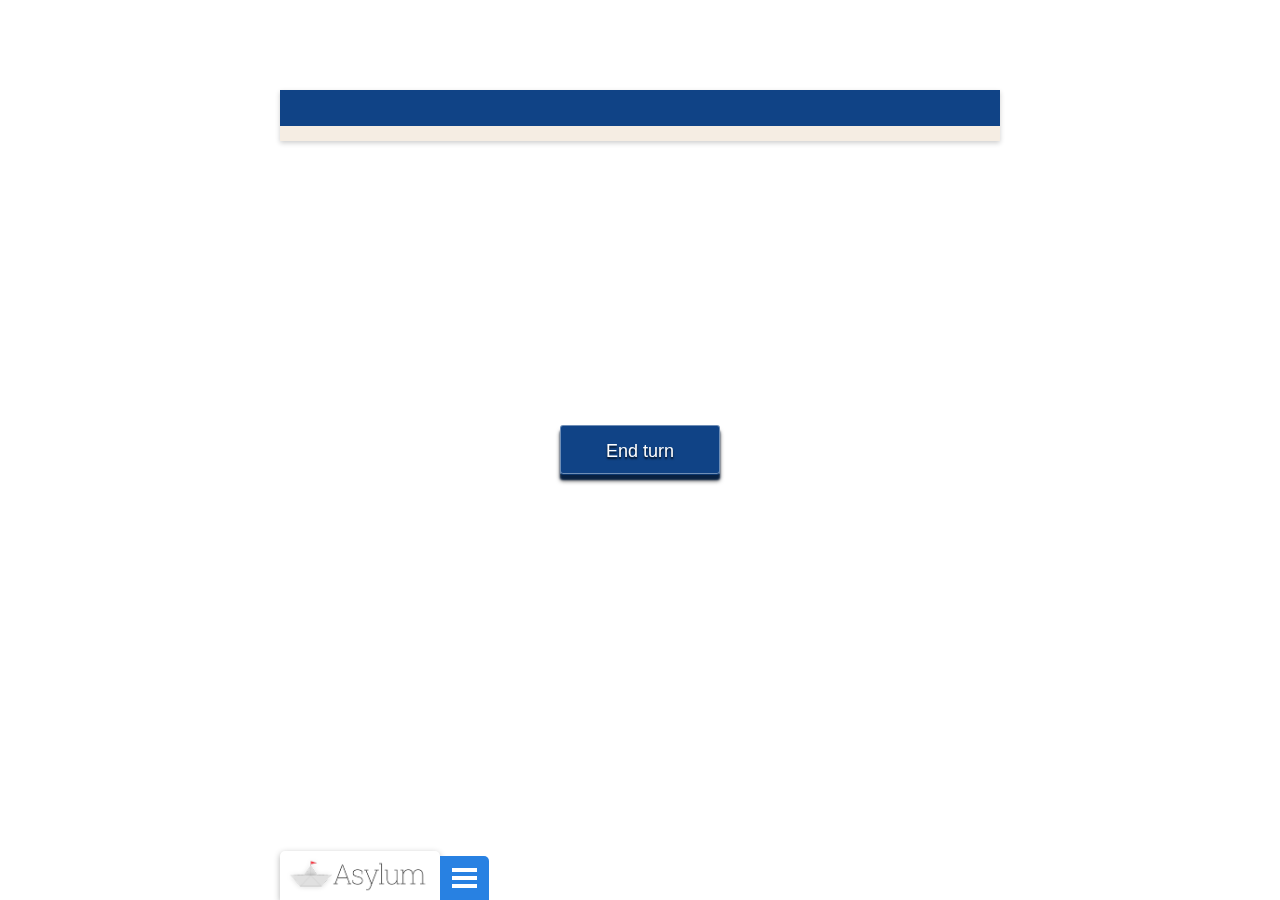
==== resources/public/index.html @ bc4ea031 "Merge branch 'master' of deveo.com:clojurecup/projects/asylum/repositories/git/asylum" ====
<!DOCTYPE html>
<html>
<head>
	<title>Asylum</title>
	<link rel="shortcut icon" href="/favicon.ico">

	<link href='http://fonts.googleapis.com/css?family=Roboto+Slab:400,100,300,700' rel='stylesheet' type='text/css'>
	<link rel="stylesheet" type="text/css" href="css/asylum.css">
</head>
<body>

	<!-- LOGO/MENU -->
	<div id="logoBox">
		<div  id="navMenu">
			<a class="menu" href="#navMenu">
				<span>&nbsp</span>
				<span>&nbsp</span>
				<span>&nbsp</span>
			</a>
			<ul id="dropdownMenu" class="dropdownMenu">
				<li>
					<div class="reset"><!-- Reset link -->
						<a href="#">Reset game</a>
					</div>
				</li>		
			</ul>
		</div>
		<h1>
			<img src="img/logo.png" alt="Asylum">
		</h1>
	</div>

	<!-- POPUP -->
	<div id="event-panel" class="popUp welcome">
		<header>
			<h2></h2>
		</header>
		<div class="cf">
			<section>
				<p></p>			
			</section>
			<aside>
     			<div class="image"/>     
          <h3/>
    			<div class="notes"/>     
  				<div class="date"/>
	   			<div class="links"/>      
			</aside>
		</div>
		<footer>
		
		</footer>	
	</div>

	<!-- GAUGES -->
	<div class="gaugesPanel">
		<div class="popularity">
			<p>Current popularity</p>
			<div class="popularityValue "><span class="icon-heart"></span><p>XX%</p></div>
		</div>
		<div class="profileBox">
			<div class="profile">
				<img src="http://upload.wikimedia.org/wikipedia/commons/1/18/Scott_Morrison.jpg">
			</div>
			<div class="frame"></div>
			<h4 class="turnPanel">Turn: <span id="turn"></span></h4>
		</div>
		<div class="deaths">
			<p>Deaths in the last round</p>
			<div class="deathsValue"><span class="icon-justin-burns-skull"></span><p>XX%</p></div>
		</div>
	</div>

	<!-- MAP ELEMENT -->
	<div id="map"></div>

	<!-- End turn button -->
	<div class="endTurn">
		<button>End turn</button>
	</div>

	<!-- SCRIPTS -->
	<script type="text/javascript" src="http://ajax.googleapis.com/ajax/libs/jquery/1.10.2/jquery.min.js"></script>
	<script type="text/javascript" src="http://maps.google.com/maps/api/js?sensor=false&amp;language=en"></script>
	<script type="text/javascript" src="js/gmap3.min.js"></script>
	<script type="text/javascript" src="js/main.js" ></script>
</body>
</html>
---- resources/public/css/asylum.css ----
@charset "UTF-8";
/* Normalize CSS*/
article,
aside,
details,
figcaption,
figure,
footer,
header,
hgroup,
nav,
section,
summary {
  display: block; }

audio,
canvas,
video {
  display: inline-block; }

audio:not([controls]) {
  display: none;
  height: 0; }

[hidden] {
  display: none; }

html {
  background: white;
  color: black;
  -webkit-text-size-adjust: 100%;
  -ms-text-size-adjust: 100%; }

html,
button,
input,
select,
textarea {
  font-family: sans-serif; }

body {
  margin: 0; }

a:focus {
  outline: thin dotted; }
a:hover, a:active {
  outline: 0; }

h1 {
  font-size: 2em;
  margin: 0.67em 0; }

h2 {
  font-size: 1.5em;
  margin: 0.83em 0; }

h3 {
  font-size: 1.17em;
  margin: 1em 0; }

h4 {
  font-size: 1em;
  margin: 1.33em 0; }

h5 {
  font-size: 0.83em;
  margin: 1.67em 0; }

h6 {
  font-size: 0.75em;
  margin: 2.33em 0; }

abbr[title] {
  border-bottom: 1px dotted; }

b,
strong {
  font-weight: bold; }

dfn {
  font-style: italic; }

mark {
  background: #ff0;
  color: #000; }

code,
kbd,
pre,
samp {
  font-family: monospace, serif;
  font-size: 1em; }

pre {
  white-space: pre;
  white-space: pre-wrap;
  word-wrap: break-word; }

q {
  quotes: "\201C" "\201D" "\2018" "\2019"; }

q:before,
q:after {
  content: '';
  content: none; }

small {
  font-size: 80%; }

sub,
sup {
  font-size: 75%;
  line-height: 0;
  position: relative;
  vertical-align: baseline; }

sup {
  top: -0.5em; }

sub {
  bottom: -0.25em; }

img {
  border: 0; }

svg:not(:root) {
  overflow: hidden; }

figure {
  margin: 0; }

fieldset {
  border: 1px solid #c0c0c0;
  margin: 0 2px;
  padding: 0.35em 0.625em 0.75em; }

legend {
  border: 0;
  padding: 0;
  white-space: normal; }

button,
input,
select,
textarea {
  font-family: inherit;
  font-size: 100%;
  margin: 0;
  vertical-align: baseline; }

button,
input {
  line-height: normal; }

button,
select {
  text-transform: none; }

button,
html input[type="button"],
input[type="reset"],
input[type="submit"] {
  -webkit-appearance: button;
  cursor: pointer; }

button[disabled],
input[disabled] {
  cursor: default; }

input[type="checkbox"],
input[type="radio"] {
  box-sizing: border-box;
  padding: 0; }

input[type="search"] {
  -webkit-appearance: textfield;
  -moz-box-sizing: content-box;
  -webkit-box-sizing: content-box;
  box-sizing: content-box; }

input[type="search"]::-webkit-search-cancel-button,
input[type="search"]::-webkit-search-decoration {
  -webkit-appearance: none; }

button::-moz-focus-inner, input::-moz-focus-inner {
  border: 0;
  padding: 0; }

textarea {
  overflow: auto;
  vertical-align: top; }

table {
  border-collapse: collapse;
  border-spacing: 0; }

/*
Animate.css - http://daneden.me/animate
Licensed under the MIT license

Copyright (c) 2013 Daniel Eden

Permission is hereby granted, free of charge, to any person obtaining a copy of this software and associated documentation files (the "Software"), to deal in the Software without restriction, including without limitation the rights to use, copy, modify, merge, publish, distribute, sublicense, and/or sell copies of the Software, and to permit persons to whom the Software is furnished to do so, subject to the following conditions:

The above copyright notice and this permission notice shall be included in all copies or substantial portions of the Software.

THE SOFTWARE IS PROVIDED "AS IS", WITHOUT WARRANTY OF ANY KIND, EXPRESS OR IMPLIED, INCLUDING BUT NOT LIMITED TO THE WARRANTIES OF MERCHANTABILITY, FITNESS FOR A PARTICULAR PURPOSE AND NONINFRINGEMENT. IN NO EVENT SHALL THE AUTHORS OR COPYRIGHT HOLDERS BE LIABLE FOR ANY CLAIM, DAMAGES OR OTHER LIABILITY, WHETHER IN AN ACTION OF CONTRACT, TORT OR OTHERWISE, ARISING FROM, OUT OF OR IN CONNECTION WITH THE SOFTWARE OR THE USE OR OTHER DEALINGS IN THE SOFTWARE.
*/
body {
  /* Addresses a small issue in webkit: http://bit.ly/NEdoDq */
  -webkit-backface-visibility: hidden; }

.animated, #logoBox #navMenu:target .dropdownMenu, .popUp, .popUp.selected, .popUp footer .notSelected, .gaugesPanel.active, .endTurn {
  -webkit-animation-duration: 1s;
  -moz-animation-duration: 1s;
  -o-animation-duration: 1s;
  animation-duration: 1s;
  -webkit-animation-fill-mode: both;
  -moz-animation-fill-mode: both;
  -o-animation-fill-mode: both;
  animation-fill-mode: both; }

.animated.flip, #logoBox #navMenu:target .flip.dropdownMenu, .flip.popUp, .popUp footer .flip.notSelected, .flip.gaugesPanel.active, .flip.endTurn {
  -webkit-animation-duration: 0.6s;
  -moz-animation-duration: 0.6s;
  -o-animation-duration: 0.6s;
  animation-duration: 0.6s;
  -webkit-animation-fill-mode: both;
  -moz-animation-fill-mode: both;
  -o-animation-fill-mode: both;
  animation-fill-mode: both; }

.animated.hinge, #logoBox #navMenu:target .hinge.dropdownMenu, .hinge.popUp, .popUp footer .hinge.notSelected, .hinge.gaugesPanel.active, .hinge.endTurn {
  -webkit-animation-duration: 2s;
  -moz-animation-duration: 2s;
  -o-animation-duration: 2s;
  animation-duration: 2s; }

@-webkit-keyframes flash {
  0%, 50%, 100% {
    opacity: 1; }

  25%, 75% {
    opacity: 0; } }

@-moz-keyframes flash {
  0%, 50%, 100% {
    opacity: 1; }

  25%, 75% {
    opacity: 0; } }

@-o-keyframes flash {
  0%, 50%, 100% {
    opacity: 1; }

  25%, 75% {
    opacity: 0; } }

@keyframes flash {
  0%, 50%, 100% {
    opacity: 1; }

  25%, 75% {
    opacity: 0; } }

.animated.flash, #logoBox #navMenu:target .flash.dropdownMenu, .flash.popUp, .popUp footer .flash.notSelected, .flash.gaugesPanel.active, .flash.endTurn {
  -webkit-animation-name: flash;
  -moz-animation-name: flash;
  -o-animation-name: flash;
  animation-name: flash; }

@-webkit-keyframes shake {
  0%, 100% {
    -webkit-transform: translateX(0); }

  10%, 30%, 50%, 70%, 90% {
    -webkit-transform: translateX(-10px); }

  20%, 40%, 60%, 80% {
    -webkit-transform: translateX(10px); } }

@-moz-keyframes shake {
  0%, 100% {
    -moz-transform: translateX(0); }

  10%, 30%, 50%, 70%, 90% {
    -moz-transform: translateX(-10px); }

  20%, 40%, 60%, 80% {
    -moz-transform: translateX(10px); } }

@-o-keyframes shake {
  0%, 100% {
    -o-transform: translateX(0); }

  10%, 30%, 50%, 70%, 90% {
    -o-transform: translateX(-10px); }

  20%, 40%, 60%, 80% {
    -o-transform: translateX(10px); } }

@keyframes shake {
  0%, 100% {
    transform: translateX(0); }

  10%, 30%, 50%, 70%, 90% {
    transform: translateX(-10px); }

  20%, 40%, 60%, 80% {
    transform: translateX(10px); } }

.animated.shake, #logoBox #navMenu:target .shake.dropdownMenu, .shake.popUp, .popUp footer .shake.notSelected, .shake.gaugesPanel.active, .shake.endTurn {
  -webkit-animation-name: shake;
  -moz-animation-name: shake;
  -o-animation-name: shake;
  animation-name: shake; }

@-webkit-keyframes bounce {
  0%, 20%, 50%, 80%, 100% {
    -webkit-transform: translateY(0); }

  40% {
    -webkit-transform: translateY(-30px); }

  60% {
    -webkit-transform: translateY(-15px); } }

@-moz-keyframes bounce {
  0%, 20%, 50%, 80%, 100% {
    -moz-transform: translateY(0); }

  40% {
    -moz-transform: translateY(-30px); }

  60% {
    -moz-transform: translateY(-15px); } }

@-o-keyframes bounce {
  0%, 20%, 50%, 80%, 100% {
    -o-transform: translateY(0); }

  40% {
    -o-transform: translateY(-30px); }

  60% {
    -o-transform: translateY(-15px); } }

@keyframes bounce {
  0%, 20%, 50%, 80%, 100% {
    transform: translateY(0); }

  40% {
    transform: translateY(-30px); }

  60% {
    transform: translateY(-15px); } }

.animated.bounce, #logoBox #navMenu:target .bounce.dropdownMenu, .bounce.popUp, .popUp footer .bounce.notSelected, .bounce.gaugesPanel.active, .bounce.endTurn {
  -webkit-animation-name: bounce;
  -moz-animation-name: bounce;
  -o-animation-name: bounce;
  animation-name: bounce; }

@-webkit-keyframes tada {
  0% {
    -webkit-transform: scale(1); }

  10%, 20% {
    -webkit-transform: scale(0.9) rotate(-3deg); }

  30%, 50%, 70%, 90% {
    -webkit-transform: scale(1.1) rotate(3deg); }

  40%, 60%, 80% {
    -webkit-transform: scale(1.1) rotate(-3deg); }

  100% {
    -webkit-transform: scale(1) rotate(0); } }

@-moz-keyframes tada {
  0% {
    -moz-transform: scale(1); }

  10%, 20% {
    -moz-transform: scale(0.9) rotate(-3deg); }

  30%, 50%, 70%, 90% {
    -moz-transform: scale(1.1) rotate(3deg); }

  40%, 60%, 80% {
    -moz-transform: scale(1.1) rotate(-3deg); }

  100% {
    -moz-transform: scale(1) rotate(0); } }

@-o-keyframes tada {
  0% {
    -o-transform: scale(1); }

  10%, 20% {
    -o-transform: scale(0.9) rotate(-3deg); }

  30%, 50%, 70%, 90% {
    -o-transform: scale(1.1) rotate(3deg); }

  40%, 60%, 80% {
    -o-transform: scale(1.1) rotate(-3deg); }

  100% {
    -o-transform: scale(1) rotate(0); } }

@keyframes tada {
  0% {
    transform: scale(1); }

  10%, 20% {
    transform: scale(0.9) rotate(-3deg); }

  30%, 50%, 70%, 90% {
    transform: scale(1.1) rotate(3deg); }

  40%, 60%, 80% {
    transform: scale(1.1) rotate(-3deg); }

  100% {
    transform: scale(1) rotate(0); } }

.animated.tada, #logoBox #navMenu:target .tada.dropdownMenu, .tada.popUp, .popUp footer .tada.notSelected, .tada.gaugesPanel.active, .tada.endTurn {
  -webkit-animation-name: tada;
  -moz-animation-name: tada;
  -o-animation-name: tada;
  animation-name: tada; }

@-webkit-keyframes swing {
  20%, 40%, 60%, 80%, 100% {
    -webkit-transform-origin: top center; }

  20% {
    -webkit-transform: rotate(15deg); }

  40% {
    -webkit-transform: rotate(-10deg); }

  60% {
    -webkit-transform: rotate(5deg); }

  80% {
    -webkit-transform: rotate(-5deg); }

  100% {
    -webkit-transform: rotate(0deg); } }

@-moz-keyframes swing {
  20% {
    -moz-transform: rotate(15deg); }

  40% {
    -moz-transform: rotate(-10deg); }

  60% {
    -moz-transform: rotate(5deg); }

  80% {
    -moz-transform: rotate(-5deg); }

  100% {
    -moz-transform: rotate(0deg); } }

@-o-keyframes swing {
  20% {
    -o-transform: rotate(15deg); }

  40% {
    -o-transform: rotate(-10deg); }

  60% {
    -o-transform: rotate(5deg); }

  80% {
    -o-transform: rotate(-5deg); }

  100% {
    -o-transform: rotate(0deg); } }

@keyframes swing {
  20% {
    transform: rotate(15deg); }

  40% {
    transform: rotate(-10deg); }

  60% {
    transform: rotate(5deg); }

  80% {
    transform: rotate(-5deg); }

  100% {
    transform: rotate(0deg); } }

.animated.swing, #logoBox #navMenu:target .swing.dropdownMenu, .swing.popUp, .popUp footer .swing.notSelected, .swing.gaugesPanel.active, .swing.endTurn {
  -webkit-transform-origin: top center;
  -moz-transform-origin: top center;
  -o-transform-origin: top center;
  transform-origin: top center;
  -webkit-animation-name: swing;
  -moz-animation-name: swing;
  -o-animation-name: swing;
  animation-name: swing; }

/* originally authored by Nick Pettit - https://github.com/nickpettit/glide */
@-webkit-keyframes wobble {
  0% {
    -webkit-transform: translateX(0%); }

  15% {
    -webkit-transform: translateX(-25%) rotate(-5deg); }

  30% {
    -webkit-transform: translateX(20%) rotate(3deg); }

  45% {
    -webkit-transform: translateX(-15%) rotate(-3deg); }

  60% {
    -webkit-transform: translateX(10%) rotate(2deg); }

  75% {
    -webkit-transform: translateX(-5%) rotate(-1deg); }

  100% {
    -webkit-transform: translateX(0%); } }

@-moz-keyframes wobble {
  0% {
    -moz-transform: translateX(0%); }

  15% {
    -moz-transform: translateX(-25%) rotate(-5deg); }

  30% {
    -moz-transform: translateX(20%) rotate(3deg); }

  45% {
    -moz-transform: translateX(-15%) rotate(-3deg); }

  60% {
    -moz-transform: translateX(10%) rotate(2deg); }

  75% {
    -moz-transform: translateX(-5%) rotate(-1deg); }

  100% {
    -moz-transform: translateX(0%); } }

@-o-keyframes wobble {
  0% {
    -o-transform: translateX(0%); }

  15% {
    -o-transform: translateX(-25%) rotate(-5deg); }

  30% {
    -o-transform: translateX(20%) rotate(3deg); }

  45% {
    -o-transform: translateX(-15%) rotate(-3deg); }

  60% {
    -o-transform: translateX(10%) rotate(2deg); }

  75% {
    -o-transform: translateX(-5%) rotate(-1deg); }

  100% {
    -o-transform: translateX(0%); } }

@keyframes wobble {
  0% {
    transform: translateX(0%); }

  15% {
    transform: translateX(-25%) rotate(-5deg); }

  30% {
    transform: translateX(20%) rotate(3deg); }

  45% {
    transform: translateX(-15%) rotate(-3deg); }

  60% {
    transform: translateX(10%) rotate(2deg); }

  75% {
    transform: translateX(-5%) rotate(-1deg); }

  100% {
    transform: translateX(0%); } }

.animated.wobble, #logoBox #navMenu:target .wobble.dropdownMenu, .wobble.popUp, .popUp footer .wobble.notSelected, .wobble.gaugesPanel.active, .wobble.endTurn {
  -webkit-animation-name: wobble;
  -moz-animation-name: wobble;
  -o-animation-name: wobble;
  animation-name: wobble; }

/* originally authored by Nick Pettit - https://github.com/nickpettit/glide */
@-webkit-keyframes pulse {
  0% {
    -webkit-transform: scale(1); }

  50% {
    -webkit-transform: scale(1.1); }

  100% {
    -webkit-transform: scale(1); } }

@-moz-keyframes pulse {
  0% {
    -moz-transform: scale(1); }

  50% {
    -moz-transform: scale(1.1); }

  100% {
    -moz-transform: scale(1); } }

@-o-keyframes pulse {
  0% {
    -o-transform: scale(1); }

  50% {
    -o-transform: scale(1.1); }

  100% {
    -o-transform: scale(1); } }

@keyframes pulse {
  0% {
    transform: scale(1); }

  50% {
    transform: scale(1.1); }

  100% {
    transform: scale(1); } }

.animated.pulse, #logoBox #navMenu:target .pulse.dropdownMenu, .pulse.popUp, .popUp footer .pulse.notSelected, .pulse.gaugesPanel.active, .pulse.endTurn {
  -webkit-animation-name: pulse;
  -moz-animation-name: pulse;
  -o-animation-name: pulse;
  animation-name: pulse; }

@-webkit-keyframes flip {
  0% {
    -webkit-transform: perspective(400px) translateZ(0) rotateY(0) scale(1);
    -webkit-animation-timing-function: ease-out;
    opacity: 1; }

  40% {
    -webkit-transform: perspective(400px) translateZ(150px) rotateY(170deg) scale(1);
    -webkit-animation-timing-function: ease-out; }

  50% {
    -webkit-transform: perspective(400px) translateZ(150px) rotateY(190deg) scale(1);
    -webkit-animation-timing-function: ease-in; }

  80% {
    -webkit-transform: perspective(400px) translateZ(0) rotateY(360deg) scale(0.95);
    -webkit-animation-timing-function: ease-in;
    opacity: 0; }

  100% {
    -webkit-transform: perspective(400px) translateZ(0) rotateY(360deg) scale(1);
    -webkit-animation-timing-function: ease-in;
    opacity: 0; } }

@-moz-keyframes flip {
  0% {
    -moz-transform: perspective(400px) translateZ(0) rotateY(0) scale(1);
    -moz-animation-timing-function: ease-out;
    opacity: 1; }

  40% {
    -moz-transform: perspective(400px) translateZ(150px) rotateY(170deg) scale(1);
    -moz-animation-timing-function: ease-out; }

  50% {
    -moz-transform: perspective(400px) translateZ(150px) rotateY(190deg) scale(1);
    -moz-animation-timing-function: ease-in; }

  80% {
    -moz-transform: perspective(400px) translateZ(0) rotateY(360deg) scale(0.95);
    -moz-animation-timing-function: ease-in;
    opacity: 0; }

  100% {
    -moz-transform: perspective(400px) translateZ(0) rotateY(360deg) scale(1);
    -moz-animation-timing-function: ease-in;
    opacity: 0; } }

@-o-keyframes flip {
  0% {
    -o-transform: perspective(400px) translateZ(0) rotateY(0) scale(1);
    -o-animation-timing-function: ease-out;
    opacity: 1; }

  40% {
    -o-transform: perspective(400px) translateZ(150px) rotateY(170deg) scale(1);
    -o-animation-timing-function: ease-out; }

  50% {
    -o-transform: perspective(400px) translateZ(150px) rotateY(190deg) scale(1);
    -o-animation-timing-function: ease-in; }

  80% {
    -o-transform: perspective(400px) translateZ(0) rotateY(360deg) scale(0.95);
    -o-animation-timing-function: ease-in;
    opacity: 0; }

  100% {
    -o-transform: perspective(400px) translateZ(0) rotateY(360deg) scale(1);
    -o-animation-timing-function: ease-in;
    opacity: 0; } }

@keyframes flip {
  0% {
    transform: perspective(400px) translateZ(0) rotateY(0) scale(1);
    animation-timing-function: ease-out;
    opacity: 1; }

  40% {
    transform: perspective(400px) translateZ(150px) rotateY(170deg) scale(1);
    animation-timing-function: ease-out; }

  50% {
    transform: perspective(400px) translateZ(150px) rotateY(190deg) scale(1);
    animation-timing-function: ease-in; }

  80% {
    transform: perspective(400px) translateZ(0) rotateY(360deg) scale(0.95);
    animation-timing-function: ease-in;
    opacity: 0; }

  100% {
    transform: perspective(400px) translateZ(0) rotateY(360deg) scale(1);
    animation-timing-function: ease-in;
    opacity: 0; } }

.animated.flip, #logoBox #navMenu:target .flip.dropdownMenu, .flip.popUp, .popUp footer .flip.notSelected, .flip.gaugesPanel.active, .flip.endTurn {
  -webkit-backface-visibility: visible !important;
  -webkit-animation-name: flip;
  -moz-backface-visibility: visible !important;
  -moz-animation-name: flip;
  -o-backface-visibility: visible !important;
  -o-animation-name: flip;
  backface-visibility: visible !important;
  animation-name: flip; }

@-webkit-keyframes flipInX {
  0% {
    -webkit-transform: perspective(400px) rotateX(90deg);
    opacity: 0; }

  40% {
    -webkit-transform: perspective(400px) rotateX(-10deg); }

  70% {
    -webkit-transform: perspective(400px) rotateX(10deg); }

  100% {
    -webkit-transform: perspective(400px) rotateX(0deg);
    opacity: 1; } }

@-moz-keyframes flipInX {
  0% {
    -moz-transform: perspective(400px) rotateX(90deg);
    opacity: 0; }

  40% {
    -moz-transform: perspective(400px) rotateX(-10deg); }

  70% {
    -moz-transform: perspective(400px) rotateX(10deg); }

  100% {
    -moz-transform: perspective(400px) rotateX(0deg);
    opacity: 1; } }

@-o-keyframes flipInX {
  0% {
    -o-transform: perspective(400px) rotateX(90deg);
    opacity: 0; }

  40% {
    -o-transform: perspective(400px) rotateX(-10deg); }

  70% {
    -o-transform: perspective(400px) rotateX(10deg); }

  100% {
    -o-transform: perspective(400px) rotateX(0deg);
    opacity: 1; } }

@keyframes flipInX {
  0% {
    transform: perspective(400px) rotateX(90deg);
    opacity: 0; }

  40% {
    transform: perspective(400px) rotateX(-10deg); }

  70% {
    transform: perspective(400px) rotateX(10deg); }

  100% {
    transform: perspective(400px) rotateX(0deg);
    opacity: 1; } }

.animated.flipInX, #logoBox #navMenu:target .flipInX.dropdownMenu, .flipInX.popUp, .popUp footer .flipInX.notSelected, .gaugesPanel.active, .flipInX.endTurn {
  -webkit-backface-visibility: visible !important;
  -webkit-animation-name: flipInX;
  -moz-backface-visibility: visible !important;
  -moz-animation-name: flipInX;
  -o-backface-visibility: visible !important;
  -o-animation-name: flipInX;
  backface-visibility: visible !important;
  animation-name: flipInX; }

@-webkit-keyframes flipOutX {
  0% {
    -webkit-transform: perspective(400px) rotateX(0deg);
    opacity: 1; }

  100% {
    -webkit-transform: perspective(400px) rotateX(90deg);
    opacity: 0; } }

@-moz-keyframes flipOutX {
  0% {
    -moz-transform: perspective(400px) rotateX(0deg);
    opacity: 1; }

  100% {
    -moz-transform: perspective(400px) rotateX(90deg);
    opacity: 0; } }

@-o-keyframes flipOutX {
  0% {
    -o-transform: perspective(400px) rotateX(0deg);
    opacity: 1; }

  100% {
    -o-transform: perspective(400px) rotateX(90deg);
    opacity: 0; } }

@keyframes flipOutX {
  0% {
    transform: perspective(400px) rotateX(0deg);
    opacity: 1; }

  100% {
    transform: perspective(400px) rotateX(90deg);
    opacity: 0; } }

.animated.flipOutX, #logoBox #navMenu:target .flipOutX.dropdownMenu, .flipOutX.popUp, .popUp footer .flipOutX.notSelected, .flipOutX.gaugesPanel.active, .flipOutX.endTurn {
  -webkit-animation-name: flipOutX;
  -webkit-backface-visibility: visible !important;
  -moz-animation-name: flipOutX;
  -moz-backface-visibility: visible !important;
  -o-animation-name: flipOutX;
  -o-backface-visibility: visible !important;
  animation-name: flipOutX;
  backface-visibility: visible !important; }

@-webkit-keyframes flipInY {
  0% {
    -webkit-transform: perspective(400px) rotateY(90deg);
    opacity: 0; }

  40% {
    -webkit-transform: perspective(400px) rotateY(-10deg); }

  70% {
    -webkit-transform: perspective(400px) rotateY(10deg); }

  100% {
    -webkit-transform: perspective(400px) rotateY(0deg);
    opacity: 1; } }

@-moz-keyframes flipInY {
  0% {
    -moz-transform: perspective(400px) rotateY(90deg);
    opacity: 0; }

  40% {
    -moz-transform: perspective(400px) rotateY(-10deg); }

  70% {
    -moz-transform: perspective(400px) rotateY(10deg); }

  100% {
    -moz-transform: perspective(400px) rotateY(0deg);
    opacity: 1; } }

@-o-keyframes flipInY {
  0% {
    -o-transform: perspective(400px) rotateY(90deg);
    opacity: 0; }

  40% {
    -o-transform: perspective(400px) rotateY(-10deg); }

  70% {
    -o-transform: perspective(400px) rotateY(10deg); }

  100% {
    -o-transform: perspective(400px) rotateY(0deg);
    opacity: 1; } }

@keyframes flipInY {
  0% {
    transform: perspective(400px) rotateY(90deg);
    opacity: 0; }

  40% {
    transform: perspective(400px) rotateY(-10deg); }

  70% {
    transform: perspective(400px) rotateY(10deg); }

  100% {
    transform: perspective(400px) rotateY(0deg);
    opacity: 1; } }

.animated.flipInY, #logoBox #navMenu:target .flipInY.dropdownMenu, .flipInY.popUp, .popUp footer .flipInY.notSelected, .flipInY.gaugesPanel.active, .flipInY.endTurn {
  -webkit-backface-visibility: visible !important;
  -webkit-animation-name: flipInY;
  -moz-backface-visibility: visible !important;
  -moz-animation-name: flipInY;
  -o-backface-visibility: visible !important;
  -o-animation-name: flipInY;
  backface-visibility: visible !important;
  animation-name: flipInY; }

@-webkit-keyframes flipOutY {
  0% {
    -webkit-transform: perspective(400px) rotateY(0deg);
    opacity: 1; }

  100% {
    -webkit-transform: perspective(400px) rotateY(90deg);
    opacity: 0; } }

@-moz-keyframes flipOutY {
  0% {
    -moz-transform: perspective(400px) rotateY(0deg);
    opacity: 1; }

  100% {
    -moz-transform: perspective(400px) rotateY(90deg);
    opacity: 0; } }

@-o-keyframes flipOutY {
  0% {
    -o-transform: perspective(400px) rotateY(0deg);
    opacity: 1; }

  100% {
    -o-transform: perspective(400px) rotateY(90deg);
    opacity: 0; } }

@keyframes flipOutY {
  0% {
    transform: perspective(400px) rotateY(0deg);
    opacity: 1; }

  100% {
    transform: perspective(400px) rotateY(90deg);
    opacity: 0; } }

.animated.flipOutY, #logoBox #navMenu:target .flipOutY.dropdownMenu, .flipOutY.popUp, .popUp footer .flipOutY.notSelected, .flipOutY.gaugesPanel.active, .flipOutY.endTurn {
  -webkit-backface-visibility: visible !important;
  -webkit-animation-name: flipOutY;
  -moz-backface-visibility: visible !important;
  -moz-animation-name: flipOutY;
  -o-backface-visibility: visible !important;
  -o-animation-name: flipOutY;
  backface-visibility: visible !important;
  animation-name: flipOutY; }

@-webkit-keyframes fadeIn {
  0% {
    opacity: 0; }

  100% {
    opacity: 1; } }

@-moz-keyframes fadeIn {
  0% {
    opacity: 0; }

  100% {
    opacity: 1; } }

@-o-keyframes fadeIn {
  0% {
    opacity: 0; }

  100% {
    opacity: 1; } }

@keyframes fadeIn {
  0% {
    opacity: 0; }

  100% {
    opacity: 1; } }

.animated.fadeIn, #logoBox #navMenu:target .fadeIn.dropdownMenu, .fadeIn.popUp, .popUp footer .fadeIn.notSelected, .fadeIn.gaugesPanel.active, .endTurn {
  -webkit-animation-name: fadeIn;
  -moz-animation-name: fadeIn;
  -o-animation-name: fadeIn;
  animation-name: fadeIn; }

@-webkit-keyframes fadeInUp {
  0% {
    opacity: 0;
    -webkit-transform: translateY(20px); }

  100% {
    opacity: 1;
    -webkit-transform: translateY(0); } }

@-moz-keyframes fadeInUp {
  0% {
    opacity: 0;
    -moz-transform: translateY(20px); }

  100% {
    opacity: 1;
    -moz-transform: translateY(0); } }

@-o-keyframes fadeInUp {
  0% {
    opacity: 0;
    -o-transform: translateY(20px); }

  100% {
    opacity: 1;
    -o-transform: translateY(0); } }

@keyframes fadeInUp {
  0% {
    opacity: 0;
    transform: translateY(20px); }

  100% {
    opacity: 1;
    transform: translateY(0); } }

.animated.fadeInUp, #logoBox #navMenu:target .dropdownMenu, .fadeInUp.popUp, .popUp footer .fadeInUp.notSelected, .fadeInUp.gaugesPanel.active, .fadeInUp.endTurn {
  -webkit-animation-name: fadeInUp;
  -moz-animation-name: fadeInUp;
  -o-animation-name: fadeInUp;
  animation-name: fadeInUp; }

@-webkit-keyframes fadeInDown {
  0% {
    opacity: 0;
    -webkit-transform: translateY(-20px); }

  100% {
    opacity: 1;
    -webkit-transform: translateY(0); } }

@-moz-keyframes fadeInDown {
  0% {
    opacity: 0;
    -moz-transform: translateY(-20px); }

  100% {
    opacity: 1;
    -moz-transform: translateY(0); } }

@-o-keyframes fadeInDown {
  0% {
    opacity: 0;
    -o-transform: translateY(-20px); }

  100% {
    opacity: 1;
    -o-transform: translateY(0); } }

@keyframes fadeInDown {
  0% {
    opacity: 0;
    transform: translateY(-20px); }

  100% {
    opacity: 1;
    transform: translateY(0); } }

.animated.fadeInDown, #logoBox #navMenu:target .fadeInDown.dropdownMenu, .popUp, .popUp footer .fadeInDown.notSelected, .fadeInDown.gaugesPanel.active, .fadeInDown.endTurn {
  -webkit-animation-name: fadeInDown;
  -moz-animation-name: fadeInDown;
  -o-animation-name: fadeInDown;
  animation-name: fadeInDown; }

@-webkit-keyframes fadeInLeft {
  0% {
    opacity: 0;
    -webkit-transform: translateX(-20px); }

  100% {
    opacity: 1;
    -webkit-transform: translateX(0); } }

@-moz-keyframes fadeInLeft {
  0% {
    opacity: 0;
    -moz-transform: translateX(-20px); }

  100% {
    opacity: 1;
    -moz-transform: translateX(0); } }

@-o-keyframes fadeInLeft {
  0% {
    opacity: 0;
    -o-transform: translateX(-20px); }

  100% {
    opacity: 1;
    -o-transform: translateX(0); } }

@keyframes fadeInLeft {
  0% {
    opacity: 0;
    transform: translateX(-20px); }

  100% {
    opacity: 1;
    transform: translateX(0); } }

.animated.fadeInLeft, #logoBox #navMenu:target .fadeInLeft.dropdownMenu, .fadeInLeft.popUp, .popUp footer .fadeInLeft.notSelected, .fadeInLeft.gaugesPanel.active, .fadeInLeft.endTurn {
  -webkit-animation-name: fadeInLeft;
  -moz-animation-name: fadeInLeft;
  -o-animation-name: fadeInLeft;
  animation-name: fadeInLeft; }

@-webkit-keyframes fadeInRight {
  0% {
    opacity: 0;
    -webkit-transform: translateX(20px); }

  100% {
    opacity: 1;
    -webkit-transform: translateX(0); } }

@-moz-keyframes fadeInRight {
  0% {
    opacity: 0;
    -moz-transform: translateX(20px); }

  100% {
    opacity: 1;
    -moz-transform: translateX(0); } }

@-o-keyframes fadeInRight {
  0% {
    opacity: 0;
    -o-transform: translateX(20px); }

  100% {
    opacity: 1;
    -o-transform: translateX(0); } }

@keyframes fadeInRight {
  0% {
    opacity: 0;
    transform: translateX(20px); }

  100% {
    opacity: 1;
    transform: translateX(0); } }

.animated.fadeInRight, #logoBox #navMenu:target .fadeInRight.dropdownMenu, .fadeInRight.popUp, .popUp footer .fadeInRight.notSelected, .fadeInRight.gaugesPanel.active, .fadeInRight.endTurn {
  -webkit-animation-name: fadeInRight;
  -moz-animation-name: fadeInRight;
  -o-animation-name: fadeInRight;
  animation-name: fadeInRight; }

@-webkit-keyframes fadeInUpBig {
  0% {
    opacity: 0;
    -webkit-transform: translateY(2000px); }

  100% {
    opacity: 1;
    -webkit-transform: translateY(0); } }

@-moz-keyframes fadeInUpBig {
  0% {
    opacity: 0;
    -moz-transform: translateY(2000px); }

  100% {
    opacity: 1;
    -moz-transform: translateY(0); } }

@-o-keyframes fadeInUpBig {
  0% {
    opacity: 0;
    -o-transform: translateY(2000px); }

  100% {
    opacity: 1;
    -o-transform: translateY(0); } }

@keyframes fadeInUpBig {
  0% {
    opacity: 0;
    transform: translateY(2000px); }

  100% {
    opacity: 1;
    transform: translateY(0); } }

.animated.fadeInUpBig, #logoBox #navMenu:target .fadeInUpBig.dropdownMenu, .fadeInUpBig.popUp, .popUp footer .fadeInUpBig.notSelected, .fadeInUpBig.gaugesPanel.active, .fadeInUpBig.endTurn {
  -webkit-animation-name: fadeInUpBig;
  -moz-animation-name: fadeInUpBig;
  -o-animation-name: fadeInUpBig;
  animation-name: fadeInUpBig; }

@-webkit-keyframes fadeInDownBig {
  0% {
    opacity: 0;
    -webkit-transform: translateY(-2000px); }

  100% {
    opacity: 1;
    -webkit-transform: translateY(0); } }

@-moz-keyframes fadeInDownBig {
  0% {
    opacity: 0;
    -moz-transform: translateY(-2000px); }

  100% {
    opacity: 1;
    -moz-transform: translateY(0); } }

@-o-keyframes fadeInDownBig {
  0% {
    opacity: 0;
    -o-transform: translateY(-2000px); }

  100% {
    opacity: 1;
    -o-transform: translateY(0); } }

@keyframes fadeInDownBig {
  0% {
    opacity: 0;
    transform: translateY(-2000px); }

  100% {
    opacity: 1;
    transform: translateY(0); } }

.animated.fadeInDownBig, #logoBox #navMenu:target .fadeInDownBig.dropdownMenu, .fadeInDownBig.popUp, .popUp footer .fadeInDownBig.notSelected, .fadeInDownBig.gaugesPanel.active, .fadeInDownBig.endTurn {
  -webkit-animation-name: fadeInDownBig;
  -moz-animation-name: fadeInDownBig;
  -o-animation-name: fadeInDownBig;
  animation-name: fadeInDownBig; }

@-webkit-keyframes fadeInLeftBig {
  0% {
    opacity: 0;
    -webkit-transform: translateX(-2000px); }

  100% {
    opacity: 1;
    -webkit-transform: translateX(0); } }

@-moz-keyframes fadeInLeftBig {
  0% {
    opacity: 0;
    -moz-transform: translateX(-2000px); }

  100% {
    opacity: 1;
    -moz-transform: translateX(0); } }

@-o-keyframes fadeInLeftBig {
  0% {
    opacity: 0;
    -o-transform: translateX(-2000px); }

  100% {
    opacity: 1;
    -o-transform: translateX(0); } }

@keyframes fadeInLeftBig {
  0% {
    opacity: 0;
    transform: translateX(-2000px); }

  100% {
    opacity: 1;
    transform: translateX(0); } }

.animated.fadeInLeftBig, #logoBox #navMenu:target .fadeInLeftBig.dropdownMenu, .fadeInLeftBig.popUp, .popUp footer .fadeInLeftBig.notSelected, .fadeInLeftBig.gaugesPanel.active, .fadeInLeftBig.endTurn {
  -webkit-animation-name: fadeInLeftBig;
  -moz-animation-name: fadeInLeftBig;
  -o-animation-name: fadeInLeftBig;
  animation-name: fadeInLeftBig; }

@-webkit-keyframes fadeInRightBig {
  0% {
    opacity: 0;
    -webkit-transform: translateX(2000px); }

  100% {
    opacity: 1;
    -webkit-transform: translateX(0); } }

@-moz-keyframes fadeInRightBig {
  0% {
    opacity: 0;
    -moz-transform: translateX(2000px); }

  100% {
    opacity: 1;
    -moz-transform: translateX(0); } }

@-o-keyframes fadeInRightBig {
  0% {
    opacity: 0;
    -o-transform: translateX(2000px); }

  100% {
    opacity: 1;
    -o-transform: translateX(0); } }

@keyframes fadeInRightBig {
  0% {
    opacity: 0;
    transform: translateX(2000px); }

  100% {
    opacity: 1;
    transform: translateX(0); } }

.animated.fadeInRightBig, #logoBox #navMenu:target .fadeInRightBig.dropdownMenu, .fadeInRightBig.popUp, .popUp footer .fadeInRightBig.notSelected, .fadeInRightBig.gaugesPanel.active, .fadeInRightBig.endTurn {
  -webkit-animation-name: fadeInRightBig;
  -moz-animation-name: fadeInRightBig;
  -o-animation-name: fadeInRightBig;
  animation-name: fadeInRightBig; }

@-webkit-keyframes fadeOut {
  0% {
    opacity: 1; }

  100% {
    opacity: 0; } }

@-moz-keyframes fadeOut {
  0% {
    opacity: 1; }

  100% {
    opacity: 0; } }

@-o-keyframes fadeOut {
  0% {
    opacity: 1; }

  100% {
    opacity: 0; } }

@keyframes fadeOut {
  0% {
    opacity: 1; }

  100% {
    opacity: 0; } }

.animated.fadeOut, #logoBox #navMenu:target .fadeOut.dropdownMenu, .fadeOut.popUp, .popUp footer .fadeOut.notSelected, .fadeOut.gaugesPanel.active, .fadeOut.endTurn {
  -webkit-animation-name: fadeOut;
  -moz-animation-name: fadeOut;
  -o-animation-name: fadeOut;
  animation-name: fadeOut; }

@-webkit-keyframes fadeOutUp {
  0% {
    opacity: 1;
    -webkit-transform: translateY(0); }

  100% {
    opacity: 0;
    -webkit-transform: translateY(-20px); } }

@-moz-keyframes fadeOutUp {
  0% {
    opacity: 1;
    -moz-transform: translateY(0); }

  100% {
    opacity: 0;
    -moz-transform: translateY(-20px); } }

@-o-keyframes fadeOutUp {
  0% {
    opacity: 1;
    -o-transform: translateY(0); }

  100% {
    opacity: 0;
    -o-transform: translateY(-20px); } }

@keyframes fadeOutUp {
  0% {
    opacity: 1;
    transform: translateY(0); }

  100% {
    opacity: 0;
    transform: translateY(-20px); } }

.animated.fadeOutUp, #logoBox #navMenu:target .fadeOutUp.dropdownMenu, .fadeOutUp.popUp, .popUp footer .fadeOutUp.notSelected, .fadeOutUp.gaugesPanel.active, .fadeOutUp.endTurn {
  -webkit-animation-name: fadeOutUp;
  -moz-animation-name: fadeOutUp;
  -o-animation-name: fadeOutUp;
  animation-name: fadeOutUp; }

@-webkit-keyframes fadeOutDown {
  0% {
    z-index: 400;
    opacity: 1;
    -webkit-transform: translateY(0); }

  100% {
    z-index: -2;
    opacity: 0;
    -webkit-transform: translateY(20px); } }

@-moz-keyframes fadeOutDown {
  0% {
    z-index: 400;
    opacity: 1;
    -moz-transform: translateY(0); }

  100% {
    z-index: -2;
    opacity: 0;
    -moz-transform: translateY(20px); } }

@-o-keyframes fadeOutDown {
  0% {
    z-index: 400;
    opacity: 1;
    -o-transform: translateY(0); }

  100% {
    z-index: -2;
    opacity: 0;
    -o-transform: translateY(20px); } }

@keyframes fadeOutDown {
  0% {
    z-index: 400;
    opacity: 1;
    transform: translateY(0); }

  100% {
    z-index: -2;
    opacity: 0;
    transform: translateY(20px); } }

.animated.fadeOutDown, #logoBox #navMenu:target .fadeOutDown.dropdownMenu, .fadeOutDown.popUp, .popUp.selected, .popUp footer .fadeOutDown.notSelected, .fadeOutDown.gaugesPanel.active, .fadeOutDown.endTurn {
  -webkit-animation-name: fadeOutDown;
  -moz-animation-name: fadeOutDown;
  -o-animation-name: fadeOutDown;
  animation-name: fadeOutDown; }

@-webkit-keyframes fadeOutLeft {
  0% {
    opacity: 1;
    -webkit-transform: translateX(0); }

  100% {
    opacity: 0;
    -webkit-transform: translateX(-20px); } }

@-moz-keyframes fadeOutLeft {
  0% {
    opacity: 1;
    -moz-transform: translateX(0); }

  100% {
    opacity: 0;
    -moz-transform: translateX(-20px); } }

@-o-keyframes fadeOutLeft {
  0% {
    opacity: 1;
    -o-transform: translateX(0); }

  100% {
    opacity: 0;
    -o-transform: translateX(-20px); } }

@keyframes fadeOutLeft {
  0% {
    opacity: 1;
    transform: translateX(0); }

  100% {
    opacity: 0;
    transform: translateX(-20px); } }

.animated.fadeOutLeft, #logoBox #navMenu:target .fadeOutLeft.dropdownMenu, .fadeOutLeft.popUp, .popUp footer .fadeOutLeft.notSelected, .fadeOutLeft.gaugesPanel.active, .fadeOutLeft.endTurn {
  -webkit-animation-name: fadeOutLeft;
  -moz-animation-name: fadeOutLeft;
  -o-animation-name: fadeOutLeft;
  animation-name: fadeOutLeft; }

@-webkit-keyframes fadeOutRight {
  0% {
    opacity: 1;
    -webkit-transform: translateX(0); }

  100% {
    opacity: 0;
    -webkit-transform: translateX(20px); } }

@-moz-keyframes fadeOutRight {
  0% {
    opacity: 1;
    -moz-transform: translateX(0); }

  100% {
    opacity: 0;
    -moz-transform: translateX(20px); } }

@-o-keyframes fadeOutRight {
  0% {
    opacity: 1;
    -o-transform: translateX(0); }

  100% {
    opacity: 0;
    -o-transform: translateX(20px); } }

@keyframes fadeOutRight {
  0% {
    opacity: 1;
    transform: translateX(0); }

  100% {
    opacity: 0;
    transform: translateX(20px); } }

.animated.fadeOutRight, #logoBox #navMenu:target .fadeOutRight.dropdownMenu, .fadeOutRight.popUp, .popUp footer .fadeOutRight.notSelected, .fadeOutRight.gaugesPanel.active, .fadeOutRight.endTurn {
  -webkit-animation-name: fadeOutRight;
  -moz-animation-name: fadeOutRight;
  -o-animation-name: fadeOutRight;
  animation-name: fadeOutRight; }

@-webkit-keyframes fadeOutUpBig {
  0% {
    opacity: 1;
    -webkit-transform: translateY(0); }

  100% {
    opacity: 0;
    -webkit-transform: translateY(-2000px); } }

@-moz-keyframes fadeOutUpBig {
  0% {
    opacity: 1;
    -moz-transform: translateY(0); }

  100% {
    opacity: 0;
    -moz-transform: translateY(-2000px); } }

@-o-keyframes fadeOutUpBig {
  0% {
    opacity: 1;
    -o-transform: translateY(0); }

  100% {
    opacity: 0;
    -o-transform: translateY(-2000px); } }

@keyframes fadeOutUpBig {
  0% {
    opacity: 1;
    transform: translateY(0); }

  100% {
    opacity: 0;
    transform: translateY(-2000px); } }

.animated.fadeOutUpBig, #logoBox #navMenu:target .fadeOutUpBig.dropdownMenu, .fadeOutUpBig.popUp, .popUp footer .fadeOutUpBig.notSelected, .fadeOutUpBig.gaugesPanel.active, .fadeOutUpBig.endTurn {
  -webkit-animation-name: fadeOutUpBig;
  -moz-animation-name: fadeOutUpBig;
  -o-animation-name: fadeOutUpBig;
  animation-name: fadeOutUpBig; }

@-webkit-keyframes fadeOutDownBig {
  0% {
    opacity: 1;
    -webkit-transform: translateY(0); }

  100% {
    opacity: 0;
    -webkit-transform: translateY(2000px); } }

@-moz-keyframes fadeOutDownBig {
  0% {
    opacity: 1;
    -moz-transform: translateY(0); }

  100% {
    opacity: 0;
    -moz-transform: translateY(2000px); } }

@-o-keyframes fadeOutDownBig {
  0% {
    opacity: 1;
    -o-transform: translateY(0); }

  100% {
    opacity: 0;
    -o-transform: translateY(2000px); } }

@keyframes fadeOutDownBig {
  0% {
    opacity: 1;
    transform: translateY(0); }

  100% {
    opacity: 0;
    transform: translateY(2000px); } }

.animated.fadeOutDownBig, #logoBox #navMenu:target .fadeOutDownBig.dropdownMenu, .fadeOutDownBig.popUp, .popUp footer .fadeOutDownBig.notSelected, .fadeOutDownBig.gaugesPanel.active, .fadeOutDownBig.endTurn {
  -webkit-animation-name: fadeOutDownBig;
  -moz-animation-name: fadeOutDownBig;
  -o-animation-name: fadeOutDownBig;
  animation-name: fadeOutDownBig; }

@-webkit-keyframes fadeOutLeftBig {
  0% {
    opacity: 1;
    -webkit-transform: translateX(0); }

  100% {
    opacity: 0;
    -webkit-transform: translateX(-2000px); } }

@-moz-keyframes fadeOutLeftBig {
  0% {
    opacity: 1;
    -moz-transform: translateX(0); }

  100% {
    opacity: 0;
    -moz-transform: translateX(-2000px); } }

@-o-keyframes fadeOutLeftBig {
  0% {
    opacity: 1;
    -o-transform: translateX(0); }

  100% {
    opacity: 0;
    -o-transform: translateX(-2000px); } }

@keyframes fadeOutLeftBig {
  0% {
    opacity: 1;
    transform: translateX(0); }

  100% {
    opacity: 0;
    transform: translateX(-2000px); } }

.animated.fadeOutLeftBig, #logoBox #navMenu:target .fadeOutLeftBig.dropdownMenu, .fadeOutLeftBig.popUp, .popUp footer .fadeOutLeftBig.notSelected, .fadeOutLeftBig.gaugesPanel.active, .fadeOutLeftBig.endTurn {
  -webkit-animation-name: fadeOutLeftBig;
  -moz-animation-name: fadeOutLeftBig;
  -o-animation-name: fadeOutLeftBig;
  animation-name: fadeOutLeftBig; }

@-webkit-keyframes fadeOutRightBig {
  0% {
    opacity: 1;
    -webkit-transform: translateX(0); }

  100% {
    opacity: 0;
    -webkit-transform: translateX(2000px); } }

@-moz-keyframes fadeOutRightBig {
  0% {
    opacity: 1;
    -moz-transform: translateX(0); }

  100% {
    opacity: 0;
    -moz-transform: translateX(2000px); } }

@-o-keyframes fadeOutRightBig {
  0% {
    opacity: 1;
    -o-transform: translateX(0); }

  100% {
    opacity: 0;
    -o-transform: translateX(2000px); } }

@keyframes fadeOutRightBig {
  0% {
    opacity: 1;
    transform: translateX(0); }

  100% {
    opacity: 0;
    transform: translateX(2000px); } }

.animated.fadeOutRightBig, #logoBox #navMenu:target .fadeOutRightBig.dropdownMenu, .fadeOutRightBig.popUp, .popUp footer .fadeOutRightBig.notSelected, .fadeOutRightBig.gaugesPanel.active, .fadeOutRightBig.endTurn {
  -webkit-animation-name: fadeOutRightBig;
  -moz-animation-name: fadeOutRightBig;
  -o-animation-name: fadeOutRightBig;
  animation-name: fadeOutRightBig; }

@-webkit-keyframes bounceIn {
  0% {
    opacity: 0;
    -webkit-transform: scale(0.3); }

  50% {
    opacity: 1;
    -webkit-transform: scale(1.05); }

  70% {
    -webkit-transform: scale(0.9); }

  100% {
    -webkit-transform: scale(1); } }

@-moz-keyframes bounceIn {
  0% {
    opacity: 0;
    -moz-transform: scale(0.3); }

  50% {
    opacity: 1;
    -moz-transform: scale(1.05); }

  70% {
    -moz-transform: scale(0.9); }

  100% {
    -moz-transform: scale(1); } }

@-o-keyframes bounceIn {
  0% {
    opacity: 0;
    -o-transform: scale(0.3); }

  50% {
    opacity: 1;
    -o-transform: scale(1.05); }

  70% {
    -o-transform: scale(0.9); }

  100% {
    -o-transform: scale(1); } }

@keyframes bounceIn {
  0% {
    opacity: 0;
    transform: scale(0.3); }

  50% {
    opacity: 1;
    transform: scale(1.05); }

  70% {
    transform: scale(0.9); }

  100% {
    transform: scale(1); } }

@-webkit-keyframes slideInDown {
  0% {
    opacity: 0;
    -webkit-transform: translateY(-2000px); }

  100% {
    -webkit-transform: translateY(0); } }

@-moz-keyframes slideInDown {
  0% {
    opacity: 0;
    -moz-transform: translateY(-2000px); }

  100% {
    -moz-transform: translateY(0); } }

@-o-keyframes slideInDown {
  0% {
    opacity: 0;
    -o-transform: translateY(-2000px); }

  100% {
    -o-transform: translateY(0); } }

@keyframes slideInDown {
  0% {
    opacity: 0;
    transform: translateY(-2000px); }

  100% {
    transform: translateY(0); } }

.slideInDown {
  -webkit-animation-name: slideInDown;
  -moz-animation-name: slideInDown;
  -o-animation-name: slideInDown;
  animation-name: slideInDown; }

@-webkit-keyframes slideInLeft {
  0% {
    opacity: 0;
    -webkit-transform: translateX(-2000px); }

  100% {
    -webkit-transform: translateX(0); } }

@-moz-keyframes slideInLeft {
  0% {
    opacity: 0;
    -moz-transform: translateX(-2000px); }

  100% {
    -moz-transform: translateX(0); } }

@-o-keyframes slideInLeft {
  0% {
    opacity: 0;
    -o-transform: translateX(-2000px); }

  100% {
    -o-transform: translateX(0); } }

@keyframes slideInLeft {
  0% {
    opacity: 0;
    transform: translateX(-2000px); }

  100% {
    transform: translateX(0); } }

.slideInLeft {
  -webkit-animation-name: slideInLeft;
  -moz-animation-name: slideInLeft;
  -o-animation-name: slideInLeft;
  animation-name: slideInLeft; }

@-webkit-keyframes slideInRight {
  0% {
    opacity: 0;
    -webkit-transform: translateX(2000px); }

  100% {
    -webkit-transform: translateX(0); } }

@-moz-keyframes slideInRight {
  0% {
    opacity: 0;
    -moz-transform: translateX(2000px); }

  100% {
    -moz-transform: translateX(0); } }

@-o-keyframes slideInRight {
  0% {
    opacity: 0;
    -o-transform: translateX(2000px); }

  100% {
    -o-transform: translateX(0); } }

@keyframes slideInRight {
  0% {
    opacity: 0;
    transform: translateX(2000px); }

  100% {
    transform: translateX(0); } }

.slideInRight {
  -webkit-animation-name: slideInRight;
  -moz-animation-name: slideInRight;
  -o-animation-name: slideInRight;
  animation-name: slideInRight; }

@-webkit-keyframes slideOutLeft {
  0% {
    -webkit-transform: translateX(0); }

  100% {
    opacity: 0;
    -webkit-transform: translateX(-2000px); } }

@-moz-keyframes slideOutLeft {
  0% {
    -moz-transform: translateX(0); }

  100% {
    opacity: 0;
    -moz-transform: translateX(-2000px); } }

@-o-keyframes slideOutLeft {
  0% {
    -o-transform: translateX(0); }

  100% {
    opacity: 0;
    -o-transform: translateX(-2000px); } }

@keyframes slideOutLeft {
  0% {
    transform: translateX(0); }

  100% {
    opacity: 0;
    transform: translateX(-2000px); } }

.slideOutLeft {
  -webkit-animation-name: slideOutLeft;
  -moz-animation-name: slideOutLeft;
  -o-animation-name: slideOutLeft;
  animation-name: slideOutLeft; }

@-webkit-keyframes slideOutRight {
  0% {
    -webkit-transform: translateX(0); }

  100% {
    opacity: 0;
    -webkit-transform: translateX(2000px); } }

@-moz-keyframes slideOutRight {
  0% {
    -moz-transform: translateX(0); }

  100% {
    opacity: 0;
    -moz-transform: translateX(2000px); } }

@-o-keyframes slideOutRight {
  0% {
    -o-transform: translateX(0); }

  100% {
    opacity: 0;
    -o-transform: translateX(2000px); } }

@keyframes slideOutRight {
  0% {
    transform: translateX(0); }

  100% {
    opacity: 0;
    transform: translateX(2000px); } }

.slideOutRight {
  -webkit-animation-name: slideOutRight;
  -moz-animation-name: slideOutRight;
  -o-animation-name: slideOutRight;
  animation-name: slideOutRight; }

@-webkit-keyframes slideOutUp {
  0% {
    -webkit-transform: translateY(0); }

  100% {
    opacity: 0;
    -webkit-transform: translateY(-2000px); } }

@-moz-keyframes slideOutUp {
  0% {
    -moz-transform: translateY(0); }

  100% {
    opacity: 0;
    -moz-transform: translateY(-2000px); } }

@-o-keyframes slideOutUp {
  0% {
    -o-transform: translateY(0); }

  100% {
    opacity: 0;
    -o-transform: translateY(-2000px); } }

@keyframes slideOutUp {
  0% {
    transform: translateY(0); }

  100% {
    opacity: 0;
    transform: translateY(-2000px); } }

.slideOutUp {
  -webkit-animation-name: slideOutUp;
  -moz-animation-name: slideOutUp;
  -o-animation-name: slideOutUp;
  animation-name: slideOutUp; }

.animated.bounceIn, #logoBox #navMenu:target .bounceIn.dropdownMenu, .bounceIn.popUp, .popUp footer .bounceIn.notSelected, .bounceIn.gaugesPanel.active, .bounceIn.endTurn {
  -webkit-animation-name: bounceIn;
  -moz-animation-name: bounceIn;
  -o-animation-name: bounceIn;
  animation-name: bounceIn; }

@-webkit-keyframes bounceInUp {
  0% {
    opacity: 0;
    -webkit-transform: translateY(2000px); }

  60% {
    opacity: 1;
    -webkit-transform: translateY(-30px); }

  80% {
    -webkit-transform: translateY(10px); }

  100% {
    -webkit-transform: translateY(0); } }

@-moz-keyframes bounceInUp {
  0% {
    opacity: 0;
    -moz-transform: translateY(2000px); }

  60% {
    opacity: 1;
    -moz-transform: translateY(-30px); }

  80% {
    -moz-transform: translateY(10px); }

  100% {
    -moz-transform: translateY(0); } }

@-o-keyframes bounceInUp {
  0% {
    opacity: 0;
    -o-transform: translateY(2000px); }

  60% {
    opacity: 1;
    -o-transform: translateY(-30px); }

  80% {
    -o-transform: translateY(10px); }

  100% {
    -o-transform: translateY(0); } }

@keyframes bounceInUp {
  0% {
    opacity: 0;
    transform: translateY(2000px); }

  60% {
    opacity: 1;
    transform: translateY(-30px); }

  80% {
    transform: translateY(10px); }

  100% {
    transform: translateY(0); } }

.animated.bounceInUp, #logoBox #navMenu:target .bounceInUp.dropdownMenu, .bounceInUp.popUp, .popUp footer .bounceInUp.notSelected, .bounceInUp.gaugesPanel.active, .bounceInUp.endTurn {
  -webkit-animation-name: bounceInUp;
  -moz-animation-name: bounceInUp;
  -o-animation-name: bounceInUp;
  animation-name: bounceInUp; }

@-webkit-keyframes bounceInDown {
  0% {
    opacity: 0;
    -webkit-transform: translateY(-2000px); }

  60% {
    opacity: 1;
    -webkit-transform: translateY(30px); }

  80% {
    -webkit-transform: translateY(-10px); }

  100% {
    -webkit-transform: translateY(0); } }

@-moz-keyframes bounceInDown {
  0% {
    opacity: 0;
    -moz-transform: translateY(-2000px); }

  60% {
    opacity: 1;
    -moz-transform: translateY(30px); }

  80% {
    -moz-transform: translateY(-10px); }

  100% {
    -moz-transform: translateY(0); } }

@-o-keyframes bounceInDown {
  0% {
    opacity: 0;
    -o-transform: translateY(-2000px); }

  60% {
    opacity: 1;
    -o-transform: translateY(30px); }

  80% {
    -o-transform: translateY(-10px); }

  100% {
    -o-transform: translateY(0); } }

@keyframes bounceInDown {
  0% {
    opacity: 0;
    transform: translateY(-2000px); }

  60% {
    opacity: 1;
    transform: translateY(30px); }

  80% {
    transform: translateY(-10px); }

  100% {
    transform: translateY(0); } }

.animated.bounceInDown, #logoBox #navMenu:target .bounceInDown.dropdownMenu, .bounceInDown.popUp, .popUp footer .bounceInDown.notSelected, .bounceInDown.gaugesPanel.active, .bounceInDown.endTurn {
  -webkit-animation-name: bounceInDown;
  -moz-animation-name: bounceInDown;
  -o-animation-name: bounceInDown;
  animation-name: bounceInDown; }

@-webkit-keyframes bounceInLeft {
  0% {
    opacity: 0;
    -webkit-transform: translateX(-2000px); }

  60% {
    opacity: 1;
    -webkit-transform: translateX(30px); }

  80% {
    -webkit-transform: translateX(-10px); }

  100% {
    -webkit-transform: translateX(0); } }

@-moz-keyframes bounceInLeft {
  0% {
    opacity: 0;
    -moz-transform: translateX(-2000px); }

  60% {
    opacity: 1;
    -moz-transform: translateX(30px); }

  80% {
    -moz-transform: translateX(-10px); }

  100% {
    -moz-transform: translateX(0); } }

@-o-keyframes bounceInLeft {
  0% {
    opacity: 0;
    -o-transform: translateX(-2000px); }

  60% {
    opacity: 1;
    -o-transform: translateX(30px); }

  80% {
    -o-transform: translateX(-10px); }

  100% {
    -o-transform: translateX(0); } }

@keyframes bounceInLeft {
  0% {
    opacity: 0;
    transform: translateX(-2000px); }

  60% {
    opacity: 1;
    transform: translateX(30px); }

  80% {
    transform: translateX(-10px); }

  100% {
    transform: translateX(0); } }

.animated.bounceInLeft, #logoBox #navMenu:target .bounceInLeft.dropdownMenu, .bounceInLeft.popUp, .popUp footer .bounceInLeft.notSelected, .bounceInLeft.gaugesPanel.active, .bounceInLeft.endTurn {
  -webkit-animation-name: bounceInLeft;
  -moz-animation-name: bounceInLeft;
  -o-animation-name: bounceInLeft;
  animation-name: bounceInLeft; }

@-webkit-keyframes bounceInRight {
  0% {
    opacity: 0;
    -webkit-transform: translateX(2000px); }

  60% {
    opacity: 1;
    -webkit-transform: translateX(-30px); }

  80% {
    -webkit-transform: translateX(10px); }

  100% {
    -webkit-transform: translateX(0); } }

@-moz-keyframes bounceInRight {
  0% {
    opacity: 0;
    -moz-transform: translateX(2000px); }

  60% {
    opacity: 1;
    -moz-transform: translateX(-30px); }

  80% {
    -moz-transform: translateX(10px); }

  100% {
    -moz-transform: translateX(0); } }

@-o-keyframes bounceInRight {
  0% {
    opacity: 0;
    -o-transform: translateX(2000px); }

  60% {
    opacity: 1;
    -o-transform: translateX(-30px); }

  80% {
    -o-transform: translateX(10px); }

  100% {
    -o-transform: translateX(0); } }

@keyframes bounceInRight {
  0% {
    opacity: 0;
    transform: translateX(2000px); }

  60% {
    opacity: 1;
    transform: translateX(-30px); }

  80% {
    transform: translateX(10px); }

  100% {
    transform: translateX(0); } }

.animated.bounceInRight, #logoBox #navMenu:target .bounceInRight.dropdownMenu, .bounceInRight.popUp, .popUp footer .bounceInRight.notSelected, .bounceInRight.gaugesPanel.active, .bounceInRight.endTurn {
  -webkit-animation-name: bounceInRight;
  -moz-animation-name: bounceInRight;
  -o-animation-name: bounceInRight;
  animation-name: bounceInRight; }

@-webkit-keyframes bounceOut {
  0% {
    -webkit-transform: scale(1); }

  25% {
    -webkit-transform: scale(0.95); }

  50% {
    opacity: 1;
    -webkit-transform: scale(1.1); }

  100% {
    opacity: 0;
    -webkit-transform: scale(0.3); } }

@-moz-keyframes bounceOut {
  0% {
    -moz-transform: scale(1); }

  25% {
    -moz-transform: scale(0.95); }

  50% {
    opacity: 1;
    -moz-transform: scale(1.1); }

  100% {
    opacity: 0;
    -moz-transform: scale(0.3); } }

@-o-keyframes bounceOut {
  0% {
    -o-transform: scale(1); }

  25% {
    -o-transform: scale(0.95); }

  50% {
    opacity: 1;
    -o-transform: scale(1.1); }

  100% {
    opacity: 0;
    -o-transform: scale(0.3); } }

@keyframes bounceOut {
  0% {
    transform: scale(1); }

  25% {
    transform: scale(0.95); }

  50% {
    opacity: 1;
    transform: scale(1.1); }

  100% {
    opacity: 0;
    transform: scale(0.3); } }

.animated.bounceOut, #logoBox #navMenu:target .bounceOut.dropdownMenu, .bounceOut.popUp, .popUp footer .notSelected, .bounceOut.gaugesPanel.active, .bounceOut.endTurn {
  -webkit-animation-name: bounceOut;
  -moz-animation-name: bounceOut;
  -o-animation-name: bounceOut;
  animation-name: bounceOut; }

@-webkit-keyframes bounceOutUp {
  0% {
    -webkit-transform: translateY(0); }

  20% {
    opacity: 1;
    -webkit-transform: translateY(20px); }

  100% {
    opacity: 0;
    -webkit-transform: translateY(-2000px); } }

@-moz-keyframes bounceOutUp {
  0% {
    -moz-transform: translateY(0); }

  20% {
    opacity: 1;
    -moz-transform: translateY(20px); }

  100% {
    opacity: 0;
    -moz-transform: translateY(-2000px); } }

@-o-keyframes bounceOutUp {
  0% {
    -o-transform: translateY(0); }

  20% {
    opacity: 1;
    -o-transform: translateY(20px); }

  100% {
    opacity: 0;
    -o-transform: translateY(-2000px); } }

@keyframes bounceOutUp {
  0% {
    transform: translateY(0); }

  20% {
    opacity: 1;
    transform: translateY(20px); }

  100% {
    opacity: 0;
    transform: translateY(-2000px); } }

.animated.bounceOutUp, #logoBox #navMenu:target .bounceOutUp.dropdownMenu, .bounceOutUp.popUp, .popUp footer .bounceOutUp.notSelected, .bounceOutUp.gaugesPanel.active, .bounceOutUp.endTurn {
  -webkit-animation-name: bounceOutUp;
  -moz-animation-name: bounceOutUp;
  -o-animation-name: bounceOutUp;
  animation-name: bounceOutUp; }

@-webkit-keyframes bounceOutDown {
  0% {
    -webkit-transform: translateY(0); }

  20% {
    opacity: 1;
    -webkit-transform: translateY(-20px); }

  100% {
    opacity: 0;
    -webkit-transform: translateY(2000px); } }

@-moz-keyframes bounceOutDown {
  0% {
    -moz-transform: translateY(0); }

  20% {
    opacity: 1;
    -moz-transform: translateY(-20px); }

  100% {
    opacity: 0;
    -moz-transform: translateY(2000px); } }

@-o-keyframes bounceOutDown {
  0% {
    -o-transform: translateY(0); }

  20% {
    opacity: 1;
    -o-transform: translateY(-20px); }

  100% {
    opacity: 0;
    -o-transform: translateY(2000px); } }

@keyframes bounceOutDown {
  0% {
    transform: translateY(0); }

  20% {
    opacity: 1;
    transform: translateY(-20px); }

  100% {
    opacity: 0;
    transform: translateY(2000px); } }

.animated.bounceOutDown, #logoBox #navMenu:target .bounceOutDown.dropdownMenu, .bounceOutDown.popUp, .popUp footer .bounceOutDown.notSelected, .bounceOutDown.gaugesPanel.active, .bounceOutDown.endTurn {
  -webkit-animation-name: bounceOutDown;
  -moz-animation-name: bounceOutDown;
  -o-animation-name: bounceOutDown;
  animation-name: bounceOutDown; }

@-webkit-keyframes bounceOutLeft {
  0% {
    -webkit-transform: translateX(0); }

  20% {
    opacity: 1;
    -webkit-transform: translateX(20px); }

  100% {
    opacity: 0;
    -webkit-transform: translateX(-2000px); } }

@-moz-keyframes bounceOutLeft {
  0% {
    -moz-transform: translateX(0); }

  20% {
    opacity: 1;
    -moz-transform: translateX(20px); }

  100% {
    opacity: 0;
    -moz-transform: translateX(-2000px); } }

@-o-keyframes bounceOutLeft {
  0% {
    -o-transform: translateX(0); }

  20% {
    opacity: 1;
    -o-transform: translateX(20px); }

  100% {
    opacity: 0;
    -o-transform: translateX(-2000px); } }

@keyframes bounceOutLeft {
  0% {
    transform: translateX(0); }

  20% {
    opacity: 1;
    transform: translateX(20px); }

  100% {
    opacity: 0;
    transform: translateX(-2000px); } }

.animated.bounceOutLeft, #logoBox #navMenu:target .bounceOutLeft.dropdownMenu, .bounceOutLeft.popUp, .popUp footer .bounceOutLeft.notSelected, .bounceOutLeft.gaugesPanel.active, .bounceOutLeft.endTurn {
  -webkit-animation-name: bounceOutLeft;
  -moz-animation-name: bounceOutLeft;
  -o-animation-name: bounceOutLeft;
  animation-name: bounceOutLeft; }

@-webkit-keyframes bounceOutRight {
  0% {
    -webkit-transform: translateX(0); }

  20% {
    opacity: 1;
    -webkit-transform: translateX(-20px); }

  100% {
    opacity: 0;
    -webkit-transform: translateX(2000px); } }

@-moz-keyframes bounceOutRight {
  0% {
    -moz-transform: translateX(0); }

  20% {
    opacity: 1;
    -moz-transform: translateX(-20px); }

  100% {
    opacity: 0;
    -moz-transform: translateX(2000px); } }

@-o-keyframes bounceOutRight {
  0% {
    -o-transform: translateX(0); }

  20% {
    opacity: 1;
    -o-transform: translateX(-20px); }

  100% {
    opacity: 0;
    -o-transform: translateX(2000px); } }

@keyframes bounceOutRight {
  0% {
    transform: translateX(0); }

  20% {
    opacity: 1;
    transform: translateX(-20px); }

  100% {
    opacity: 0;
    transform: translateX(2000px); } }

.animated.bounceOutRight, #logoBox #navMenu:target .bounceOutRight.dropdownMenu, .bounceOutRight.popUp, .popUp footer .bounceOutRight.notSelected, .bounceOutRight.gaugesPanel.active, .bounceOutRight.endTurn {
  -webkit-animation-name: bounceOutRight;
  -moz-animation-name: bounceOutRight;
  -o-animation-name: bounceOutRight;
  animation-name: bounceOutRight; }

@-webkit-keyframes rotateIn {
  0% {
    -webkit-transform-origin: center center;
    -webkit-transform: rotate(-200deg);
    opacity: 0; }

  100% {
    -webkit-transform-origin: center center;
    -webkit-transform: rotate(0);
    opacity: 1; } }

@-moz-keyframes rotateIn {
  0% {
    -moz-transform-origin: center center;
    -moz-transform: rotate(-200deg);
    opacity: 0; }

  100% {
    -moz-transform-origin: center center;
    -moz-transform: rotate(0);
    opacity: 1; } }

@-o-keyframes rotateIn {
  0% {
    -o-transform-origin: center center;
    -o-transform: rotate(-200deg);
    opacity: 0; }

  100% {
    -o-transform-origin: center center;
    -o-transform: rotate(0);
    opacity: 1; } }

@keyframes rotateIn {
  0% {
    transform-origin: center center;
    transform: rotate(-200deg);
    opacity: 0; }

  100% {
    transform-origin: center center;
    transform: rotate(0);
    opacity: 1; } }

.animated.rotateIn, #logoBox #navMenu:target .rotateIn.dropdownMenu, .rotateIn.popUp, .popUp footer .rotateIn.notSelected, .rotateIn.gaugesPanel.active, .rotateIn.endTurn {
  -webkit-animation-name: rotateIn;
  -moz-animation-name: rotateIn;
  -o-animation-name: rotateIn;
  animation-name: rotateIn; }

@-webkit-keyframes rotateInUpLeft {
  0% {
    -webkit-transform-origin: left bottom;
    -webkit-transform: rotate(90deg);
    opacity: 0; }

  100% {
    -webkit-transform-origin: left bottom;
    -webkit-transform: rotate(0);
    opacity: 1; } }

@-moz-keyframes rotateInUpLeft {
  0% {
    -moz-transform-origin: left bottom;
    -moz-transform: rotate(90deg);
    opacity: 0; }

  100% {
    -moz-transform-origin: left bottom;
    -moz-transform: rotate(0);
    opacity: 1; } }

@-o-keyframes rotateInUpLeft {
  0% {
    -o-transform-origin: left bottom;
    -o-transform: rotate(90deg);
    opacity: 0; }

  100% {
    -o-transform-origin: left bottom;
    -o-transform: rotate(0);
    opacity: 1; } }

@keyframes rotateInUpLeft {
  0% {
    transform-origin: left bottom;
    transform: rotate(90deg);
    opacity: 0; }

  100% {
    transform-origin: left bottom;
    transform: rotate(0);
    opacity: 1; } }

.animated.rotateInUpLeft, #logoBox #navMenu:target .rotateInUpLeft.dropdownMenu, .rotateInUpLeft.popUp, .popUp footer .rotateInUpLeft.notSelected, .rotateInUpLeft.gaugesPanel.active, .rotateInUpLeft.endTurn {
  -webkit-animation-name: rotateInUpLeft;
  -moz-animation-name: rotateInUpLeft;
  -o-animation-name: rotateInUpLeft;
  animation-name: rotateInUpLeft; }

@-webkit-keyframes rotateInDownLeft {
  0% {
    -webkit-transform-origin: left bottom;
    -webkit-transform: rotate(-90deg);
    opacity: 0; }

  100% {
    -webkit-transform-origin: left bottom;
    -webkit-transform: rotate(0);
    opacity: 1; } }

@-moz-keyframes rotateInDownLeft {
  0% {
    -moz-transform-origin: left bottom;
    -moz-transform: rotate(-90deg);
    opacity: 0; }

  100% {
    -moz-transform-origin: left bottom;
    -moz-transform: rotate(0);
    opacity: 1; } }

@-o-keyframes rotateInDownLeft {
  0% {
    -o-transform-origin: left bottom;
    -o-transform: rotate(-90deg);
    opacity: 0; }

  100% {
    -o-transform-origin: left bottom;
    -o-transform: rotate(0);
    opacity: 1; } }

@keyframes rotateInDownLeft {
  0% {
    transform-origin: left bottom;
    transform: rotate(-90deg);
    opacity: 0; }

  100% {
    transform-origin: left bottom;
    transform: rotate(0);
    opacity: 1; } }

.animated.rotateInDownLeft, #logoBox #navMenu:target .rotateInDownLeft.dropdownMenu, .rotateInDownLeft.popUp, .popUp footer .rotateInDownLeft.notSelected, .rotateInDownLeft.gaugesPanel.active, .rotateInDownLeft.endTurn {
  -webkit-animation-name: rotateInDownLeft;
  -moz-animation-name: rotateInDownLeft;
  -o-animation-name: rotateInDownLeft;
  animation-name: rotateInDownLeft; }

@-webkit-keyframes rotateInUpRight {
  0% {
    -webkit-transform-origin: right bottom;
    -webkit-transform: rotate(-90deg);
    opacity: 0; }

  100% {
    -webkit-transform-origin: right bottom;
    -webkit-transform: rotate(0);
    opacity: 1; } }

@-moz-keyframes rotateInUpRight {
  0% {
    -moz-transform-origin: right bottom;
    -moz-transform: rotate(-90deg);
    opacity: 0; }

  100% {
    -moz-transform-origin: right bottom;
    -moz-transform: rotate(0);
    opacity: 1; } }

@-o-keyframes rotateInUpRight {
  0% {
    -o-transform-origin: right bottom;
    -o-transform: rotate(-90deg);
    opacity: 0; }

  100% {
    -o-transform-origin: right bottom;
    -o-transform: rotate(0);
    opacity: 1; } }

@keyframes rotateInUpRight {
  0% {
    transform-origin: right bottom;
    transform: rotate(-90deg);
    opacity: 0; }

  100% {
    transform-origin: right bottom;
    transform: rotate(0);
    opacity: 1; } }

.animated.rotateInUpRight, #logoBox #navMenu:target .rotateInUpRight.dropdownMenu, .rotateInUpRight.popUp, .popUp footer .rotateInUpRight.notSelected, .rotateInUpRight.gaugesPanel.active, .rotateInUpRight.endTurn {
  -webkit-animation-name: rotateInUpRight;
  -moz-animation-name: rotateInUpRight;
  -o-animation-name: rotateInUpRight;
  animation-name: rotateInUpRight; }

@-webkit-keyframes rotateInDownRight {
  0% {
    -webkit-transform-origin: right bottom;
    -webkit-transform: rotate(90deg);
    opacity: 0; }

  100% {
    -webkit-transform-origin: right bottom;
    -webkit-transform: rotate(0);
    opacity: 1; } }

@-moz-keyframes rotateInDownRight {
  0% {
    -moz-transform-origin: right bottom;
    -moz-transform: rotate(90deg);
    opacity: 0; }

  100% {
    -moz-transform-origin: right bottom;
    -moz-transform: rotate(0);
    opacity: 1; } }

@-o-keyframes rotateInDownRight {
  0% {
    -o-transform-origin: right bottom;
    -o-transform: rotate(90deg);
    opacity: 0; }

  100% {
    -o-transform-origin: right bottom;
    -o-transform: rotate(0);
    opacity: 1; } }

@keyframes rotateInDownRight {
  0% {
    transform-origin: right bottom;
    transform: rotate(90deg);
    opacity: 0; }

  100% {
    transform-origin: right bottom;
    transform: rotate(0);
    opacity: 1; } }

.animated.rotateInDownRight, #logoBox #navMenu:target .rotateInDownRight.dropdownMenu, .rotateInDownRight.popUp, .popUp footer .rotateInDownRight.notSelected, .rotateInDownRight.gaugesPanel.active, .rotateInDownRight.endTurn {
  -webkit-animation-name: rotateInDownRight;
  -moz-animation-name: rotateInDownRight;
  -o-animation-name: rotateInDownRight;
  animation-name: rotateInDownRight; }

@-webkit-keyframes rotateOut {
  0% {
    -webkit-transform-origin: center center;
    -webkit-transform: rotate(0);
    opacity: 1; }

  100% {
    -webkit-transform-origin: center center;
    -webkit-transform: rotate(200deg);
    opacity: 0; } }

@-moz-keyframes rotateOut {
  0% {
    -moz-transform-origin: center center;
    -moz-transform: rotate(0);
    opacity: 1; }

  100% {
    -moz-transform-origin: center center;
    -moz-transform: rotate(200deg);
    opacity: 0; } }

@-o-keyframes rotateOut {
  0% {
    -o-transform-origin: center center;
    -o-transform: rotate(0);
    opacity: 1; }

  100% {
    -o-transform-origin: center center;
    -o-transform: rotate(200deg);
    opacity: 0; } }

@keyframes rotateOut {
  0% {
    transform-origin: center center;
    transform: rotate(0);
    opacity: 1; }

  100% {
    transform-origin: center center;
    transform: rotate(200deg);
    opacity: 0; } }

.animated.rotateOut, #logoBox #navMenu:target .rotateOut.dropdownMenu, .rotateOut.popUp, .popUp footer .rotateOut.notSelected, .rotateOut.gaugesPanel.active, .rotateOut.endTurn {
  -webkit-animation-name: rotateOut;
  -moz-animation-name: rotateOut;
  -o-animation-name: rotateOut;
  animation-name: rotateOut; }

@-webkit-keyframes rotateOutUpLeft {
  0% {
    -webkit-transform-origin: left bottom;
    -webkit-transform: rotate(0);
    opacity: 1; }

  100% {
    -webkit-transform-origin: left bottom;
    -webkit-transform: rotate(-90deg);
    opacity: 0; } }

@-moz-keyframes rotateOutUpLeft {
  0% {
    -moz-transform-origin: left bottom;
    -moz-transform: rotate(0);
    opacity: 1; }

  100% {
    -moz-transform-origin: left bottom;
    -moz-transform: rotate(-90deg);
    opacity: 0; } }

@-o-keyframes rotateOutUpLeft {
  0% {
    -o-transform-origin: left bottom;
    -o-transform: rotate(0);
    opacity: 1; }

  100% {
    -o-transform-origin: left bottom;
    -o-transform: rotate(-90deg);
    opacity: 0; } }

@keyframes rotateOutUpLeft {
  0% {
    transform-origin: left bottom;
    transform: rotate(0);
    opacity: 1; }

  100% {
    transform-origin: left bottom;
    transform: rotate(-90deg);
    opacity: 0; } }

.animated.rotateOutUpLeft, #logoBox #navMenu:target .rotateOutUpLeft.dropdownMenu, .rotateOutUpLeft.popUp, .popUp footer .rotateOutUpLeft.notSelected, .rotateOutUpLeft.gaugesPanel.active, .rotateOutUpLeft.endTurn {
  -webkit-animation-name: rotateOutUpLeft;
  -moz-animation-name: rotateOutUpLeft;
  -o-animation-name: rotateOutUpLeft;
  animation-name: rotateOutUpLeft; }

@-webkit-keyframes rotateOutDownLeft {
  0% {
    -webkit-transform-origin: left bottom;
    -webkit-transform: rotate(0);
    opacity: 1; }

  100% {
    -webkit-transform-origin: left bottom;
    -webkit-transform: rotate(90deg);
    opacity: 0; } }

@-moz-keyframes rotateOutDownLeft {
  0% {
    -moz-transform-origin: left bottom;
    -moz-transform: rotate(0);
    opacity: 1; }

  100% {
    -moz-transform-origin: left bottom;
    -moz-transform: rotate(90deg);
    opacity: 0; } }

@-o-keyframes rotateOutDownLeft {
  0% {
    -o-transform-origin: left bottom;
    -o-transform: rotate(0);
    opacity: 1; }

  100% {
    -o-transform-origin: left bottom;
    -o-transform: rotate(90deg);
    opacity: 0; } }

@keyframes rotateOutDownLeft {
  0% {
    transform-origin: left bottom;
    transform: rotate(0);
    opacity: 1; }

  100% {
    transform-origin: left bottom;
    transform: rotate(90deg);
    opacity: 0; } }

.animated.rotateOutDownLeft, #logoBox #navMenu:target .rotateOutDownLeft.dropdownMenu, .rotateOutDownLeft.popUp, .popUp footer .rotateOutDownLeft.notSelected, .rotateOutDownLeft.gaugesPanel.active, .rotateOutDownLeft.endTurn {
  -webkit-animation-name: rotateOutDownLeft;
  -moz-animation-name: rotateOutDownLeft;
  -o-animation-name: rotateOutDownLeft;
  animation-name: rotateOutDownLeft; }

@-webkit-keyframes rotateOutUpRight {
  0% {
    -webkit-transform-origin: right bottom;
    -webkit-transform: rotate(0);
    opacity: 1; }

  100% {
    -webkit-transform-origin: right bottom;
    -webkit-transform: rotate(90deg);
    opacity: 0; } }

@-moz-keyframes rotateOutUpRight {
  0% {
    -moz-transform-origin: right bottom;
    -moz-transform: rotate(0);
    opacity: 1; }

  100% {
    -moz-transform-origin: right bottom;
    -moz-transform: rotate(90deg);
    opacity: 0; } }

@-o-keyframes rotateOutUpRight {
  0% {
    -o-transform-origin: right bottom;
    -o-transform: rotate(0);
    opacity: 1; }

  100% {
    -o-transform-origin: right bottom;
    -o-transform: rotate(90deg);
    opacity: 0; } }

@keyframes rotateOutUpRight {
  0% {
    transform-origin: right bottom;
    transform: rotate(0);
    opacity: 1; }

  100% {
    transform-origin: right bottom;
    transform: rotate(90deg);
    opacity: 0; } }

.animated.rotateOutUpRight, #logoBox #navMenu:target .rotateOutUpRight.dropdownMenu, .rotateOutUpRight.popUp, .popUp footer .rotateOutUpRight.notSelected, .rotateOutUpRight.gaugesPanel.active, .rotateOutUpRight.endTurn {
  -webkit-animation-name: rotateOutUpRight;
  -moz-animation-name: rotateOutUpRight;
  -o-animation-name: rotateOutUpRight;
  animation-name: rotateOutUpRight; }

@-webkit-keyframes rotateOutDownRight {
  0% {
    -webkit-transform-origin: right bottom;
    -webkit-transform: rotate(0);
    opacity: 1; }

  100% {
    -webkit-transform-origin: right bottom;
    -webkit-transform: rotate(-90deg);
    opacity: 0; } }

@-moz-keyframes rotateOutDownRight {
  0% {
    -moz-transform-origin: right bottom;
    -moz-transform: rotate(0);
    opacity: 1; }

  100% {
    -moz-transform-origin: right bottom;
    -moz-transform: rotate(-90deg);
    opacity: 0; } }

@-o-keyframes rotateOutDownRight {
  0% {
    -o-transform-origin: right bottom;
    -o-transform: rotate(0);
    opacity: 1; }

  100% {
    -o-transform-origin: right bottom;
    -o-transform: rotate(-90deg);
    opacity: 0; } }

@keyframes rotateOutDownRight {
  0% {
    transform-origin: right bottom;
    transform: rotate(0);
    opacity: 1; }

  100% {
    transform-origin: right bottom;
    transform: rotate(-90deg);
    opacity: 0; } }

.animated.rotateOutDownRight, #logoBox #navMenu:target .rotateOutDownRight.dropdownMenu, .rotateOutDownRight.popUp, .popUp footer .rotateOutDownRight.notSelected, .rotateOutDownRight.gaugesPanel.active, .rotateOutDownRight.endTurn {
  -webkit-animation-name: rotateOutDownRight;
  -moz-animation-name: rotateOutDownRight;
  -o-animation-name: rotateOutDownRight;
  animation-name: rotateOutDownRight; }

@-webkit-keyframes hinge {
  0% {
    -webkit-transform: rotate(0);
    -webkit-transform-origin: top left;
    -webkit-animation-timing-function: ease-in-out; }

  20%, 60% {
    -webkit-transform: rotate(80deg);
    -webkit-transform-origin: top left;
    -webkit-animation-timing-function: ease-in-out; }

  40% {
    -webkit-transform: rotate(60deg);
    -webkit-transform-origin: top left;
    -webkit-animation-timing-function: ease-in-out; }

  80% {
    -webkit-transform: rotate(60deg) translateY(0);
    opacity: 1;
    -webkit-transform-origin: top left;
    -webkit-animation-timing-function: ease-in-out; }

  100% {
    -webkit-transform: translateY(700px);
    opacity: 0; } }

@-moz-keyframes hinge {
  0% {
    -moz-transform: rotate(0);
    -moz-transform-origin: top left;
    -moz-animation-timing-function: ease-in-out; }

  20%, 60% {
    -moz-transform: rotate(80deg);
    -moz-transform-origin: top left;
    -moz-animation-timing-function: ease-in-out; }

  40% {
    -moz-transform: rotate(60deg);
    -moz-transform-origin: top left;
    -moz-animation-timing-function: ease-in-out; }

  80% {
    -moz-transform: rotate(60deg) translateY(0);
    opacity: 1;
    -moz-transform-origin: top left;
    -moz-animation-timing-function: ease-in-out; }

  100% {
    -moz-transform: translateY(700px);
    opacity: 0; } }

@-o-keyframes hinge {
  0% {
    -o-transform: rotate(0);
    -o-transform-origin: top left;
    -o-animation-timing-function: ease-in-out; }

  20%, 60% {
    -o-transform: rotate(80deg);
    -o-transform-origin: top left;
    -o-animation-timing-function: ease-in-out; }

  40% {
    -o-transform: rotate(60deg);
    -o-transform-origin: top left;
    -o-animation-timing-function: ease-in-out; }

  80% {
    -o-transform: rotate(60deg) translateY(0);
    opacity: 1;
    -o-transform-origin: top left;
    -o-animation-timing-function: ease-in-out; }

  100% {
    -o-transform: translateY(700px);
    opacity: 0; } }

@keyframes hinge {
  0% {
    transform: rotate(0);
    transform-origin: top left;
    animation-timing-function: ease-in-out; }

  20%, 60% {
    transform: rotate(80deg);
    transform-origin: top left;
    animation-timing-function: ease-in-out; }

  40% {
    transform: rotate(60deg);
    transform-origin: top left;
    animation-timing-function: ease-in-out; }

  80% {
    transform: rotate(60deg) translateY(0);
    opacity: 1;
    transform-origin: top left;
    animation-timing-function: ease-in-out; }

  100% {
    transform: translateY(700px);
    opacity: 0; } }

.animated.hinge, #logoBox #navMenu:target .hinge.dropdownMenu, .hinge.popUp, .popUp footer .hinge.notSelected, .hinge.gaugesPanel.active, .hinge.endTurn {
  -webkit-animation-name: hinge;
  -moz-animation-name: hinge;
  -o-animation-name: hinge;
  animation-name: hinge; }

/* originally authored by Nick Pettit - https://github.com/nickpettit/glide */
@-webkit-keyframes rollIn {
  0% {
    opacity: 0;
    -webkit-transform: translateX(-100%) rotate(-120deg); }

  100% {
    opacity: 1;
    -webkit-transform: translateX(0px) rotate(0deg); } }

@-moz-keyframes rollIn {
  0% {
    opacity: 0;
    -moz-transform: translateX(-100%) rotate(-120deg); }

  100% {
    opacity: 1;
    -moz-transform: translateX(0px) rotate(0deg); } }

@-o-keyframes rollIn {
  0% {
    opacity: 0;
    -o-transform: translateX(-100%) rotate(-120deg); }

  100% {
    opacity: 1;
    -o-transform: translateX(0px) rotate(0deg); } }

@keyframes rollIn {
  0% {
    opacity: 0;
    transform: translateX(-100%) rotate(-120deg); }

  100% {
    opacity: 1;
    transform: translateX(0px) rotate(0deg); } }

.animated.rollIn, #logoBox #navMenu:target .rollIn.dropdownMenu, .rollIn.popUp, .popUp footer .rollIn.notSelected, .rollIn.gaugesPanel.active, .rollIn.endTurn {
  -webkit-animation-name: rollIn;
  -moz-animation-name: rollIn;
  -o-animation-name: rollIn;
  animation-name: rollIn; }

/* originally authored by Nick Pettit - https://github.com/nickpettit/glide */
@-webkit-keyframes rollOut {
  0% {
    opacity: 1;
    -webkit-transform: translateX(0px) rotate(0deg); }

  100% {
    opacity: 0;
    -webkit-transform: translateX(100%) rotate(120deg); } }

@-moz-keyframes rollOut {
  0% {
    opacity: 1;
    -moz-transform: translateX(0px) rotate(0deg); }

  100% {
    opacity: 0;
    -moz-transform: translateX(100%) rotate(120deg); } }

@-o-keyframes rollOut {
  0% {
    opacity: 1;
    -o-transform: translateX(0px) rotate(0deg); }

  100% {
    opacity: 0;
    -o-transform: translateX(100%) rotate(120deg); } }

@keyframes rollOut {
  0% {
    opacity: 1;
    transform: translateX(0px) rotate(0deg); }

  100% {
    opacity: 0;
    transform: translateX(100%) rotate(120deg); } }

.animated.rollOut, #logoBox #navMenu:target .rollOut.dropdownMenu, .rollOut.popUp, .popUp footer .rollOut.notSelected, .rollOut.gaugesPanel.active, .rollOut.endTurn {
  -webkit-animation-name: rollOut;
  -moz-animation-name: rollOut;
  -o-animation-name: rollOut;
  animation-name: rollOut; }

/* originally authored by Angelo Rohit - https://github.com/angelorohit */
@-webkit-keyframes lightSpeedIn {
  0% {
    -webkit-transform: translateX(100%) skewX(-30deg);
    opacity: 0; }

  60% {
    -webkit-transform: translateX(-20%) skewX(30deg);
    opacity: 1; }

  80% {
    -webkit-transform: translateX(0%) skewX(-15deg);
    opacity: 1; }

  100% {
    -webkit-transform: translateX(0%) skewX(0deg);
    opacity: 1; } }

@-moz-keyframes lightSpeedIn {
  0% {
    -moz-transform: translateX(100%) skewX(-30deg);
    opacity: 0; }

  60% {
    -moz-transform: translateX(-20%) skewX(30deg);
    opacity: 1; }

  80% {
    -moz-transform: translateX(0%) skewX(-15deg);
    opacity: 1; }

  100% {
    -moz-transform: translateX(0%) skewX(0deg);
    opacity: 1; } }

@-o-keyframes lightSpeedIn {
  0% {
    -o-transform: translateX(100%) skewX(-30deg);
    opacity: 0; }

  60% {
    -o-transform: translateX(-20%) skewX(30deg);
    opacity: 1; }

  80% {
    -o-transform: translateX(0%) skewX(-15deg);
    opacity: 1; }

  100% {
    -o-transform: translateX(0%) skewX(0deg);
    opacity: 1; } }

@keyframes lightSpeedIn {
  0% {
    transform: translateX(100%) skewX(-30deg);
    opacity: 0; }

  60% {
    transform: translateX(-20%) skewX(30deg);
    opacity: 1; }

  80% {
    transform: translateX(0%) skewX(-15deg);
    opacity: 1; }

  100% {
    transform: translateX(0%) skewX(0deg);
    opacity: 1; } }

.animated.lightSpeedIn, #logoBox #navMenu:target .lightSpeedIn.dropdownMenu, .lightSpeedIn.popUp, .popUp footer .lightSpeedIn.notSelected, .lightSpeedIn.gaugesPanel.active, .lightSpeedIn.endTurn {
  -webkit-animation-name: lightSpeedIn;
  -moz-animation-name: lightSpeedIn;
  -o-animation-name: lightSpeedIn;
  animation-name: lightSpeedIn;
  -webkit-animation-timing-function: ease-out;
  -moz-animation-timing-function: ease-out;
  -o-animation-timing-function: ease-out;
  animation-timing-function: ease-out; }

.animated.lightSpeedIn, #logoBox #navMenu:target .lightSpeedIn.dropdownMenu, .lightSpeedIn.popUp, .popUp footer .lightSpeedIn.notSelected, .lightSpeedIn.gaugesPanel.active, .lightSpeedIn.endTurn {
  -webkit-animation-duration: 0.5s;
  -moz-animation-duration: 0.5s;
  -o-animation-duration: 0.5s;
  animation-duration: 0.5s; }

/* originally authored by Angelo Rohit - https://github.com/angelorohit */
@-webkit-keyframes lightSpeedOut {
  0% {
    -webkit-transform: translateX(0%) skewX(0deg);
    opacity: 1; }

  100% {
    -webkit-transform: translateX(100%) skewX(-30deg);
    opacity: 0; } }

@-moz-keyframes lightSpeedOut {
  0% {
    -moz-transform: translateX(0%) skewX(0deg);
    opacity: 1; }

  100% {
    -moz-transform: translateX(100%) skewX(-30deg);
    opacity: 0; } }

@-o-keyframes lightSpeedOut {
  0% {
    -o-transform: translateX(0%) skewX(0deg);
    opacity: 1; }

  100% {
    -o-transform: translateX(100%) skewX(-30deg);
    opacity: 0; } }

@keyframes lightSpeedOut {
  0% {
    transform: translateX(0%) skewX(0deg);
    opacity: 1; }

  100% {
    transform: translateX(100%) skewX(-30deg);
    opacity: 0; } }

.animated.lightSpeedOut, #logoBox #navMenu:target .lightSpeedOut.dropdownMenu, .lightSpeedOut.popUp, .popUp footer .lightSpeedOut.notSelected, .lightSpeedOut.gaugesPanel.active, .lightSpeedOut.endTurn {
  -webkit-animation-name: lightSpeedOut;
  -moz-animation-name: lightSpeedOut;
  -o-animation-name: lightSpeedOut;
  animation-name: lightSpeedOut;
  -webkit-animation-timing-function: ease-in;
  -moz-animation-timing-function: ease-in;
  -o-animation-timing-function: ease-in;
  animation-timing-function: ease-in; }

.animated.lightSpeedOut, #logoBox #navMenu:target .lightSpeedOut.dropdownMenu, .lightSpeedOut.popUp, .popUp footer .lightSpeedOut.notSelected, .lightSpeedOut.gaugesPanel.active, .lightSpeedOut.endTurn {
  -webkit-animation-duration: 0.25s;
  -moz-animation-duration: 0.25s;
  -o-animation-duration: 0.25s;
  animation-duration: 0.25s; }

@font-face {
  font-family: 'icomoon';
  src: url("fonts/icomoon.eot");
  src: url("fonts/icomoon.eot?#iefix") format("embedded-opentype"), url("fonts/icomoon.woff") format("woff"), url("fonts/icomoon.ttf") format("truetype"), url("fonts/icomoon.svg#icomoon") format("svg");
  font-weight: normal;
  font-style: normal; }

/* Use the following CSS code if you want to use data attributes for inserting your icons */
[data-icon]:before {
  font-family: 'icomoon';
  content: attr(data-icon);
  speak: none;
  font-weight: normal;
  font-variant: normal;
  text-transform: none;
  line-height: 1;
  -webkit-font-smoothing: antialiased;
  -moz-osx-font-smoothing: grayscale; }

/* Use the following CSS code if you want to have a class per icon */
/*
Instead of a list of all class selectors,
you can use the generic selector below, but it's slower:
[class*="icon-"] {
*/
.icon-justin-burns-skull, .icon-heart {
  font-family: 'icomoon';
  speak: none;
  font-style: normal;
  font-weight: normal;
  font-variant: normal;
  text-transform: none;
  line-height: 1;
  -webkit-font-smoothing: antialiased;
  font-size: 0.9em; }

.icon-justin-burns-skull:after {
  content: "\21";
  margin-left: 0.1em;
  position: relative;
  top: 0px; }

.icon-heart:before {
  content: "\22";
  margin-right: 0.1em;
  position: relative;
  top: 0px; }

.cf:before, #logoBox:before,
.cf:after,
#logoBox:after {
  content: " ";
  /* 1 */
  display: table;
  /* 2 */ }

.cf:after, #logoBox:after {
  clear: both; }

body {
  font-size: 12px;
  font-family: 'Helvetica Neue', Helvetica, Arial, sans-serif;
  position: absolute;
  height: 100%;
  width: 100%;
  overflow: hidden; }

body * {
  -webkit-box-sizing: border-box;
  -moz-box-sizing: border-box;
  -ms-box-sizing: border-box;
  box-sizing: border-box; }

#map {
  position: absolute;
  top: 0;
  left: 0;
  right: 0;
  bottom: 0;
  height: 100%;
  width: 100%;
  z-index: 0; }

#logoBox {
  position: absolute;
  bottom: 0;
  left: 50%;
  margin-left: -360px;
  z-index: 1; }
  #logoBox h1 {
    float: right;
    margin: 0;
    background: white;
    padding: 0.3em;
    border-radius: 5px  5px 0 0;
    box-shadow: 0 2px 6px rgba(0, 0, 0, 0.3);
    position: relative;
    z-index: 2; }
  #logoBox img {
    height: 35px;
    display: block; }
  #logoBox #navMenu {
    float: right;
    position: relative;
    z-index: 3; }
    #logoBox #navMenu a.menu {
      z-index: 2;
      text-decoration: none;
      border-radius: 0 5px 0 0;
      display: block;
      background: #2881e2;
      padding: 0.5rem;
      margin-top: 5px;
      box-shadow: 0 0px 0px rgba(0, 0, 0, 0) inset;
      -webkit-transition: all 0.2s ease;
      -moz-transition: all 0.2s ease;
      -o-transition: all 0.2s ease;
      -ms-transition: all 0.2s ease;
      transition: all 0.2s ease; }
      #logoBox #navMenu a.menu span {
        display: block;
        background: white;
        margin: 4px;
        height: 4px;
        width: 25px;
        font-size: 0.5rem;
        line-height: 1;
        box-shadow: 0 0px 0px rgba(0, 0, 0, 0.3);
        -webkit-transition: all 0.2s ease;
        -moz-transition: all 0.2s ease;
        -o-transition: all 0.2s ease;
        -ms-transition: all 0.2s ease;
        transition: all 0.2s ease; }
      #logoBox #navMenu a.menu:hover {
        box-shadow: 0 2px 5px rgba(0, 0, 0, 0.3) inset; }
        #logoBox #navMenu a.menu:hover span {
          box-shadow: 0 1px 2px rgba(0, 0, 0, 0.3); }
    #logoBox #navMenu .dropdownMenu {
      z-index: -1;
      position: absolute;
      bottom: 55px;
      left: -25px;
      width: 100px;
      background: #f5ede3;
      padding: 3px 3px 0;
      margin: 0;
      border-radius: 2px;
      opacity: 0;
      box-shadow: 0 1px 2px rgba(0, 0, 0, 0.3); }
      #logoBox #navMenu .dropdownMenu li {
        list-style: none;
        text-align: center;
        position: relative;
        z-index: 1;
        font-size: 0.8rem; }
        #logoBox #navMenu .dropdownMenu li .reset a {
          color: #545454;
          background: #f5ede3;
          font-weight: 600;
          line-height: 1;
          padding: 0.33333rem 0.25rem;
          text-decoration: none;
          display: block; }
      #logoBox #navMenu .dropdownMenu:after {
        content: ".";
        position: absolute;
        width: 20px;
        height: 20px;
        color: #f5ede3;
        background: #f5ede3;
        bottom: -5px;
        left: 50%;
        margin-left: -10px;
        display: inline-block;
        -webkit-transform: rotate(45deg);
        -moz-transform: rotate(45deg);
        -o-transform: rotate(45deg);
        -ms-transform: rotate(45deg);
        transform: rotate(45deg);
        box-shadow: 0 1px 2px rgba(0, 0, 0, 0.3); }

.popUp {
  background: #f5ede3;
  box-shadow: 0 2px 5px rgba(0, 0, 0, 0.2);
  position: absolute;
  -webkit-transition: top 0.5s ease, height 1s ease;
  -moz-transition: top 0.5s ease, height 1s ease;
  -o-transition: top 0.5s ease, height 1s ease;
  -ms-transition: top 0.5s ease, height 1s ease;
  transition: top 0.5s ease, height 1s ease;
  z-index: 1;
  -moz-animation-delay: 0.5s;
  -webkit-animation-delay: 0.5s;
  animation-delay: 0.5s; }
  @media screen and (min-width: 500px) {
    .popUp {
      top: 20%;
      left: 50%;
      margin-left: -250px;
      width: 500px; } }
  @media screen and (min-width: 720px) {
    .popUp {
      left: 50%;
      margin-left: -360px;
      width: 720px; }
      .popUp.welcome {
        top: 10%; }
        .popUp.welcome header h2 {
          margin: 0.2em 0;
          font-size: 1.4rem; }
        .popUp.welcome section {
          float: none;
          width: 100%; }
        .popUp.welcome aside {
          display: none; } }
  .popUp header {
    background: #104386;
    padding: 1rem; }
    .popUp header h2 {
      color: #fff;
      font-weight: 100;
      margin: 0.1em 0;
      font-size: 1.2rem; }
  .popUp section {
    float: left;
    width: 70%;
    padding: 0 1rem; }
    .popUp section p:first-of-type {
      font-size: 0.9rem;
      line-height: 1.5;
      font-weight: 400; }
  .popUp aside {
    float: right;
    width: 30%; }
    .popUp aside img {
      width: 80%;
      margin: 1em auto;
      padding: 0.5em;
      background: #fff;
      box-shadow: 1px 1px 3px rgba(0, 0, 0, 0.4);
      display: block; }
  .popUp footer {
    padding: 0 1rem; }

.gaugesPanel {
  position: absolute;
  display: none;
  z-index: 1;
  top: 25px;
  left: 50%; }
  .gaugesPanel.active {
    display: block; }
  @media screen and (min-width: 500px) {
    .gaugesPanel {
      width: 500px;
      margin-left: -250px; } }
  @media screen and (min-width: 720px) {
    .gaugesPanel {
      width: 720px;
      margin-left: -360px; } }
  .gaugesPanel .profileBox {
    position: relative;
    z-index: 2;
    width: 20px;
    height: 50px;
    float: left; }
    .gaugesPanel .profileBox .profile {
      position: absolute;
      top: 50%;
      left: 50%;
      margin-top: -30px;
      margin-left: -36px;
      border-radius: 100%;
      width: 72px;
      height: 70px;
      padding: 10px;
      background: #f5ede3;
      overflow: hidden;
      z-index: 1; }
      .gaugesPanel .profileBox .profile img {
        width: 91px;
        margin-left: -23px;
        margin-top: -10px; }
      .gaugesPanel .profileBox .profile video {
        height: 75px;
        width: 103px;
        margin-left: -23px;
        margin-top: -15px; }
    .gaugesPanel .profileBox .frame {
      box-shadow: 0 -1px 0 rgba(255, 255, 255, 0.9) inset, 0 1px 1px black inset;
      position: absolute;
      z-index: 100;
      border: 15px solid #f5ede3;
      border-radius: 100%;
      top: -20px;
      left: -40px;
      width: 100px;
      height: 100px;
      box-shadow: 0 2px 2px rgba(0, 0, 0, 0.3); }
    .gaugesPanel .profileBox .turnPanel {
      position: absolute;
      width: 76px;
      top: 54px;
      left: 50%;
      text-align: center;
      margin-left: -38px;
      background: #eee1d0;
      text-shadow: 0 1px 0px rgba(255, 255, 255, 0.3);
      padding: 1.3rem 0.5rem 0.4rem;
      border-radius: 0 0 50% 50%;
      color: #414141;
      box-shadow: 0 2px 3px rgba(0, 0, 0, 0.3); }
  .gaugesPanel .popularity, .gaugesPanel .deaths {
    border-radius: 50px;
    width: 350px;
    height: 50px;
    position: relative; }
    .gaugesPanel .popularity p, .gaugesPanel .deaths p {
      color: #414141;
      font-size: 0.7rem;
      font-weight: 600;
      text-shadow: 0 1px 0px rgba(255, 255, 255, 0.3);
      background: #eee1d0;
      border-radius: 9px;
      line-height: 1; }
  .gaugesPanel .popularity .popularityValue, .gaugesPanel .deaths .deathsValue {
    height: 50px;
    border-radius: 50px;
    box-shadow: 0 0 3px rgba(0, 0, 0, 0.5);
    padding: 0.8rem;
    line-height: 0.8;
    min-width: 36%;
    -webkit-transition: width 0.5s ease;
    -moz-transition: width 0.5s ease;
    -o-transition: width 0.5s ease;
    -ms-transition: width 0.5s ease;
    transition: width 0.5s ease; }
  .gaugesPanel .popularity {
    float: left; }
    .gaugesPanel .popularity p {
      float: right;
      text-align: right;
      padding: 0.25rem 12.5% 0.6rem 0.8rem;
      margin: 0 0 0 40%; }
    .gaugesPanel .popularity .popularityValue {
      float: right;
      background: #2881e2;
      text-align: left;
      position: relative;
      z-index: 1;
      margin-top: -5px; }
      .gaugesPanel .popularity .popularityValue p, .gaugesPanel .popularity .popularityValue span {
        float: left;
        margin: 0;
        padding: 0;
        color: #fff;
        font-weight: 100;
        font-size: 1.5rem;
        text-align: left;
        background: none;
        min-width: 20px; }
  .gaugesPanel .deaths {
    float: right; }
    .gaugesPanel .deaths p {
      padding: 0.25rem 0.8rem 0.8rem 12.5%;
      text-align: left;
      float: left;
      margin: 0 40% 0 0; }
    .gaugesPanel .deaths .deathsValue {
      float: left;
      background: #e94506;
      position: relative;
      z-index: 1;
      margin-top: -10px; }
      .gaugesPanel .deaths .deathsValue p, .gaugesPanel .deaths .deathsValue span {
        float: right;
        margin: 0;
        padding: 0;
        color: #fff;
        font-weight: 100;
        font-size: 1.5rem;
        text-align: right;
        background: none;
        min-width: 20px; }

.button {
  font-size: 1.2rem;
  font-weight: 100;
  padding: 0.8rem 1.5rem;
  margin-bottom: 1rem;
  margin-right: 1rem;
  border-radius: 3px;
  font-family: 'Helvetica Neue', Helvetica, Arial, sans-serif;
  letter-spacing: 1px;
  border: none;
  box-shadow: 0 0px 0px rgba(0, 0, 0, 0) inset;
  -webkit-transition: all 0.2s ease;
  -moz-transition: all 0.2s ease;
  -o-transition: all 0.2s ease;
  -ms-transition: all 0.2s ease;
  transition: all 0.2s ease; }
  .button.blue {
    background: #2881e2;
    border: 1px solid #1f7ce1;
    color: #fff;
    text-shadow: 0 0px 0px rgba(0, 0, 0, 0.3); }
  .button.darkBlue {
    color: #fff;
    background: #104386;
    border: 1px solid #0f3e7d;
    text-shadow: 0 0px 0px rgba(0, 0, 0, 0.3); }
  .button.grey {
    color: #212121;
    background: #a1a1a1;
    border: 1px solid #9c9c9c;
    text-shadow: 0 0 0 rgba(255, 255, 255, 0.7); }
  .button.orange {
    color: #fff;
    border: 1px solid #df4206;
    background: #e94506;
    text-shadow: 0 0px 0px rgba(0, 0, 0, 0.3); }
  .button:hover {
    box-shadow: 0 2px 5px rgba(0, 0, 0, 0.3) inset; }
    .button:hover.blue {
      text-shadow: 0 1px 3px rgba(0, 0, 0, 0.5); }
    .button:hover.darkBlue {
      text-shadow: 0 1px 3px rgba(0, 0, 0, 0.5); }
    .button:hover.grey {
      text-shadow: 0 1px 2px rgba(255, 255, 255, 0.7); }
    .button:hover.orange {
      text-shadow: 0 1px 3px rgba(0, 0, 0, 0.5); }

.endTurn {
  -moz-animation-delay: 1s;
  -webkit-animation-delay: 1s;
  animation-delay: 1s;
  position: absolute;
  top: 50%;
  left: 50%;
  margin: -25px 0 0 -80px; }
  .endTurn button {
    border-radius: 3px;
    color: #fff;
    padding: 1rem 1rem 1.2rem;
    height: 50px;
    width: 160px;
    font-size: 1.5em;
    line-height: 1;
    border: 1px solid rgba(255, 255, 255, 0.4);
    border-bottom: 1px solid #0d386f;
    background: #104386;
    box-shadow: 0 5px 2px #082142, 0 -1px 0 rgba(255, 255, 255, 0.4) inset, 0 6px 4px rgba(0, 0, 0, 0.6);
    text-shadow: 0 2px 2px rgba(0, 0, 0, 0.8); }

h1, h2, h3, h4, h5, h6 {
  margin: 0.5em 0 1em;
  font-family: 'Roboto Slab',  'Times', serif; }

p {
  line-height: 1.4;
  font-size: 0.8rem;
  font-weight: 200; }

ul {
  padding-left: 1.5rem; }
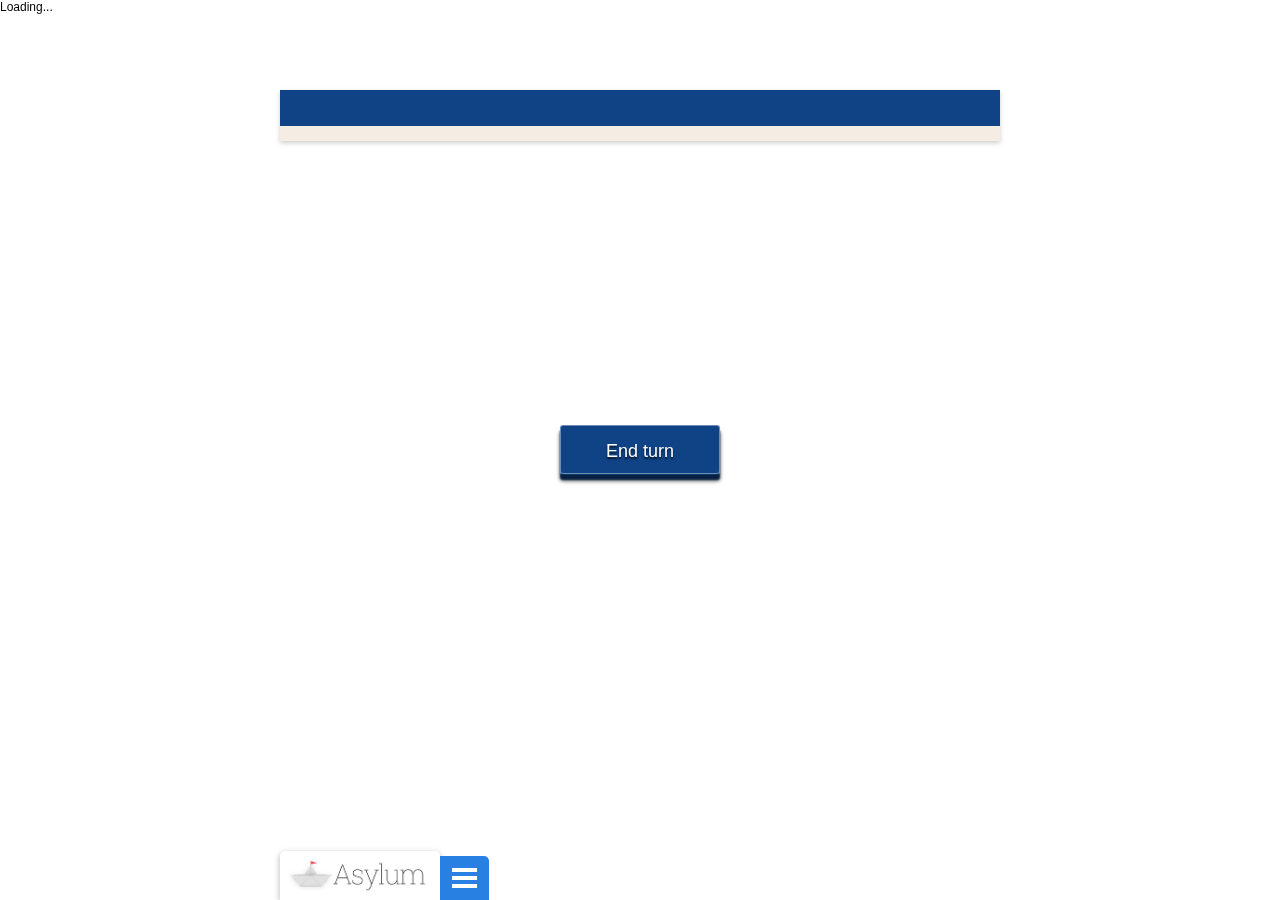
==== commit 05ba496c: "added loading div" ====
--- a/resources/public/index.html
+++ b/resources/public/index.html
@@ -8,6 +8,10 @@
 	<link rel="stylesheet" type="text/css" href="css/asylum.css">
 </head>
 <body>
+
+	<div id="loading">
+		Loading...
+	</div>
 
 	<!-- LOGO/MENU -->
 	<div id="logoBox">
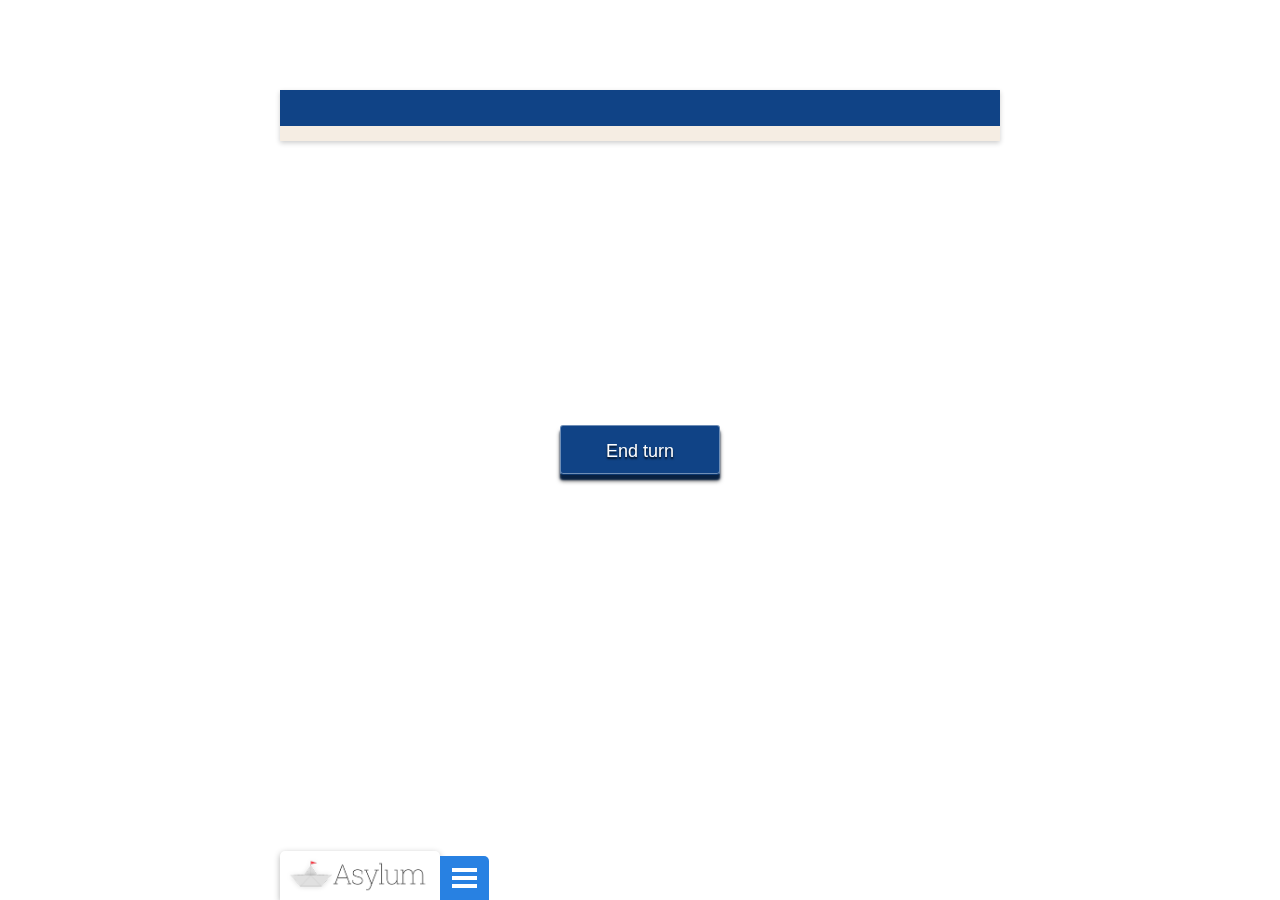
==== commit 6a1866b0: "Add about us page" ====
--- a/resources/public/index.html
+++ b/resources/public/index.html
@@ -9,10 +9,6 @@
 </head>
 <body>
 
-	<div id="loading">
-		Loading...
-	</div>
-
 	<!-- LOGO/MENU -->
 	<div id="logoBox">
 		<div  id="navMenu">
@@ -23,7 +19,12 @@
 			</a>
 			<ul id="dropdownMenu" class="dropdownMenu">
 				<li>
-					<div class="reset"><!-- Reset link -->
+					<div id="about-us" class="about">
+						<a href="#">About us</a>
+					</div>
+				</li>		
+				<li>
+					<div id="reset" class="reset"><!-- Reset link -->
 						<a href="#">Reset game</a>
 					</div>
 				</li>		
@@ -44,11 +45,11 @@
 				<p></p>			
 			</section>
 			<aside>
-     			<div class="image"/>     
-          <h3/>
-    			<div class="notes"/>     
-  				<div class="date"/>
-	   			<div class="links"/>      
+	      			<img src=""/>
+              <h3/>
+	     			<div class="notes"/>     
+	    			<div class="links"/>      
+				<div class="date"/>
 			</aside>
 		</div>
 		<footer>
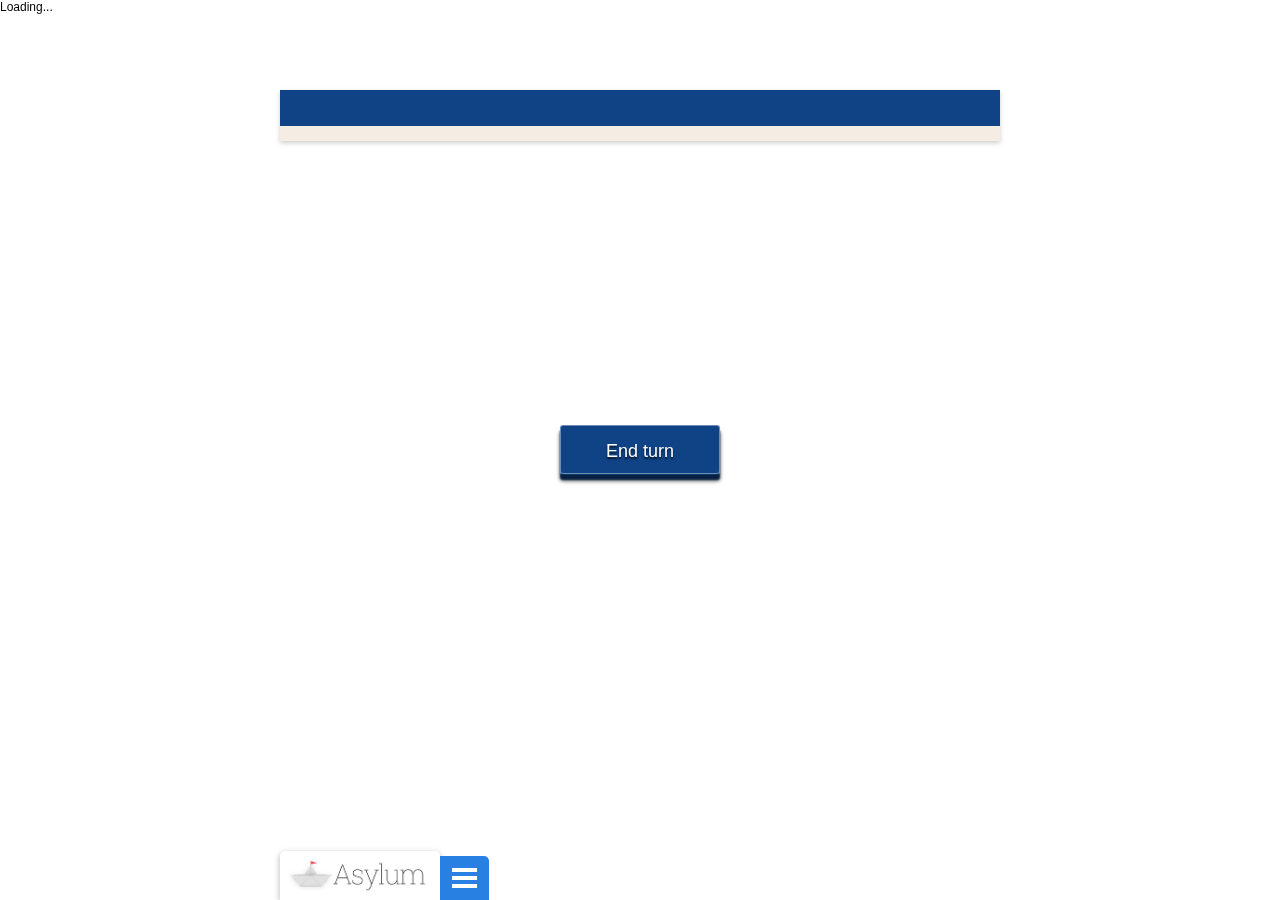
==== commit 5eb8c716: "Merge branch 'master' of deveo.com:clojurecup/projects/asylum/repositories/git/asylum" ====
--- a/resources/public/index.html
+++ b/resources/public/index.html
@@ -8,6 +8,10 @@
 	<link rel="stylesheet" type="text/css" href="css/asylum.css">
 </head>
 <body>
+
+	<div id="loading">
+		Loading...
+	</div>
 
 	<!-- LOGO/MENU -->
 	<div id="logoBox">
@@ -45,11 +49,11 @@
 				<p></p>			
 			</section>
 			<aside>
-	      			<img src=""/>
-              <h3/>
-	     			<div class="notes"/>     
-	    			<div class="links"/>      
-				<div class="date"/>
+     			<div class="image"/>     
+          <h3/>
+    			<div class="notes"/>     
+  				<div class="date"/>
+	   			<div class="links"/>      
 			</aside>
 		</div>
 		<footer>
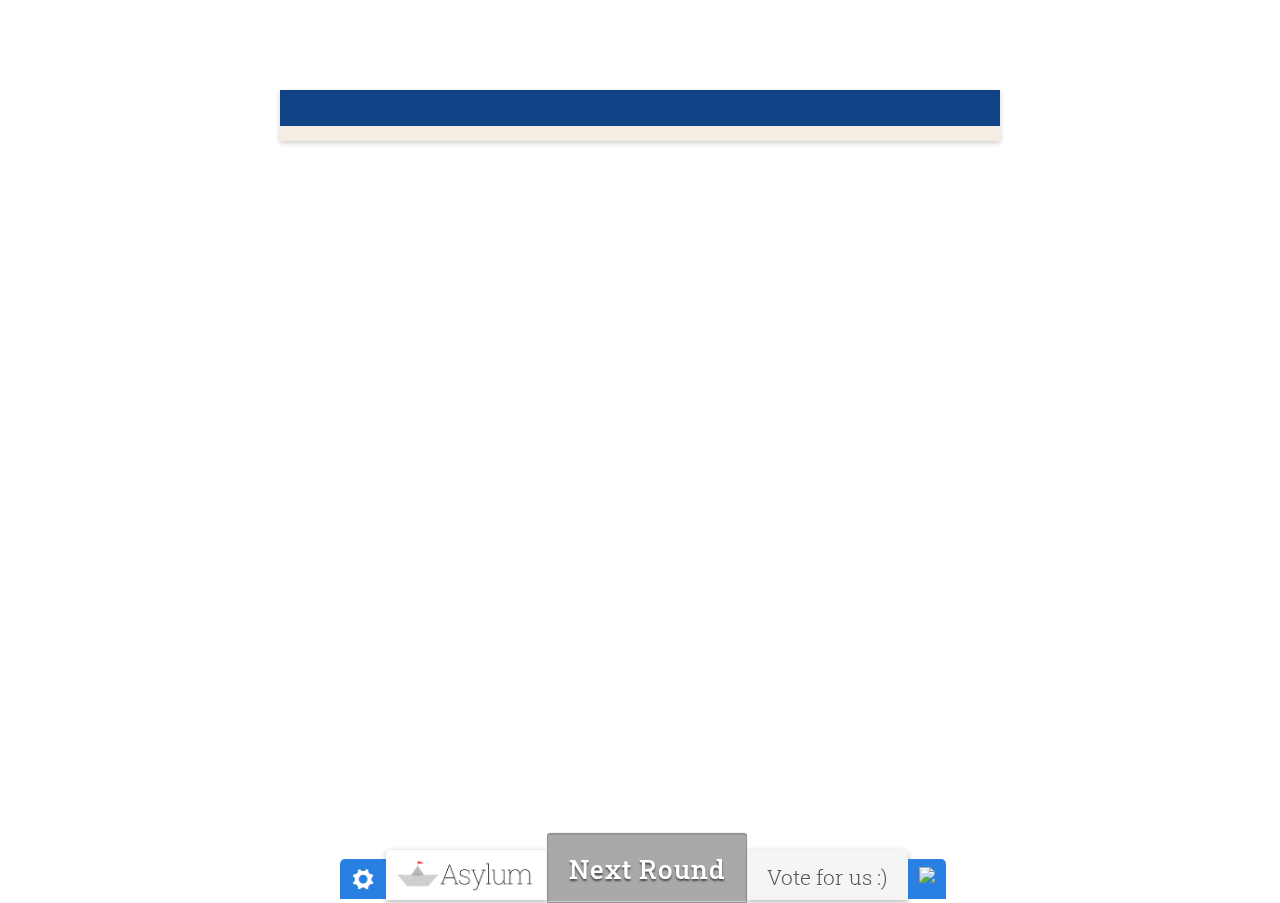
==== commit 95e2e308: "styled actionbar" ====
--- a/resources/public/index.html
+++ b/resources/public/index.html
@@ -9,26 +9,15 @@
 </head>
 <body>
 
-	<div id="loading">
-		Loading...
-	</div>
-
 	<!-- LOGO/MENU -->
 	<div id="logoBox">
 		<div  id="navMenu">
 			<a class="menu" href="#navMenu">
-				<span>&nbsp</span>
-				<span>&nbsp</span>
-				<span>&nbsp</span>
+				<span class="icon-cog"></span>
 			</a>
 			<ul id="dropdownMenu" class="dropdownMenu">
 				<li>
-					<div id="about-us" class="about">
-						<a href="#">About us</a>
-					</div>
-				</li>		
-				<li>
-					<div id="reset" class="reset"><!-- Reset link -->
+					<div class="reset"><!-- Reset link -->
 						<a href="#">Reset game</a>
 					</div>
 				</li>		
@@ -37,6 +26,18 @@
 		<h1>
 			<img src="img/logo.png" alt="Asylum">
 		</h1>
+		<!-- End turn button -->
+		<div class="endTurn">
+			<button>Next Round</button>
+		</div>
+		<div class="vote">
+			<h3>
+				<a href="http://clojurecup.com/app.html?app=asylum" title="Asylum ClojureCup Profile">Vote for us  :)</a>
+			</h3>
+		</div>
+		<a class="clojureCup" href="http://clojurecup.com/app.html?app=asylum" title="clojureCup">
+			<img src="http://clojurecup.com/images/cup-9cf694b9.png">
+		</a>
 	</div>
 
 	<!-- POPUP -->
@@ -49,11 +50,11 @@
 				<p></p>			
 			</section>
 			<aside>
-     			<div class="image"/>     
-          <h3/>
-    			<div class="notes"/>     
-  				<div class="date"/>
-	   			<div class="links"/>      
+	      			<img src=""/>
+              <h3/>
+	     			<div class="notes"/>     
+	    			<div class="links"/>      
+				<div class="date"/>
 			</aside>
 		</div>
 		<footer>
@@ -83,11 +84,7 @@
 	<!-- MAP ELEMENT -->
 	<div id="map"></div>
 
-	<!-- End turn button -->
-	<div class="endTurn">
-		<button>End turn</button>
-	</div>
-
+	
 	<!-- SCRIPTS -->
 	<script type="text/javascript" src="http://ajax.googleapis.com/ajax/libs/jquery/1.10.2/jquery.min.js"></script>
 	<script type="text/javascript" src="http://maps.google.com/maps/api/js?sensor=false&amp;language=en"></script>
--- a/resources/public/css/asylum.css
+++ b/resources/public/css/asylum.css
@@ -210,7 +210,7 @@
   /* Addresses a small issue in webkit: http://bit.ly/NEdoDq */
   -webkit-backface-visibility: hidden; }
 
-.animated, #logoBox #navMenu:target .dropdownMenu, .popUp, .popUp.selected, .popUp footer .notSelected, .gaugesPanel.active, .endTurn {
+.animated, #logoBox #navMenu:target .dropdownMenu, .popUp, .popUp.selected, .popUp footer .notSelected, .gaugesPanel.active {
   -webkit-animation-duration: 1s;
   -moz-animation-duration: 1s;
   -o-animation-duration: 1s;
@@ -220,7 +220,7 @@
   -o-animation-fill-mode: both;
   animation-fill-mode: both; }
 
-.animated.flip, #logoBox #navMenu:target .flip.dropdownMenu, .flip.popUp, .popUp footer .flip.notSelected, .flip.gaugesPanel.active, .flip.endTurn {
+.animated.flip, #logoBox #navMenu:target .flip.dropdownMenu, .flip.popUp, .popUp footer .flip.notSelected, .flip.gaugesPanel.active {
   -webkit-animation-duration: 0.6s;
   -moz-animation-duration: 0.6s;
   -o-animation-duration: 0.6s;
@@ -230,7 +230,7 @@
   -o-animation-fill-mode: both;
   animation-fill-mode: both; }
 
-.animated.hinge, #logoBox #navMenu:target .hinge.dropdownMenu, .hinge.popUp, .popUp footer .hinge.notSelected, .hinge.gaugesPanel.active, .hinge.endTurn {
+.animated.hinge, #logoBox #navMenu:target .hinge.dropdownMenu, .hinge.popUp, .popUp footer .hinge.notSelected, .hinge.gaugesPanel.active {
   -webkit-animation-duration: 2s;
   -moz-animation-duration: 2s;
   -o-animation-duration: 2s;
@@ -264,7 +264,7 @@
   25%, 75% {
     opacity: 0; } }
 
-.animated.flash, #logoBox #navMenu:target .flash.dropdownMenu, .flash.popUp, .popUp footer .flash.notSelected, .flash.gaugesPanel.active, .flash.endTurn {
+.animated.flash, #logoBox #navMenu:target .flash.dropdownMenu, .flash.popUp, .popUp footer .flash.notSelected, .flash.gaugesPanel.active {
   -webkit-animation-name: flash;
   -moz-animation-name: flash;
   -o-animation-name: flash;
@@ -310,7 +310,7 @@
   20%, 40%, 60%, 80% {
     transform: translateX(10px); } }
 
-.animated.shake, #logoBox #navMenu:target .shake.dropdownMenu, .shake.popUp, .popUp footer .shake.notSelected, .shake.gaugesPanel.active, .shake.endTurn {
+.animated.shake, #logoBox #navMenu:target .shake.dropdownMenu, .shake.popUp, .popUp footer .shake.notSelected, .shake.gaugesPanel.active {
   -webkit-animation-name: shake;
   -moz-animation-name: shake;
   -o-animation-name: shake;
@@ -356,7 +356,7 @@
   60% {
     transform: translateY(-15px); } }
 
-.animated.bounce, #logoBox #navMenu:target .bounce.dropdownMenu, .bounce.popUp, .popUp footer .bounce.notSelected, .bounce.gaugesPanel.active, .bounce.endTurn {
+.animated.bounce, #logoBox #navMenu:target .bounce.dropdownMenu, .bounce.popUp, .popUp footer .bounce.notSelected, .bounce.gaugesPanel.active {
   -webkit-animation-name: bounce;
   -moz-animation-name: bounce;
   -o-animation-name: bounce;
@@ -426,7 +426,7 @@
   100% {
     transform: scale(1) rotate(0); } }
 
-.animated.tada, #logoBox #navMenu:target .tada.dropdownMenu, .tada.popUp, .popUp footer .tada.notSelected, .tada.gaugesPanel.active, .tada.endTurn {
+.animated.tada, #logoBox #navMenu:target .tada.dropdownMenu, .tada.popUp, .popUp footer .tada.notSelected, .tada.gaugesPanel.active {
   -webkit-animation-name: tada;
   -moz-animation-name: tada;
   -o-animation-name: tada;
@@ -499,7 +499,7 @@
   100% {
     transform: rotate(0deg); } }
 
-.animated.swing, #logoBox #navMenu:target .swing.dropdownMenu, .swing.popUp, .popUp footer .swing.notSelected, .swing.gaugesPanel.active, .swing.endTurn {
+.animated.swing, #logoBox #navMenu:target .swing.dropdownMenu, .swing.popUp, .popUp footer .swing.notSelected, .swing.gaugesPanel.active {
   -webkit-transform-origin: top center;
   -moz-transform-origin: top center;
   -o-transform-origin: top center;
@@ -598,7 +598,7 @@
   100% {
     transform: translateX(0%); } }
 
-.animated.wobble, #logoBox #navMenu:target .wobble.dropdownMenu, .wobble.popUp, .popUp footer .wobble.notSelected, .wobble.gaugesPanel.active, .wobble.endTurn {
+.animated.wobble, #logoBox #navMenu:target .wobble.dropdownMenu, .wobble.popUp, .popUp footer .wobble.notSelected, .wobble.gaugesPanel.active {
   -webkit-animation-name: wobble;
   -moz-animation-name: wobble;
   -o-animation-name: wobble;
@@ -645,7 +645,7 @@
   100% {
     transform: scale(1); } }
 
-.animated.pulse, #logoBox #navMenu:target .pulse.dropdownMenu, .pulse.popUp, .popUp footer .pulse.notSelected, .pulse.gaugesPanel.active, .pulse.endTurn {
+.animated.pulse, #logoBox #navMenu:target .pulse.dropdownMenu, .pulse.popUp, .popUp footer .pulse.notSelected, .pulse.gaugesPanel.active {
   -webkit-animation-name: pulse;
   -moz-animation-name: pulse;
   -o-animation-name: pulse;
@@ -747,7 +747,7 @@
     animation-timing-function: ease-in;
     opacity: 0; } }
 
-.animated.flip, #logoBox #navMenu:target .flip.dropdownMenu, .flip.popUp, .popUp footer .flip.notSelected, .flip.gaugesPanel.active, .flip.endTurn {
+.animated.flip, #logoBox #navMenu:target .flip.dropdownMenu, .flip.popUp, .popUp footer .flip.notSelected, .flip.gaugesPanel.active {
   -webkit-backface-visibility: visible !important;
   -webkit-animation-name: flip;
   -moz-backface-visibility: visible !important;
@@ -817,7 +817,7 @@
     transform: perspective(400px) rotateX(0deg);
     opacity: 1; } }
 
-.animated.flipInX, #logoBox #navMenu:target .flipInX.dropdownMenu, .flipInX.popUp, .popUp footer .flipInX.notSelected, .gaugesPanel.active, .flipInX.endTurn {
+.animated.flipInX, #logoBox #navMenu:target .flipInX.dropdownMenu, .flipInX.popUp, .popUp footer .flipInX.notSelected, .gaugesPanel.active {
   -webkit-backface-visibility: visible !important;
   -webkit-animation-name: flipInX;
   -moz-backface-visibility: visible !important;
@@ -863,7 +863,7 @@
     transform: perspective(400px) rotateX(90deg);
     opacity: 0; } }
 
-.animated.flipOutX, #logoBox #navMenu:target .flipOutX.dropdownMenu, .flipOutX.popUp, .popUp footer .flipOutX.notSelected, .flipOutX.gaugesPanel.active, .flipOutX.endTurn {
+.animated.flipOutX, #logoBox #navMenu:target .flipOutX.dropdownMenu, .flipOutX.popUp, .popUp footer .flipOutX.notSelected, .flipOutX.gaugesPanel.active {
   -webkit-animation-name: flipOutX;
   -webkit-backface-visibility: visible !important;
   -moz-animation-name: flipOutX;
@@ -933,7 +933,7 @@
     transform: perspective(400px) rotateY(0deg);
     opacity: 1; } }
 
-.animated.flipInY, #logoBox #navMenu:target .flipInY.dropdownMenu, .flipInY.popUp, .popUp footer .flipInY.notSelected, .flipInY.gaugesPanel.active, .flipInY.endTurn {
+.animated.flipInY, #logoBox #navMenu:target .flipInY.dropdownMenu, .flipInY.popUp, .popUp footer .flipInY.notSelected, .flipInY.gaugesPanel.active {
   -webkit-backface-visibility: visible !important;
   -webkit-animation-name: flipInY;
   -moz-backface-visibility: visible !important;
@@ -979,7 +979,7 @@
     transform: perspective(400px) rotateY(90deg);
     opacity: 0; } }
 
-.animated.flipOutY, #logoBox #navMenu:target .flipOutY.dropdownMenu, .flipOutY.popUp, .popUp footer .flipOutY.notSelected, .flipOutY.gaugesPanel.active, .flipOutY.endTurn {
+.animated.flipOutY, #logoBox #navMenu:target .flipOutY.dropdownMenu, .flipOutY.popUp, .popUp footer .flipOutY.notSelected, .flipOutY.gaugesPanel.active {
   -webkit-backface-visibility: visible !important;
   -webkit-animation-name: flipOutY;
   -moz-backface-visibility: visible !important;
@@ -1017,7 +1017,7 @@
   100% {
     opacity: 1; } }
 
-.animated.fadeIn, #logoBox #navMenu:target .fadeIn.dropdownMenu, .fadeIn.popUp, .popUp footer .fadeIn.notSelected, .fadeIn.gaugesPanel.active, .endTurn {
+.animated.fadeIn, #logoBox #navMenu:target .fadeIn.dropdownMenu, .fadeIn.popUp, .popUp footer .fadeIn.notSelected, .fadeIn.gaugesPanel.active {
   -webkit-animation-name: fadeIn;
   -moz-animation-name: fadeIn;
   -o-animation-name: fadeIn;
@@ -1059,7 +1059,7 @@
     opacity: 1;
     transform: translateY(0); } }
 
-.animated.fadeInUp, #logoBox #navMenu:target .dropdownMenu, .fadeInUp.popUp, .popUp footer .fadeInUp.notSelected, .fadeInUp.gaugesPanel.active, .fadeInUp.endTurn {
+.animated.fadeInUp, #logoBox #navMenu:target .dropdownMenu, .fadeInUp.popUp, .popUp footer .fadeInUp.notSelected, .fadeInUp.gaugesPanel.active {
   -webkit-animation-name: fadeInUp;
   -moz-animation-name: fadeInUp;
   -o-animation-name: fadeInUp;
@@ -1101,7 +1101,7 @@
     opacity: 1;
     transform: translateY(0); } }
 
-.animated.fadeInDown, #logoBox #navMenu:target .fadeInDown.dropdownMenu, .popUp, .popUp footer .fadeInDown.notSelected, .fadeInDown.gaugesPanel.active, .fadeInDown.endTurn {
+.animated.fadeInDown, #logoBox #navMenu:target .fadeInDown.dropdownMenu, .popUp, .popUp footer .fadeInDown.notSelected, .fadeInDown.gaugesPanel.active {
   -webkit-animation-name: fadeInDown;
   -moz-animation-name: fadeInDown;
   -o-animation-name: fadeInDown;
@@ -1143,7 +1143,7 @@
     opacity: 1;
     transform: translateX(0); } }
 
-.animated.fadeInLeft, #logoBox #navMenu:target .fadeInLeft.dropdownMenu, .fadeInLeft.popUp, .popUp footer .fadeInLeft.notSelected, .fadeInLeft.gaugesPanel.active, .fadeInLeft.endTurn {
+.animated.fadeInLeft, #logoBox #navMenu:target .fadeInLeft.dropdownMenu, .fadeInLeft.popUp, .popUp footer .fadeInLeft.notSelected, .fadeInLeft.gaugesPanel.active {
   -webkit-animation-name: fadeInLeft;
   -moz-animation-name: fadeInLeft;
   -o-animation-name: fadeInLeft;
@@ -1185,7 +1185,7 @@
     opacity: 1;
     transform: translateX(0); } }
 
-.animated.fadeInRight, #logoBox #navMenu:target .fadeInRight.dropdownMenu, .fadeInRight.popUp, .popUp footer .fadeInRight.notSelected, .fadeInRight.gaugesPanel.active, .fadeInRight.endTurn {
+.animated.fadeInRight, #logoBox #navMenu:target .fadeInRight.dropdownMenu, .fadeInRight.popUp, .popUp footer .fadeInRight.notSelected, .fadeInRight.gaugesPanel.active {
   -webkit-animation-name: fadeInRight;
   -moz-animation-name: fadeInRight;
   -o-animation-name: fadeInRight;
@@ -1227,7 +1227,7 @@
     opacity: 1;
     transform: translateY(0); } }
 
-.animated.fadeInUpBig, #logoBox #navMenu:target .fadeInUpBig.dropdownMenu, .fadeInUpBig.popUp, .popUp footer .fadeInUpBig.notSelected, .fadeInUpBig.gaugesPanel.active, .fadeInUpBig.endTurn {
+.animated.fadeInUpBig, #logoBox #navMenu:target .fadeInUpBig.dropdownMenu, .fadeInUpBig.popUp, .popUp footer .fadeInUpBig.notSelected, .fadeInUpBig.gaugesPanel.active {
   -webkit-animation-name: fadeInUpBig;
   -moz-animation-name: fadeInUpBig;
   -o-animation-name: fadeInUpBig;
@@ -1269,7 +1269,7 @@
     opacity: 1;
     transform: translateY(0); } }
 
-.animated.fadeInDownBig, #logoBox #navMenu:target .fadeInDownBig.dropdownMenu, .fadeInDownBig.popUp, .popUp footer .fadeInDownBig.notSelected, .fadeInDownBig.gaugesPanel.active, .fadeInDownBig.endTurn {
+.animated.fadeInDownBig, #logoBox #navMenu:target .fadeInDownBig.dropdownMenu, .fadeInDownBig.popUp, .popUp footer .fadeInDownBig.notSelected, .fadeInDownBig.gaugesPanel.active {
   -webkit-animation-name: fadeInDownBig;
   -moz-animation-name: fadeInDownBig;
   -o-animation-name: fadeInDownBig;
@@ -1311,7 +1311,7 @@
     opacity: 1;
     transform: translateX(0); } }
 
-.animated.fadeInLeftBig, #logoBox #navMenu:target .fadeInLeftBig.dropdownMenu, .fadeInLeftBig.popUp, .popUp footer .fadeInLeftBig.notSelected, .fadeInLeftBig.gaugesPanel.active, .fadeInLeftBig.endTurn {
+.animated.fadeInLeftBig, #logoBox #navMenu:target .fadeInLeftBig.dropdownMenu, .fadeInLeftBig.popUp, .popUp footer .fadeInLeftBig.notSelected, .fadeInLeftBig.gaugesPanel.active {
   -webkit-animation-name: fadeInLeftBig;
   -moz-animation-name: fadeInLeftBig;
   -o-animation-name: fadeInLeftBig;
@@ -1353,7 +1353,7 @@
     opacity: 1;
     transform: translateX(0); } }
 
-.animated.fadeInRightBig, #logoBox #navMenu:target .fadeInRightBig.dropdownMenu, .fadeInRightBig.popUp, .popUp footer .fadeInRightBig.notSelected, .fadeInRightBig.gaugesPanel.active, .fadeInRightBig.endTurn {
+.animated.fadeInRightBig, #logoBox #navMenu:target .fadeInRightBig.dropdownMenu, .fadeInRightBig.popUp, .popUp footer .fadeInRightBig.notSelected, .fadeInRightBig.gaugesPanel.active {
   -webkit-animation-name: fadeInRightBig;
   -moz-animation-name: fadeInRightBig;
   -o-animation-name: fadeInRightBig;
@@ -1387,7 +1387,7 @@
   100% {
     opacity: 0; } }
 
-.animated.fadeOut, #logoBox #navMenu:target .fadeOut.dropdownMenu, .fadeOut.popUp, .popUp footer .fadeOut.notSelected, .fadeOut.gaugesPanel.active, .fadeOut.endTurn {
+.animated.fadeOut, #logoBox #navMenu:target .fadeOut.dropdownMenu, .fadeOut.popUp, .popUp footer .fadeOut.notSelected, .fadeOut.gaugesPanel.active {
   -webkit-animation-name: fadeOut;
   -moz-animation-name: fadeOut;
   -o-animation-name: fadeOut;
@@ -1429,7 +1429,7 @@
     opacity: 0;
     transform: translateY(-20px); } }
 
-.animated.fadeOutUp, #logoBox #navMenu:target .fadeOutUp.dropdownMenu, .fadeOutUp.popUp, .popUp footer .fadeOutUp.notSelected, .fadeOutUp.gaugesPanel.active, .fadeOutUp.endTurn {
+.animated.fadeOutUp, #logoBox #navMenu:target .fadeOutUp.dropdownMenu, .fadeOutUp.popUp, .popUp footer .fadeOutUp.notSelected, .fadeOutUp.gaugesPanel.active {
   -webkit-animation-name: fadeOutUp;
   -moz-animation-name: fadeOutUp;
   -o-animation-name: fadeOutUp;
@@ -1479,7 +1479,7 @@
     opacity: 0;
     transform: translateY(20px); } }
 
-.animated.fadeOutDown, #logoBox #navMenu:target .fadeOutDown.dropdownMenu, .fadeOutDown.popUp, .popUp.selected, .popUp footer .fadeOutDown.notSelected, .fadeOutDown.gaugesPanel.active, .fadeOutDown.endTurn {
+.animated.fadeOutDown, #logoBox #navMenu:target .fadeOutDown.dropdownMenu, .fadeOutDown.popUp, .popUp.selected, .popUp footer .fadeOutDown.notSelected, .fadeOutDown.gaugesPanel.active {
   -webkit-animation-name: fadeOutDown;
   -moz-animation-name: fadeOutDown;
   -o-animation-name: fadeOutDown;
@@ -1521,7 +1521,7 @@
     opacity: 0;
     transform: translateX(-20px); } }
 
-.animated.fadeOutLeft, #logoBox #navMenu:target .fadeOutLeft.dropdownMenu, .fadeOutLeft.popUp, .popUp footer .fadeOutLeft.notSelected, .fadeOutLeft.gaugesPanel.active, .fadeOutLeft.endTurn {
+.animated.fadeOutLeft, #logoBox #navMenu:target .fadeOutLeft.dropdownMenu, .fadeOutLeft.popUp, .popUp footer .fadeOutLeft.notSelected, .fadeOutLeft.gaugesPanel.active {
   -webkit-animation-name: fadeOutLeft;
   -moz-animation-name: fadeOutLeft;
   -o-animation-name: fadeOutLeft;
@@ -1563,7 +1563,7 @@
     opacity: 0;
     transform: translateX(20px); } }
 
-.animated.fadeOutRight, #logoBox #navMenu:target .fadeOutRight.dropdownMenu, .fadeOutRight.popUp, .popUp footer .fadeOutRight.notSelected, .fadeOutRight.gaugesPanel.active, .fadeOutRight.endTurn {
+.animated.fadeOutRight, #logoBox #navMenu:target .fadeOutRight.dropdownMenu, .fadeOutRight.popUp, .popUp footer .fadeOutRight.notSelected, .fadeOutRight.gaugesPanel.active {
   -webkit-animation-name: fadeOutRight;
   -moz-animation-name: fadeOutRight;
   -o-animation-name: fadeOutRight;
@@ -1605,7 +1605,7 @@
     opacity: 0;
     transform: translateY(-2000px); } }
 
-.animated.fadeOutUpBig, #logoBox #navMenu:target .fadeOutUpBig.dropdownMenu, .fadeOutUpBig.popUp, .popUp footer .fadeOutUpBig.notSelected, .fadeOutUpBig.gaugesPanel.active, .fadeOutUpBig.endTurn {
+.animated.fadeOutUpBig, #logoBox #navMenu:target .fadeOutUpBig.dropdownMenu, .fadeOutUpBig.popUp, .popUp footer .fadeOutUpBig.notSelected, .fadeOutUpBig.gaugesPanel.active {
   -webkit-animation-name: fadeOutUpBig;
   -moz-animation-name: fadeOutUpBig;
   -o-animation-name: fadeOutUpBig;
@@ -1647,7 +1647,7 @@
     opacity: 0;
     transform: translateY(2000px); } }
 
-.animated.fadeOutDownBig, #logoBox #navMenu:target .fadeOutDownBig.dropdownMenu, .fadeOutDownBig.popUp, .popUp footer .fadeOutDownBig.notSelected, .fadeOutDownBig.gaugesPanel.active, .fadeOutDownBig.endTurn {
+.animated.fadeOutDownBig, #logoBox #navMenu:target .fadeOutDownBig.dropdownMenu, .fadeOutDownBig.popUp, .popUp footer .fadeOutDownBig.notSelected, .fadeOutDownBig.gaugesPanel.active {
   -webkit-animation-name: fadeOutDownBig;
   -moz-animation-name: fadeOutDownBig;
   -o-animation-name: fadeOutDownBig;
@@ -1689,7 +1689,7 @@
     opacity: 0;
     transform: translateX(-2000px); } }
 
-.animated.fadeOutLeftBig, #logoBox #navMenu:target .fadeOutLeftBig.dropdownMenu, .fadeOutLeftBig.popUp, .popUp footer .fadeOutLeftBig.notSelected, .fadeOutLeftBig.gaugesPanel.active, .fadeOutLeftBig.endTurn {
+.animated.fadeOutLeftBig, #logoBox #navMenu:target .fadeOutLeftBig.dropdownMenu, .fadeOutLeftBig.popUp, .popUp footer .fadeOutLeftBig.notSelected, .fadeOutLeftBig.gaugesPanel.active {
   -webkit-animation-name: fadeOutLeftBig;
   -moz-animation-name: fadeOutLeftBig;
   -o-animation-name: fadeOutLeftBig;
@@ -1731,7 +1731,7 @@
     opacity: 0;
     transform: translateX(2000px); } }
 
-.animated.fadeOutRightBig, #logoBox #navMenu:target .fadeOutRightBig.dropdownMenu, .fadeOutRightBig.popUp, .popUp footer .fadeOutRightBig.notSelected, .fadeOutRightBig.gaugesPanel.active, .fadeOutRightBig.endTurn {
+.animated.fadeOutRightBig, #logoBox #navMenu:target .fadeOutRightBig.dropdownMenu, .fadeOutRightBig.popUp, .popUp footer .fadeOutRightBig.notSelected, .fadeOutRightBig.gaugesPanel.active {
   -webkit-animation-name: fadeOutRightBig;
   -moz-animation-name: fadeOutRightBig;
   -o-animation-name: fadeOutRightBig;
@@ -2025,7 +2025,7 @@
   -o-animation-name: slideOutUp;
   animation-name: slideOutUp; }
 
-.animated.bounceIn, #logoBox #navMenu:target .bounceIn.dropdownMenu, .bounceIn.popUp, .popUp footer .bounceIn.notSelected, .bounceIn.gaugesPanel.active, .bounceIn.endTurn {
+.animated.bounceIn, #logoBox #navMenu:target .bounceIn.dropdownMenu, .bounceIn.popUp, .popUp footer .bounceIn.notSelected, .bounceIn.gaugesPanel.active {
   -webkit-animation-name: bounceIn;
   -moz-animation-name: bounceIn;
   -o-animation-name: bounceIn;
@@ -2091,7 +2091,7 @@
   100% {
     transform: translateY(0); } }
 
-.animated.bounceInUp, #logoBox #navMenu:target .bounceInUp.dropdownMenu, .bounceInUp.popUp, .popUp footer .bounceInUp.notSelected, .bounceInUp.gaugesPanel.active, .bounceInUp.endTurn {
+.animated.bounceInUp, #logoBox #navMenu:target .bounceInUp.dropdownMenu, .bounceInUp.popUp, .popUp footer .bounceInUp.notSelected, .bounceInUp.gaugesPanel.active {
   -webkit-animation-name: bounceInUp;
   -moz-animation-name: bounceInUp;
   -o-animation-name: bounceInUp;
@@ -2157,7 +2157,7 @@
   100% {
     transform: translateY(0); } }
 
-.animated.bounceInDown, #logoBox #navMenu:target .bounceInDown.dropdownMenu, .bounceInDown.popUp, .popUp footer .bounceInDown.notSelected, .bounceInDown.gaugesPanel.active, .bounceInDown.endTurn {
+.animated.bounceInDown, #logoBox #navMenu:target .bounceInDown.dropdownMenu, .bounceInDown.popUp, .popUp footer .bounceInDown.notSelected, .bounceInDown.gaugesPanel.active {
   -webkit-animation-name: bounceInDown;
   -moz-animation-name: bounceInDown;
   -o-animation-name: bounceInDown;
@@ -2223,7 +2223,7 @@
   100% {
     transform: translateX(0); } }
 
-.animated.bounceInLeft, #logoBox #navMenu:target .bounceInLeft.dropdownMenu, .bounceInLeft.popUp, .popUp footer .bounceInLeft.notSelected, .bounceInLeft.gaugesPanel.active, .bounceInLeft.endTurn {
+.animated.bounceInLeft, #logoBox #navMenu:target .bounceInLeft.dropdownMenu, .bounceInLeft.popUp, .popUp footer .bounceInLeft.notSelected, .bounceInLeft.gaugesPanel.active {
   -webkit-animation-name: bounceInLeft;
   -moz-animation-name: bounceInLeft;
   -o-animation-name: bounceInLeft;
@@ -2289,7 +2289,7 @@
   100% {
     transform: translateX(0); } }
 
-.animated.bounceInRight, #logoBox #navMenu:target .bounceInRight.dropdownMenu, .bounceInRight.popUp, .popUp footer .bounceInRight.notSelected, .bounceInRight.gaugesPanel.active, .bounceInRight.endTurn {
+.animated.bounceInRight, #logoBox #navMenu:target .bounceInRight.dropdownMenu, .bounceInRight.popUp, .popUp footer .bounceInRight.notSelected, .bounceInRight.gaugesPanel.active {
   -webkit-animation-name: bounceInRight;
   -moz-animation-name: bounceInRight;
   -o-animation-name: bounceInRight;
@@ -2355,7 +2355,7 @@
     opacity: 0;
     transform: scale(0.3); } }
 
-.animated.bounceOut, #logoBox #navMenu:target .bounceOut.dropdownMenu, .bounceOut.popUp, .popUp footer .notSelected, .bounceOut.gaugesPanel.active, .bounceOut.endTurn {
+.animated.bounceOut, #logoBox #navMenu:target .bounceOut.dropdownMenu, .bounceOut.popUp, .popUp footer .notSelected, .bounceOut.gaugesPanel.active {
   -webkit-animation-name: bounceOut;
   -moz-animation-name: bounceOut;
   -o-animation-name: bounceOut;
@@ -2409,7 +2409,7 @@
     opacity: 0;
     transform: translateY(-2000px); } }
 
-.animated.bounceOutUp, #logoBox #navMenu:target .bounceOutUp.dropdownMenu, .bounceOutUp.popUp, .popUp footer .bounceOutUp.notSelected, .bounceOutUp.gaugesPanel.active, .bounceOutUp.endTurn {
+.animated.bounceOutUp, #logoBox #navMenu:target .bounceOutUp.dropdownMenu, .bounceOutUp.popUp, .popUp footer .bounceOutUp.notSelected, .bounceOutUp.gaugesPanel.active {
   -webkit-animation-name: bounceOutUp;
   -moz-animation-name: bounceOutUp;
   -o-animation-name: bounceOutUp;
@@ -2463,7 +2463,7 @@
     opacity: 0;
     transform: translateY(2000px); } }
 
-.animated.bounceOutDown, #logoBox #navMenu:target .bounceOutDown.dropdownMenu, .bounceOutDown.popUp, .popUp footer .bounceOutDown.notSelected, .bounceOutDown.gaugesPanel.active, .bounceOutDown.endTurn {
+.animated.bounceOutDown, #logoBox #navMenu:target .bounceOutDown.dropdownMenu, .bounceOutDown.popUp, .popUp footer .bounceOutDown.notSelected, .bounceOutDown.gaugesPanel.active {
   -webkit-animation-name: bounceOutDown;
   -moz-animation-name: bounceOutDown;
   -o-animation-name: bounceOutDown;
@@ -2517,7 +2517,7 @@
     opacity: 0;
     transform: translateX(-2000px); } }
 
-.animated.bounceOutLeft, #logoBox #navMenu:target .bounceOutLeft.dropdownMenu, .bounceOutLeft.popUp, .popUp footer .bounceOutLeft.notSelected, .bounceOutLeft.gaugesPanel.active, .bounceOutLeft.endTurn {
+.animated.bounceOutLeft, #logoBox #navMenu:target .bounceOutLeft.dropdownMenu, .bounceOutLeft.popUp, .popUp footer .bounceOutLeft.notSelected, .bounceOutLeft.gaugesPanel.active {
   -webkit-animation-name: bounceOutLeft;
   -moz-animation-name: bounceOutLeft;
   -o-animation-name: bounceOutLeft;
@@ -2571,7 +2571,7 @@
     opacity: 0;
     transform: translateX(2000px); } }
 
-.animated.bounceOutRight, #logoBox #navMenu:target .bounceOutRight.dropdownMenu, .bounceOutRight.popUp, .popUp footer .bounceOutRight.notSelected, .bounceOutRight.gaugesPanel.active, .bounceOutRight.endTurn {
+.animated.bounceOutRight, #logoBox #navMenu:target .bounceOutRight.dropdownMenu, .bounceOutRight.popUp, .popUp footer .bounceOutRight.notSelected, .bounceOutRight.gaugesPanel.active {
   -webkit-animation-name: bounceOutRight;
   -moz-animation-name: bounceOutRight;
   -o-animation-name: bounceOutRight;
@@ -2621,7 +2621,7 @@
     transform: rotate(0);
     opacity: 1; } }
 
-.animated.rotateIn, #logoBox #navMenu:target .rotateIn.dropdownMenu, .rotateIn.popUp, .popUp footer .rotateIn.notSelected, .rotateIn.gaugesPanel.active, .rotateIn.endTurn {
+.animated.rotateIn, #logoBox #navMenu:target .rotateIn.dropdownMenu, .rotateIn.popUp, .popUp footer .rotateIn.notSelected, .rotateIn.gaugesPanel.active {
   -webkit-animation-name: rotateIn;
   -moz-animation-name: rotateIn;
   -o-animation-name: rotateIn;
@@ -2671,7 +2671,7 @@
     transform: rotate(0);
     opacity: 1; } }
 
-.animated.rotateInUpLeft, #logoBox #navMenu:target .rotateInUpLeft.dropdownMenu, .rotateInUpLeft.popUp, .popUp footer .rotateInUpLeft.notSelected, .rotateInUpLeft.gaugesPanel.active, .rotateInUpLeft.endTurn {
+.animated.rotateInUpLeft, #logoBox #navMenu:target .rotateInUpLeft.dropdownMenu, .rotateInUpLeft.popUp, .popUp footer .rotateInUpLeft.notSelected, .rotateInUpLeft.gaugesPanel.active {
   -webkit-animation-name: rotateInUpLeft;
   -moz-animation-name: rotateInUpLeft;
   -o-animation-name: rotateInUpLeft;
@@ -2721,7 +2721,7 @@
     transform: rotate(0);
     opacity: 1; } }
 
-.animated.rotateInDownLeft, #logoBox #navMenu:target .rotateInDownLeft.dropdownMenu, .rotateInDownLeft.popUp, .popUp footer .rotateInDownLeft.notSelected, .rotateInDownLeft.gaugesPanel.active, .rotateInDownLeft.endTurn {
+.animated.rotateInDownLeft, #logoBox #navMenu:target .rotateInDownLeft.dropdownMenu, .rotateInDownLeft.popUp, .popUp footer .rotateInDownLeft.notSelected, .rotateInDownLeft.gaugesPanel.active {
   -webkit-animation-name: rotateInDownLeft;
   -moz-animation-name: rotateInDownLeft;
   -o-animation-name: rotateInDownLeft;
@@ -2771,7 +2771,7 @@
     transform: rotate(0);
     opacity: 1; } }
 
-.animated.rotateInUpRight, #logoBox #navMenu:target .rotateInUpRight.dropdownMenu, .rotateInUpRight.popUp, .popUp footer .rotateInUpRight.notSelected, .rotateInUpRight.gaugesPanel.active, .rotateInUpRight.endTurn {
+.animated.rotateInUpRight, #logoBox #navMenu:target .rotateInUpRight.dropdownMenu, .rotateInUpRight.popUp, .popUp footer .rotateInUpRight.notSelected, .rotateInUpRight.gaugesPanel.active {
   -webkit-animation-name: rotateInUpRight;
   -moz-animation-name: rotateInUpRight;
   -o-animation-name: rotateInUpRight;
@@ -2821,7 +2821,7 @@
     transform: rotate(0);
     opacity: 1; } }
 
-.animated.rotateInDownRight, #logoBox #navMenu:target .rotateInDownRight.dropdownMenu, .rotateInDownRight.popUp, .popUp footer .rotateInDownRight.notSelected, .rotateInDownRight.gaugesPanel.active, .rotateInDownRight.endTurn {
+.animated.rotateInDownRight, #logoBox #navMenu:target .rotateInDownRight.dropdownMenu, .rotateInDownRight.popUp, .popUp footer .rotateInDownRight.notSelected, .rotateInDownRight.gaugesPanel.active {
   -webkit-animation-name: rotateInDownRight;
   -moz-animation-name: rotateInDownRight;
   -o-animation-name: rotateInDownRight;
@@ -2871,7 +2871,7 @@
     transform: rotate(200deg);
     opacity: 0; } }
 
-.animated.rotateOut, #logoBox #navMenu:target .rotateOut.dropdownMenu, .rotateOut.popUp, .popUp footer .rotateOut.notSelected, .rotateOut.gaugesPanel.active, .rotateOut.endTurn {
+.animated.rotateOut, #logoBox #navMenu:target .rotateOut.dropdownMenu, .rotateOut.popUp, .popUp footer .rotateOut.notSelected, .rotateOut.gaugesPanel.active {
   -webkit-animation-name: rotateOut;
   -moz-animation-name: rotateOut;
   -o-animation-name: rotateOut;
@@ -2921,7 +2921,7 @@
     transform: rotate(-90deg);
     opacity: 0; } }
 
-.animated.rotateOutUpLeft, #logoBox #navMenu:target .rotateOutUpLeft.dropdownMenu, .rotateOutUpLeft.popUp, .popUp footer .rotateOutUpLeft.notSelected, .rotateOutUpLeft.gaugesPanel.active, .rotateOutUpLeft.endTurn {
+.animated.rotateOutUpLeft, #logoBox #navMenu:target .rotateOutUpLeft.dropdownMenu, .rotateOutUpLeft.popUp, .popUp footer .rotateOutUpLeft.notSelected, .rotateOutUpLeft.gaugesPanel.active {
   -webkit-animation-name: rotateOutUpLeft;
   -moz-animation-name: rotateOutUpLeft;
   -o-animation-name: rotateOutUpLeft;
@@ -2971,7 +2971,7 @@
     transform: rotate(90deg);
     opacity: 0; } }
 
-.animated.rotateOutDownLeft, #logoBox #navMenu:target .rotateOutDownLeft.dropdownMenu, .rotateOutDownLeft.popUp, .popUp footer .rotateOutDownLeft.notSelected, .rotateOutDownLeft.gaugesPanel.active, .rotateOutDownLeft.endTurn {
+.animated.rotateOutDownLeft, #logoBox #navMenu:target .rotateOutDownLeft.dropdownMenu, .rotateOutDownLeft.popUp, .popUp footer .rotateOutDownLeft.notSelected, .rotateOutDownLeft.gaugesPanel.active {
   -webkit-animation-name: rotateOutDownLeft;
   -moz-animation-name: rotateOutDownLeft;
   -o-animation-name: rotateOutDownLeft;
@@ -3021,7 +3021,7 @@
     transform: rotate(90deg);
     opacity: 0; } }
 
-.animated.rotateOutUpRight, #logoBox #navMenu:target .rotateOutUpRight.dropdownMenu, .rotateOutUpRight.popUp, .popUp footer .rotateOutUpRight.notSelected, .rotateOutUpRight.gaugesPanel.active, .rotateOutUpRight.endTurn {
+.animated.rotateOutUpRight, #logoBox #navMenu:target .rotateOutUpRight.dropdownMenu, .rotateOutUpRight.popUp, .popUp footer .rotateOutUpRight.notSelected, .rotateOutUpRight.gaugesPanel.active {
   -webkit-animation-name: rotateOutUpRight;
   -moz-animation-name: rotateOutUpRight;
   -o-animation-name: rotateOutUpRight;
@@ -3071,7 +3071,7 @@
     transform: rotate(-90deg);
     opacity: 0; } }
 
-.animated.rotateOutDownRight, #logoBox #navMenu:target .rotateOutDownRight.dropdownMenu, .rotateOutDownRight.popUp, .popUp footer .rotateOutDownRight.notSelected, .rotateOutDownRight.gaugesPanel.active, .rotateOutDownRight.endTurn {
+.animated.rotateOutDownRight, #logoBox #navMenu:target .rotateOutDownRight.dropdownMenu, .rotateOutDownRight.popUp, .popUp footer .rotateOutDownRight.notSelected, .rotateOutDownRight.gaugesPanel.active {
   -webkit-animation-name: rotateOutDownRight;
   -moz-animation-name: rotateOutDownRight;
   -o-animation-name: rotateOutDownRight;
@@ -3181,7 +3181,7 @@
     transform: translateY(700px);
     opacity: 0; } }
 
-.animated.hinge, #logoBox #navMenu:target .hinge.dropdownMenu, .hinge.popUp, .popUp footer .hinge.notSelected, .hinge.gaugesPanel.active, .hinge.endTurn {
+.animated.hinge, #logoBox #navMenu:target .hinge.dropdownMenu, .hinge.popUp, .popUp footer .hinge.notSelected, .hinge.gaugesPanel.active {
   -webkit-animation-name: hinge;
   -moz-animation-name: hinge;
   -o-animation-name: hinge;
@@ -3224,7 +3224,7 @@
     opacity: 1;
     transform: translateX(0px) rotate(0deg); } }
 
-.animated.rollIn, #logoBox #navMenu:target .rollIn.dropdownMenu, .rollIn.popUp, .popUp footer .rollIn.notSelected, .rollIn.gaugesPanel.active, .rollIn.endTurn {
+.animated.rollIn, #logoBox #navMenu:target .rollIn.dropdownMenu, .rollIn.popUp, .popUp footer .rollIn.notSelected, .rollIn.gaugesPanel.active {
   -webkit-animation-name: rollIn;
   -moz-animation-name: rollIn;
   -o-animation-name: rollIn;
@@ -3267,7 +3267,7 @@
     opacity: 0;
     transform: translateX(100%) rotate(120deg); } }
 
-.animated.rollOut, #logoBox #navMenu:target .rollOut.dropdownMenu, .rollOut.popUp, .popUp footer .rollOut.notSelected, .rollOut.gaugesPanel.active, .rollOut.endTurn {
+.animated.rollOut, #logoBox #navMenu:target .rollOut.dropdownMenu, .rollOut.popUp, .popUp footer .rollOut.notSelected, .rollOut.gaugesPanel.active {
   -webkit-animation-name: rollOut;
   -moz-animation-name: rollOut;
   -o-animation-name: rollOut;
@@ -3342,7 +3342,7 @@
     transform: translateX(0%) skewX(0deg);
     opacity: 1; } }
 
-.animated.lightSpeedIn, #logoBox #navMenu:target .lightSpeedIn.dropdownMenu, .lightSpeedIn.popUp, .popUp footer .lightSpeedIn.notSelected, .lightSpeedIn.gaugesPanel.active, .lightSpeedIn.endTurn {
+.animated.lightSpeedIn, #logoBox #navMenu:target .lightSpeedIn.dropdownMenu, .lightSpeedIn.popUp, .popUp footer .lightSpeedIn.notSelected, .lightSpeedIn.gaugesPanel.active {
   -webkit-animation-name: lightSpeedIn;
   -moz-animation-name: lightSpeedIn;
   -o-animation-name: lightSpeedIn;
@@ -3352,7 +3352,7 @@
   -o-animation-timing-function: ease-out;
   animation-timing-function: ease-out; }
 
-.animated.lightSpeedIn, #logoBox #navMenu:target .lightSpeedIn.dropdownMenu, .lightSpeedIn.popUp, .popUp footer .lightSpeedIn.notSelected, .lightSpeedIn.gaugesPanel.active, .lightSpeedIn.endTurn {
+.animated.lightSpeedIn, #logoBox #navMenu:target .lightSpeedIn.dropdownMenu, .lightSpeedIn.popUp, .popUp footer .lightSpeedIn.notSelected, .lightSpeedIn.gaugesPanel.active {
   -webkit-animation-duration: 0.5s;
   -moz-animation-duration: 0.5s;
   -o-animation-duration: 0.5s;
@@ -3395,7 +3395,7 @@
     transform: translateX(100%) skewX(-30deg);
     opacity: 0; } }
 
-.animated.lightSpeedOut, #logoBox #navMenu:target .lightSpeedOut.dropdownMenu, .lightSpeedOut.popUp, .popUp footer .lightSpeedOut.notSelected, .lightSpeedOut.gaugesPanel.active, .lightSpeedOut.endTurn {
+.animated.lightSpeedOut, #logoBox #navMenu:target .lightSpeedOut.dropdownMenu, .lightSpeedOut.popUp, .popUp footer .lightSpeedOut.notSelected, .lightSpeedOut.gaugesPanel.active {
   -webkit-animation-name: lightSpeedOut;
   -moz-animation-name: lightSpeedOut;
   -o-animation-name: lightSpeedOut;
@@ -3405,7 +3405,7 @@
   -o-animation-timing-function: ease-in;
   animation-timing-function: ease-in; }
 
-.animated.lightSpeedOut, #logoBox #navMenu:target .lightSpeedOut.dropdownMenu, .lightSpeedOut.popUp, .popUp footer .lightSpeedOut.notSelected, .lightSpeedOut.gaugesPanel.active, .lightSpeedOut.endTurn {
+.animated.lightSpeedOut, #logoBox #navMenu:target .lightSpeedOut.dropdownMenu, .lightSpeedOut.popUp, .popUp footer .lightSpeedOut.notSelected, .lightSpeedOut.gaugesPanel.active {
   -webkit-animation-duration: 0.25s;
   -moz-animation-duration: 0.25s;
   -o-animation-duration: 0.25s;
@@ -3436,7 +3436,7 @@
 you can use the generic selector below, but it's slower:
 [class*="icon-"] {
 */
-.icon-justin-burns-skull, .icon-heart {
+.icon-justin-burns-skull, .icon-heart, .icon-cog {
   font-family: 'icomoon';
   speak: none;
   font-style: normal;
@@ -3449,13 +3449,18 @@
 
 .icon-justin-burns-skull:after {
   content: "\21";
-  margin-left: 0.1em;
   position: relative;
-  top: 0px; }
+  top: 0px;
+  margin-left: 3px; }
 
 .icon-heart:before {
   content: "\22";
-  margin-right: 0.1em;
+  position: relative;
+  top: 0px;
+  margin-right: 3px; }
+
+.icon-cog:before {
+  content: "\23";
   position: relative;
   top: 0px; }
 
@@ -3498,14 +3503,15 @@
   position: absolute;
   bottom: 0;
   left: 50%;
-  margin-left: -360px;
+  margin-left: -300px;
+  width: 720px;
   z-index: 1; }
   #logoBox h1 {
-    float: right;
+    float: left;
     margin: 0;
     background: white;
     padding: 0.3em;
-    border-radius: 5px  5px 0 0;
+    border-radius: 5px  0 0 0;
     box-shadow: 0 2px 6px rgba(0, 0, 0, 0.3);
     position: relative;
     z-index: 2; }
@@ -3513,17 +3519,17 @@
     height: 35px;
     display: block; }
   #logoBox #navMenu {
-    float: right;
+    float: left;
     position: relative;
     z-index: 3; }
     #logoBox #navMenu a.menu {
       z-index: 2;
       text-decoration: none;
-      border-radius: 0 5px 0 0;
+      border-radius: 5px 0 0 0;
       display: block;
       background: #2881e2;
-      padding: 0.5rem;
-      margin-top: 5px;
+      padding: 0.5rem 0.7rem;
+      margin-top: 9px;
       box-shadow: 0 0px 0px rgba(0, 0, 0, 0) inset;
       -webkit-transition: all 0.2s ease;
       -moz-transition: all 0.2s ease;
@@ -3532,13 +3538,10 @@
       transition: all 0.2s ease; }
       #logoBox #navMenu a.menu span {
         display: block;
-        background: white;
-        margin: 4px;
-        height: 4px;
-        width: 25px;
-        font-size: 0.5rem;
+        color: #fff;
+        font-size: 1.5rem;
         line-height: 1;
-        box-shadow: 0 0px 0px rgba(0, 0, 0, 0.3);
+        text-shadow: 0 0px 0px rgba(0, 0, 0, 0.3);
         -webkit-transition: all 0.2s ease;
         -moz-transition: all 0.2s ease;
         -o-transition: all 0.2s ease;
@@ -3547,7 +3550,7 @@
       #logoBox #navMenu a.menu:hover {
         box-shadow: 0 2px 5px rgba(0, 0, 0, 0.3) inset; }
         #logoBox #navMenu a.menu:hover span {
-          box-shadow: 0 1px 2px rgba(0, 0, 0, 0.3); }
+          text-shadow: 0 1px 2px rgba(0, 0, 0, 0.3); }
     #logoBox #navMenu .dropdownMenu {
       z-index: -1;
       position: absolute;
@@ -3591,6 +3594,42 @@
         -ms-transform: rotate(45deg);
         transform: rotate(45deg);
         box-shadow: 0 1px 2px rgba(0, 0, 0, 0.3); }
+  #logoBox .vote {
+    float: left;
+    background: #f5f5f5;
+    font-size: 18px;
+    border-radius: 0 5px 0 0;
+    box-shadow: 0 2px 6px rgba(0, 0, 0, 0.3); }
+    #logoBox .vote h3 {
+      margin: 0;
+      font-weight: 300; }
+      #logoBox .vote h3 a {
+        padding: 1rem 1rem 0.65rem;
+        line-height: 1.1;
+        color: #545454;
+        display: block;
+        text-decoration: none;
+        text-shadow: 0 1px 0 white;
+        width: 161px;
+        text-align: center; }
+        #logoBox .vote h3 a:hover {
+          font-weight: 500; }
+  #logoBox .clojureCup {
+    float: left;
+    border-radius: 0 5px 0 0;
+    display: block;
+    background: #2881e2;
+    padding: 0.5rem 0.7rem;
+    margin-top: 9px;
+    box-shadow: 0 0px 0px rgba(0, 0, 0, 0) inset;
+    -webkit-transition: all 0.2s ease;
+    -moz-transition: all 0.2s ease;
+    -o-transition: all 0.2s ease;
+    -ms-transition: all 0.2s ease;
+    transition: all 0.2s ease; }
+    #logoBox .clojureCup img {
+      height: 24px;
+      display: block; }
 
 .popUp {
   background: #f5ede3;
@@ -3844,26 +3883,64 @@
       text-shadow: 0 1px 3px rgba(0, 0, 0, 0.5); }
 
 .endTurn {
-  -moz-animation-delay: 1s;
-  -webkit-animation-delay: 1s;
-  animation-delay: 1s;
-  position: absolute;
-  top: 50%;
-  left: 50%;
-  margin: -25px 0 0 -80px; }
+  -moz-animation-delay: 0.5s;
+  -webkit-animation-delay: 0.5s;
+  animation-delay: 0.5s;
+  float: left;
+  position: relative;
+  margin-top: -20px;
+  z-index: 4; }
   .endTurn button {
-    border-radius: 3px;
+    font-family: 'Roboto Slab',  'Times', serif;
+    -webkit-outline: none;
+    outline: none;
+    border-radius: 3px 3px  0 0;
     color: #fff;
-    padding: 1rem 1rem 1.2rem;
-    height: 50px;
-    width: 160px;
-    font-size: 1.5em;
+    padding: 1.2rem 1rem;
+    height: 69px;
+    width: 200px;
+    font-size: 2.2em;
+    font-weight: 500;
+    letter-spacing: 1px;
     line-height: 1;
-    border: 1px solid rgba(255, 255, 255, 0.4);
-    border-bottom: 1px solid #0d386f;
+    border: 1px solid #7b7b7b;
+    background: #949494;
+    opacity: 0.8;
+    position: relative;
+    top: 4px;
+    box-shadow: 0 -1px 0 rgba(255, 255, 255, 0.4) inset, 0 -1px 1px rgba(0, 0, 0, 0.6);
+    text-shadow: 0 2px 2px rgba(0, 0, 0, 0.8);
+    -webkit-transition: all 0.2s ease;
+    -moz-transition: all 0.2s ease;
+    -o-transition: all 0.2s ease;
+    -ms-transition: all 0.2s ease;
+    transition: all 0.2s ease; }
+  .endTurn.inactive button {
+    border: 1px solid #7b7b7b;
+    background: #949494;
+    opacity: 1;
+    box-shadow: 0 -1px 0 rgba(255, 255, 255, 0.4) inset, 0 -1px 1px rgba(0, 0, 0, 0.6);
+    top: 4px; }
+  .endTurn.active button {
+    border: 1px solid #0d386f;
     background: #104386;
-    box-shadow: 0 5px 2px #082142, 0 -1px 0 rgba(255, 255, 255, 0.4) inset, 0 6px 4px rgba(0, 0, 0, 0.6);
-    text-shadow: 0 2px 2px rgba(0, 0, 0, 0.8); }
+    opacity: 1;
+    top: 0;
+    box-shadow: 0 1px 0 rgba(255, 255, 255, 0.4) inset, 0 -1px 2px rgba(0, 0, 0, 0.6);
+    -webkit-transition: all 0.2s ease 0.2s;
+    -moz-transition: all 0.2s ease 0.2s;
+    -o-transition: all 0.2s ease 0.2s;
+    -ms-transition: all 0.2s ease 0.2s;
+    transition: all 0.2s ease 0.2s; }
+    .endTurn.active button:hover {
+      -webkit-box-shadow: 0 -1px 0 rgba(255, 255, 255, 0.4) inset, 0 -1px 1px rgba(0, 0, 0, 0.6);
+      box-shadow: 0 -1px 0 rgba(255, 255, 255, 0.4) inset, 0 -1px 1px rgba(0, 0, 0, 0.6);
+      top: 4px;
+      -webkit-transition-delay: 0;
+      -moz-transition-delay: 0;
+      -o-transition-delay: 0;
+      -ms-transition-delay: 0;
+      transition-delay: 0; }
 
 h1, h2, h3, h4, h5, h6 {
   margin: 0.5em 0 1em;
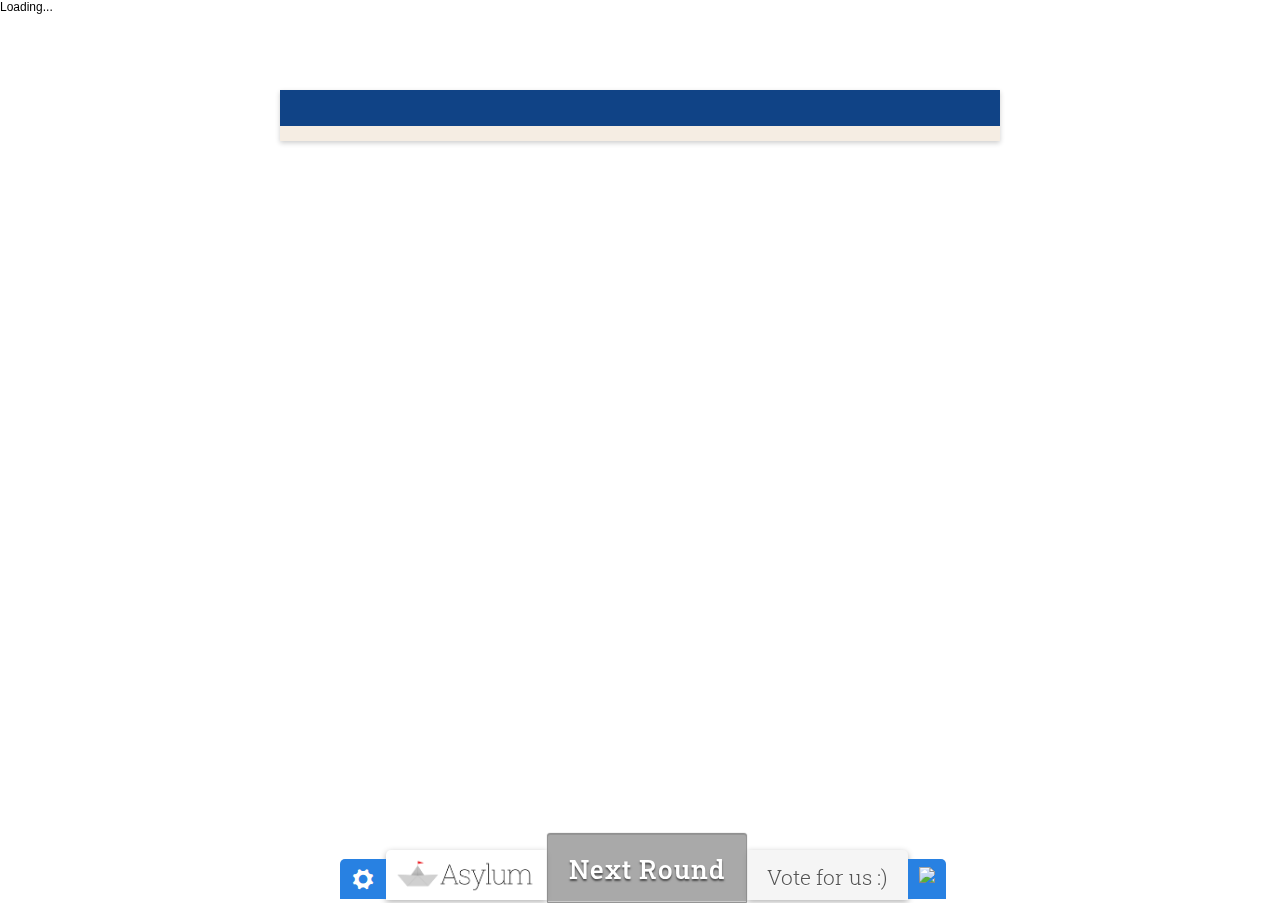
==== commit 17f9b890: "Merge branch 'master' of https://deveo.com/clojurecup/projects/asylum/repositories/git/asylum action" ====
--- a/resources/public/index.html
+++ b/resources/public/index.html
@@ -9,6 +9,10 @@
 </head>
 <body>
 
+	<div id="loading">
+		Loading...
+	</div>
+
 	<!-- LOGO/MENU -->
 	<div id="logoBox">
 		<div  id="navMenu">
@@ -17,7 +21,12 @@
 			</a>
 			<ul id="dropdownMenu" class="dropdownMenu">
 				<li>
-					<div class="reset"><!-- Reset link -->
+					<div id="about-us" class="about">
+						<a href="#">About us</a>
+					</div>
+				</li>		
+				<li>
+					<div id="reset" class="reset"><!-- Reset link -->
 						<a href="#">Reset game</a>
 					</div>
 				</li>		
@@ -50,11 +59,11 @@
 				<p></p>			
 			</section>
 			<aside>
-	      			<img src=""/>
-              <h3/>
-	     			<div class="notes"/>     
-	    			<div class="links"/>      
-				<div class="date"/>
+     			<div class="image"/>     
+          <h3/>
+    			<div class="notes"/>     
+  				<div class="date"/>
+	   			<div class="links"/>      
 			</aside>
 		</div>
 		<footer>
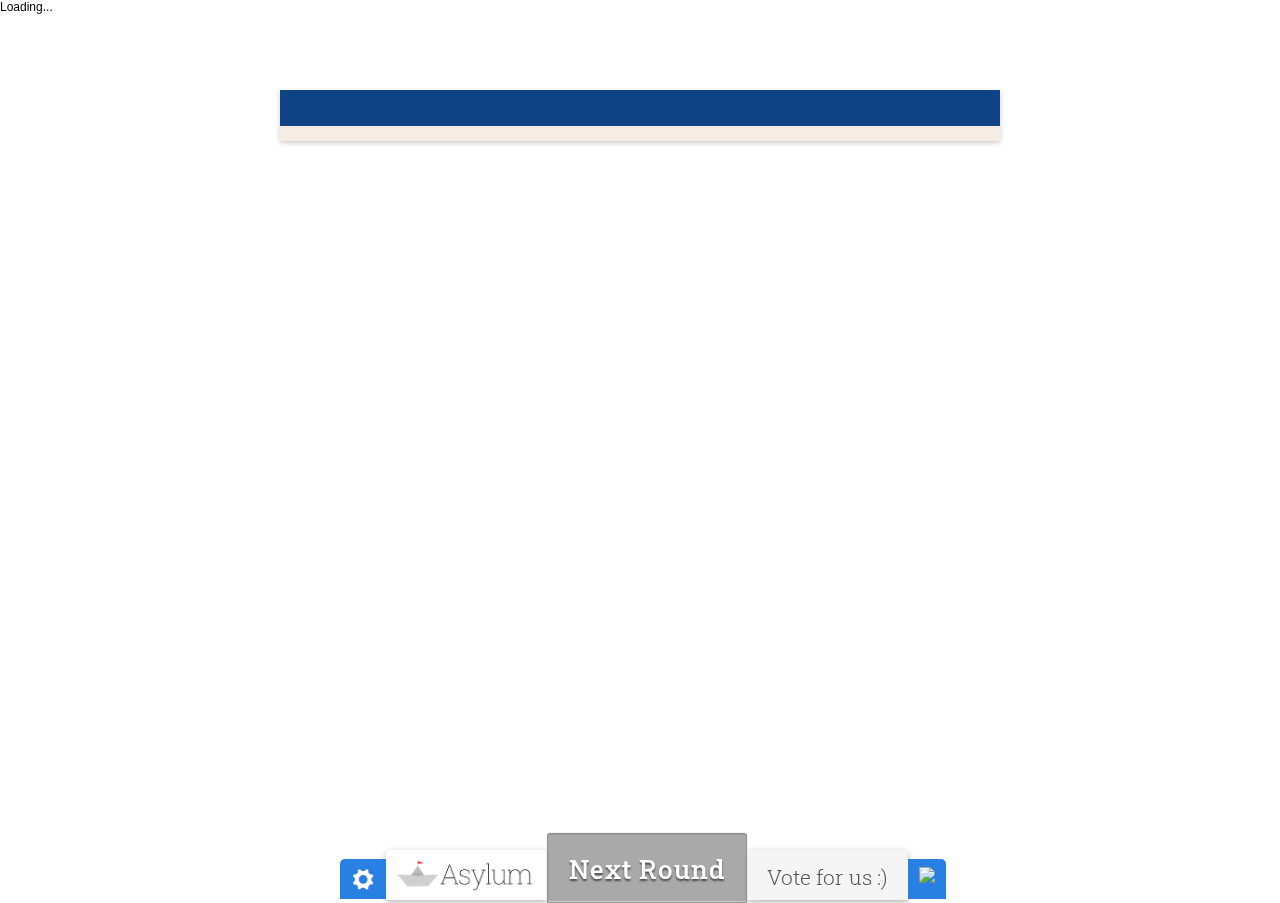
==== commit 75668eca: "styled boatInfo panel" ====
--- a/resources/public/index.html
+++ b/resources/public/index.html
@@ -20,13 +20,11 @@
 				<span class="icon-cog"></span>
 			</a>
 			<ul id="dropdownMenu" class="dropdownMenu">
-				<li>
-					<div id="about-us" class="about">
+				<li  id="about-us" class="about">
 						<a href="#">About us</a>
-					</div>
 				</li>		
-				<li>
-					<div id="reset" class="reset"><!-- Reset link -->
+				<li  id="reset" class="reset">
+					<div><!-- Reset link -->
 						<a href="#">Reset game</a>
 					</div>
 				</li>		
--- a/resources/public/css/asylum.css
+++ b/resources/public/css/asylum.css
@@ -3436,7 +3436,7 @@
 you can use the generic selector below, but it's slower:
 [class*="icon-"] {
 */
-.icon-justin-burns-skull, .icon-heart, .icon-cog {
+.icon-justin-burns-skull, .icon-heart, .icon-cog, .icon-male, .icon-female, .icon-kid {
   font-family: 'icomoon';
   speak: none;
   font-style: normal;
@@ -3447,6 +3447,9 @@
   -webkit-font-smoothing: antialiased;
   font-size: 0.9em; }
 
+.icon-male, .icon-female, .icon-kid {
+  font-family: 'icomoon' !important; }
+
 .icon-justin-burns-skull:after {
   content: "\21";
   position: relative;
@@ -3464,15 +3467,32 @@
   position: relative;
   top: 0px; }
 
-.cf:before, #logoBox:before,
+.icon-male:before {
+  content: "\24";
+  position: relative;
+  left: -5px; }
+
+.icon-female:before {
+  content: "\25";
+  position: relative;
+  left: -5px; }
+
+.icon-kid:before {
+  content: "\26";
+  position: relative;
+  left: -5px; }
+
+.cf:before, #logoBox:before, .gm-style .boatInfo header:before, .gm-style .boatInfo section:before,
 .cf:after,
-#logoBox:after {
+#logoBox:after,
+.gm-style .boatInfo header:after,
+.gm-style .boatInfo section:after {
   content: " ";
   /* 1 */
   display: table;
   /* 2 */ }
 
-.cf:after, #logoBox:after {
+.cf:after, #logoBox:after, .gm-style .boatInfo header:after, .gm-style .boatInfo section:after {
   clear: both; }
 
 body {
@@ -3558,25 +3578,37 @@
       left: -25px;
       width: 100px;
       background: #f5ede3;
-      padding: 3px 3px 0;
+      padding: 0px 7px;
       margin: 0;
       border-radius: 2px;
       opacity: 0;
       box-shadow: 0 1px 2px rgba(0, 0, 0, 0.3); }
-      #logoBox #navMenu .dropdownMenu li {
+      #logoBox #navMenu .dropdownMenu li:first-child {
+        border-bottom: 1px solid #bababa; }
+      #logoBox #navMenu .dropdownMenu li.reset, #logoBox #navMenu .dropdownMenu li.about {
         list-style: none;
         text-align: center;
         position: relative;
         z-index: 1;
         font-size: 0.8rem; }
-        #logoBox #navMenu .dropdownMenu li .reset a {
+        #logoBox #navMenu .dropdownMenu li.reset a, #logoBox #navMenu .dropdownMenu li.about a {
           color: #545454;
           background: #f5ede3;
           font-weight: 600;
           line-height: 1;
-          padding: 0.33333rem 0.25rem;
+          padding: 0.5rem 0.16667rem;
           text-decoration: none;
-          display: block; }
+          display: block;
+          text-shadow: 0 1px 0 #fff;
+          height: 29px;
+          -webkit-transition: all 0.2s ease;
+          -moz-transition: all 0.2s ease;
+          -o-transition: all 0.2s ease;
+          -ms-transition: all 0.2s ease;
+          transition: all 0.2s ease; }
+          #logoBox #navMenu .dropdownMenu li.reset a:hover, #logoBox #navMenu .dropdownMenu li.about a:hover {
+            text-shadow: 0 1px 3px #fff;
+            line-height: 0.8; }
       #logoBox #navMenu .dropdownMenu:after {
         content: ".";
         position: absolute;
@@ -3835,10 +3867,10 @@
         background: none;
         min-width: 20px; }
 
-.button {
+.button, .gm-style .boatInfo footer button {
   font-size: 1.2rem;
-  font-weight: 100;
-  padding: 0.8rem 1.5rem;
+  font-weight: 200;
+  padding: 0.6rem 1.2rem;
   margin-bottom: 1rem;
   margin-right: 1rem;
   border-radius: 3px;
@@ -3851,35 +3883,35 @@
   -o-transition: all 0.2s ease;
   -ms-transition: all 0.2s ease;
   transition: all 0.2s ease; }
-  .button.blue {
+  .button.blue, .gm-style .boatInfo footer button.blue {
     background: #2881e2;
     border: 1px solid #1f7ce1;
     color: #fff;
     text-shadow: 0 0px 0px rgba(0, 0, 0, 0.3); }
-  .button.darkBlue {
+  .button.darkBlue, .gm-style .boatInfo footer button.darkBlue {
     color: #fff;
     background: #104386;
     border: 1px solid #0f3e7d;
     text-shadow: 0 0px 0px rgba(0, 0, 0, 0.3); }
-  .button.grey {
+  .button.grey, .gm-style .boatInfo footer button.grey {
     color: #212121;
     background: #a1a1a1;
     border: 1px solid #9c9c9c;
     text-shadow: 0 0 0 rgba(255, 255, 255, 0.7); }
-  .button.orange {
+  .button.orange, .gm-style .boatInfo footer button.orange {
     color: #fff;
     border: 1px solid #df4206;
     background: #e94506;
     text-shadow: 0 0px 0px rgba(0, 0, 0, 0.3); }
-  .button:hover {
+  .button:hover, .gm-style .boatInfo footer button:hover {
     box-shadow: 0 2px 5px rgba(0, 0, 0, 0.3) inset; }
-    .button:hover.blue {
+    .button:hover.blue, .gm-style .boatInfo footer button:hover.blue {
       text-shadow: 0 1px 3px rgba(0, 0, 0, 0.5); }
-    .button:hover.darkBlue {
+    .button:hover.darkBlue, .gm-style .boatInfo footer button:hover.darkBlue {
       text-shadow: 0 1px 3px rgba(0, 0, 0, 0.5); }
-    .button:hover.grey {
+    .button:hover.grey, .gm-style .boatInfo footer button:hover.grey {
       text-shadow: 0 1px 2px rgba(255, 255, 255, 0.7); }
-    .button:hover.orange {
+    .button:hover.orange, .gm-style .boatInfo footer button:hover.orange {
       text-shadow: 0 1px 3px rgba(0, 0, 0, 0.5); }
 
 .endTurn {
@@ -3942,6 +3974,32 @@
       -ms-transition-delay: 0;
       transition-delay: 0; }
 
+.gm-style .boatInfo {
+  width: 200px; }
+  .gm-style .boatInfo header {
+    padding: 0 0 0.2em;
+    margin: 0 0 0.3em;
+    border-bottom: 1px solid #ccc; }
+    .gm-style .boatInfo header h3 {
+      float: left;
+      margin: 0; }
+    .gm-style .boatInfo header span {
+      float: right; }
+  .gm-style .boatInfo section {
+    padding: 0.5em 0;
+    margin: 0 0 0.3em;
+    border-bottom: 1px solid #ccc; }
+    .gm-style .boatInfo section span {
+      color: #3b3b3b;
+      font-size: 1.6rem;
+      float: left;
+      margin-right: 5px;
+      padding-left: 12px; }
+  .gm-style .boatInfo footer {
+    padding: 0.5em 0; }
+    .gm-style .boatInfo footer button {
+      font-size: 0.8rem; }
+
 h1, h2, h3, h4, h5, h6 {
   margin: 0.5em 0 1em;
   font-family: 'Roboto Slab',  'Times', serif; }
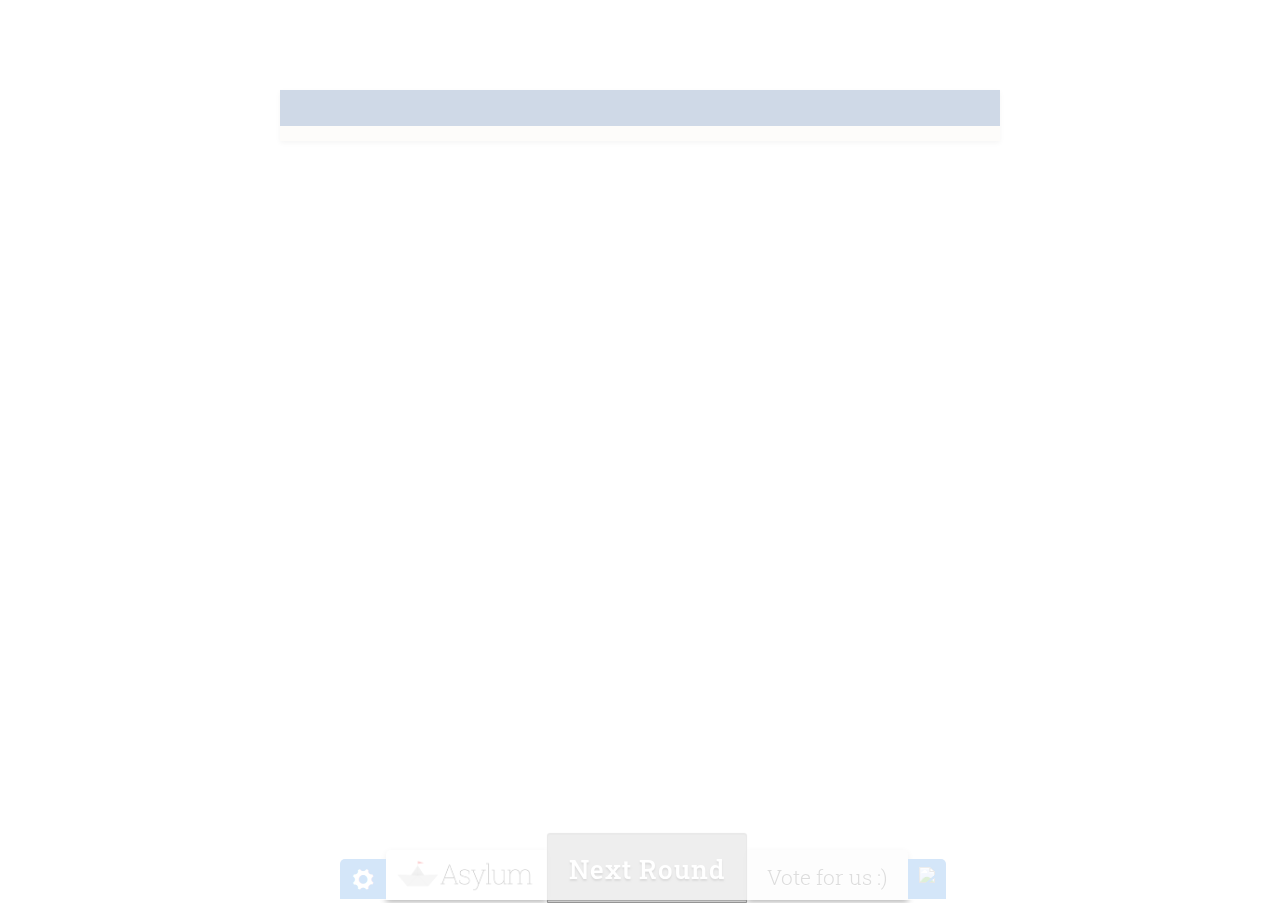
==== commit 2f168f21: "added loading panel style" ====
--- a/resources/public/index.html
+++ b/resources/public/index.html
@@ -10,7 +10,7 @@
 <body>
 
 	<div id="loading">
-		Loading...
+
 	</div>
 
 	<!-- LOGO/MENU -->
--- a/resources/public/css/asylum.css
+++ b/resources/public/css/asylum.css
@@ -3447,9 +3447,6 @@
   -webkit-font-smoothing: antialiased;
   font-size: 0.9em; }
 
-.icon-male, .icon-female, .icon-kid {
-  font-family: 'icomoon' !important; }
-
 .icon-justin-burns-skull:after {
   content: "\21";
   position: relative;
@@ -3468,31 +3465,35 @@
   top: 0px; }
 
 .icon-male:before {
+  font-family: 'icomoon' !important;
   content: "\24";
   position: relative;
   left: -5px; }
 
 .icon-female:before {
+  font-family: 'icomoon' !important;
   content: "\25";
   position: relative;
   left: -5px; }
 
 .icon-kid:before {
+  font-family: 'icomoon' !important;
   content: "\26";
   position: relative;
   left: -5px; }
 
-.cf:before, #logoBox:before, .gm-style .boatInfo header:before, .gm-style .boatInfo section:before,
+.cf:before, #logoBox:before, .gm-style .boatInfo header:before, .gm-style .boatInfo section:before, .gm-style .boatInfo footer:before,
 .cf:after,
 #logoBox:after,
 .gm-style .boatInfo header:after,
-.gm-style .boatInfo section:after {
+.gm-style .boatInfo section:after,
+.gm-style .boatInfo footer:after {
   content: " ";
   /* 1 */
   display: table;
   /* 2 */ }
 
-.cf:after, #logoBox:after, .gm-style .boatInfo header:after, .gm-style .boatInfo section:after {
+.cf:after, #logoBox:after, .gm-style .boatInfo header:after, .gm-style .boatInfo section:after, .gm-style .boatInfo footer:after {
   clear: both; }
 
 body {
@@ -3723,6 +3724,16 @@
       background: #fff;
       box-shadow: 1px 1px 3px rgba(0, 0, 0, 0.4);
       display: block; }
+    .popUp aside ul {
+      margin: 0;
+      padding: 0; }
+      .popUp aside ul li {
+        list-style: none; }
+        .popUp aside ul li a {
+          color: #a1a1a1;
+          font-weight: 500;
+          font-size: 0.8rem;
+          text-decoration: underline; }
   .popUp footer {
     padding: 0 1rem; }
 
@@ -3883,7 +3894,7 @@
   -o-transition: all 0.2s ease;
   -ms-transition: all 0.2s ease;
   transition: all 0.2s ease; }
-  .button.blue, .gm-style .boatInfo footer button.blue {
+  .button.blue, .gm-style .boatInfo footer button.blue, .gm-style .boatInfo footer button.turn-back {
     background: #2881e2;
     border: 1px solid #1f7ce1;
     color: #fff;
@@ -3898,20 +3909,20 @@
     background: #a1a1a1;
     border: 1px solid #9c9c9c;
     text-shadow: 0 0 0 rgba(255, 255, 255, 0.7); }
-  .button.orange, .gm-style .boatInfo footer button.orange {
+  .button.orange, .gm-style .boatInfo footer button.orange, .gm-style .boatInfo footer button.sink, .gm-style .boatInfo footer button.grant-citizenship {
     color: #fff;
     border: 1px solid #df4206;
     background: #e94506;
     text-shadow: 0 0px 0px rgba(0, 0, 0, 0.3); }
   .button:hover, .gm-style .boatInfo footer button:hover {
     box-shadow: 0 2px 5px rgba(0, 0, 0, 0.3) inset; }
-    .button:hover.blue, .gm-style .boatInfo footer button:hover.blue {
+    .button:hover.blue, .gm-style .boatInfo footer button:hover.blue, .gm-style .boatInfo footer button.turn-back:hover {
       text-shadow: 0 1px 3px rgba(0, 0, 0, 0.5); }
     .button:hover.darkBlue, .gm-style .boatInfo footer button:hover.darkBlue {
       text-shadow: 0 1px 3px rgba(0, 0, 0, 0.5); }
     .button:hover.grey, .gm-style .boatInfo footer button:hover.grey {
       text-shadow: 0 1px 2px rgba(255, 255, 255, 0.7); }
-    .button:hover.orange, .gm-style .boatInfo footer button:hover.orange {
+    .button:hover.orange, .gm-style .boatInfo footer button:hover.orange, .gm-style .boatInfo footer button.sink:hover, .gm-style .boatInfo footer button.grant-citizenship:hover {
       text-shadow: 0 1px 3px rgba(0, 0, 0, 0.5); }
 
 .endTurn {
@@ -3998,7 +4009,20 @@
   .gm-style .boatInfo footer {
     padding: 0.5em 0; }
     .gm-style .boatInfo footer button {
-      font-size: 0.8rem; }
+      float: left;
+      font-size: 0.8rem;
+      padding: 0.6rem 0.7rem; }
+      .gm-style .boatInfo footer button.sink, .gm-style .boatInfo footer button.grant-citizenship {
+        width: 100%; }
+
+#loading {
+  background: url(../img/loadingLogo.png) no-repeat center center rgba(255, 255, 255, 0.8) fixed;
+  position: absolute;
+  height: 100%;
+  width: 100%;
+  z-index: 1000;
+  text-align: center;
+  padding-top: 70%; }
 
 h1, h2, h3, h4, h5, h6 {
   margin: 0.5em 0 1em;
